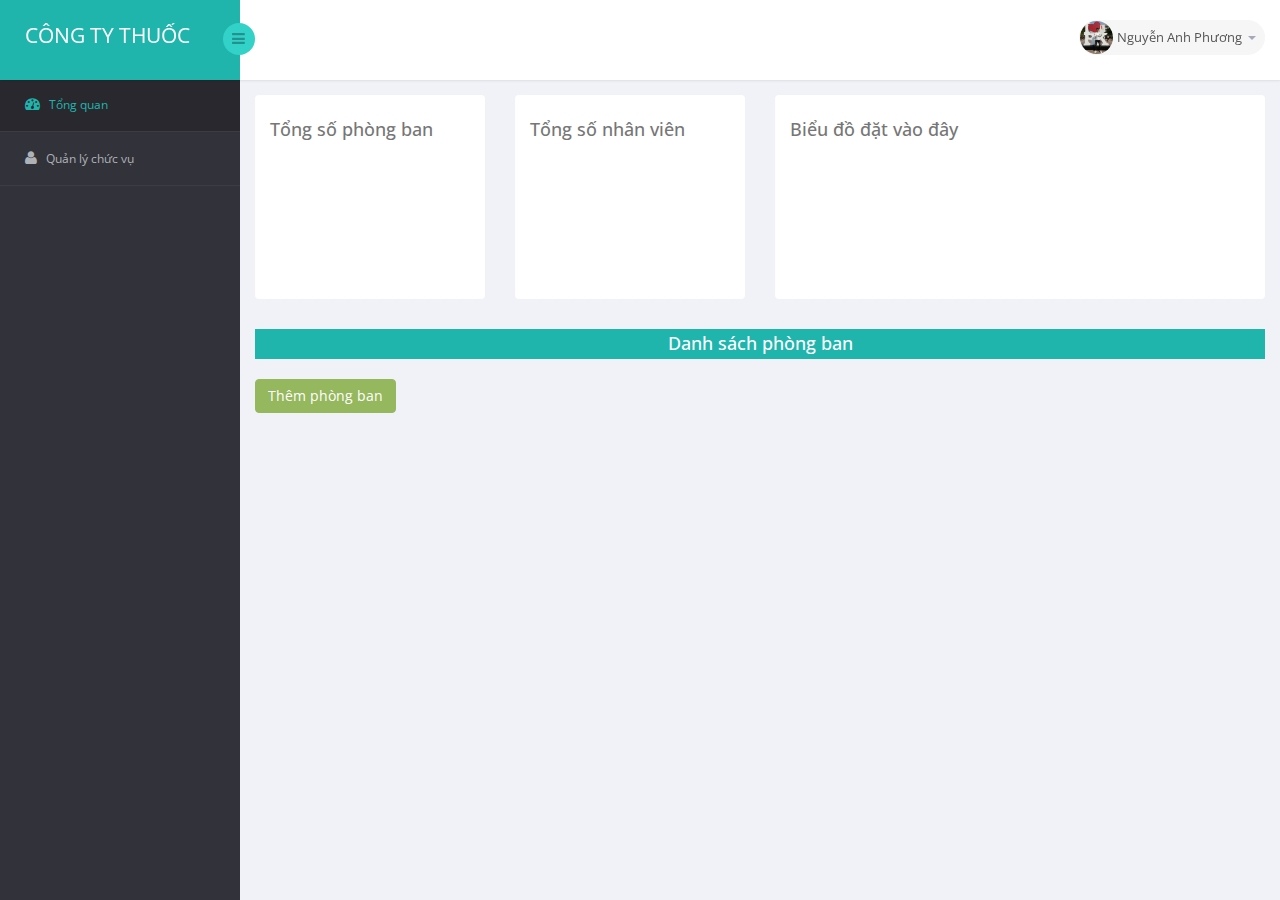
==== index.html @ 9e53d159 "crud position" ====
<!DOCTYPE html>
<html lang="en">
<head>
    <meta charset="utf-8">
    <meta name="viewport" content="width=device-width, initial-scale=1.0">
    <meta name="description" content="">
    <meta name="author" content="ThemeBucket">
    <link rel="shortcut icon" href="images/favicon.png">
    <title>Quản lý công ty</title>
    <!--Core CSS -->
    <link href="bs3/css/bootstrap.min.css" rel="stylesheet">
    <link href="js/jquery-ui/jquery-ui-1.10.1.custom.min.css" rel="stylesheet">
    <link href="css/bootstrap-reset.css" rel="stylesheet">
    <link href="font-awesome/css/font-awesome.css" rel="stylesheet">
    <link href="js/jvector-map/jquery-jvectormap-1.2.2.css" rel="stylesheet">
    <link href="css/clndr.css" rel="stylesheet">
    <!--clock css-->
    <link href="js/css3clock/css/style.css" rel="stylesheet">


    <!-- Custom styles for this template -->
    <link href="css/style.css" rel="stylesheet">
    <link href="css/style-responsive.css" rel="stylesheet"/>
</head>
<body>
<section id="container">
<!--header start-->
<header class="header fixed-top clearfix">
<!--logo start-->
<div class="brand">

    <a href="index.html" class="logo">
        <!-- <img src="images/logo.png" alt=""> -->
        Công ty thuốc
    </a>
    <div class="sidebar-toggle-box">
        <div class="fa fa-bars"></div>
    </div>
</div>
<!--logo end-->
<div class="top-nav clearfix">
    <ul class="nav pull-right top-menu">
        <!-- user login dropdown start-->
        <li class="dropdown">
            <a data-toggle="dropdown" class="dropdown-toggle" href="#">
                <img alt="" src="images/anhphuong.jpg">
                <span class="username">Nguyễn Anh Phương</span>
                <b class="caret"></b>
            </a>
            <ul class="dropdown-menu extended logout">
                <li><a href="#"><i class=" fa fa-suitcase"></i>Profile</a></li>
                <li><a href="#"><i class="fa fa-cog"></i> Settings</a></li>
                <li><a href="login.html"><i class="fa fa-key"></i> Log Out</a></li>
            </ul>
        </li>
        <!-- user login dropdown end -->
    </ul>
</div>
</header>
<!--header end-->
<!--sidebar start-->
<aside>
    <div id="sidebar" class="nav-collapse">
        <!-- sidebar menu start-->
        <div class="leftside-navigation">
            <ul class="sidebar-menu" id="nav-accordion">
                <li>
                    <a class="active" href="index.html">
                        <i class="fa fa-dashboard"></i>
                        <span>Tổng quan</span>
                    </a>
                </li>
                <li>
                    <a href="listPosition.html">
                        <i class="fa fa-user"></i>
                        <span>Quản lý chức vụ</span>
                    </a>
                </li>
            </ul>
        </div>
        <!-- sidebar menu end-->
    </div>
</aside>
<!--sidebar end-->
<!--main content start-->
<section id="main-content">
<section class="wrapper">

<!--mini statistics start-->
<div class="row">
    <div class="col-md-3">
        <section class="panel">
            <div class="panel-body">
                <div class="top-stats-panel">
                    <h4 class="widget">Tổng số phòng ban</h4>
                    <div id="department-count"></div>
                </div>
            </div>
        </section>
    </div>
    <div class="col-md-3">
        <section class="panel">
            <div class="panel-body">
                <div class="top-stats-panel">
                    <h4 class="widget">Tổng số nhân viên</h4>
                    <div id="user-count"></div>
                </div>
            </div>
        </section>
    </div>
     <div class="col-md-6">
        <section class="panel">
            <div class="panel-body">
                <div class="top-stats-panel">
                    <h4 class="widget">Biểu đồ  đặt vào đây</h4>
                </div>
            </div>
        </section>
    </div>
  <!--   <div class="col-md-3">
        <section class="panel">
            <div class="panel-body">
                <div class="top-stats-panel">
                    <div class="daily-visit">
                        <h4 class="widget">Biểu đồ KPI</h4>
                        <div id="daily-visit-chart" style="width:100%; height: 100px; display: block">

                        </div>
                        <ul class="chart-meta clearfix">
                            <li class="pull-left visit-chart-value">3233</li>
                            <li class="pull-right visit-chart-title"><i class="fa fa-arrow-up"></i> 15%</li>
                        </ul>
                    </div>
                </div>
            </div>
        </section>
    </div> -->
</div>
<div class="row">
     <div class="col-md-12">
        <section class="panel">
               <h4 class="totalMember">Danh sách phòng ban</h4>
        </section>
    </div>
</div>
<div class="row" id="department-collection">
</div>
<div>
    <button type="button" class="btn btn-success" data-toggle="modal" data-target="#myModal">Thêm phòng ban</button>
</div>


<!-- Modal chinh sua phong ban -->
<div id="myModal"  class="modal fade" tabindex="-1" role="dialog">
  <div class="modal-dialog" role="document">
    <div class="modal-content">
      <div class="modal-header">
        <button type="button" class="close" data-dismiss="modal" aria-label="Close"><span aria-hidden="true">&times;</span></button>
        <h4 class="modal-title">Phòng hành chính</h4>
      </div>
      <div class="modal-body">
        <form action="" method="POST" role="form">
            <legend></legend>
            <div class="form-group">
                <label for="">Tên phòng ban</label>
                <input type="text" class="form-control" id="name" placeholder="Tài chính">
                 <label for="">Mô tả</label>
                <input type="text" class="form-control" id="description" placeholder="Thống kê doanh thu">
            </div>
        </form>
      </div>
      <div class="modal-footer">
        <button type="button" class="btn btn-default" data-dismiss="modal">Hủy</button>
        <button type="button" class="btn btn-primary">Lưu</button>
      </div>
    </div><!-- /.modal-content -->
  </div><!-- /.modal-dialog -->
</div><!-- /.modal -->
<!-- End Modal chinh sua phong ban -->






<!--wrapper end-->
</section>
<!-- main conten end-->
</section>
<!-- Placed js at the end of the document so the pages load faster -->
<!--Core js-->
<script src="js/jquery.js"></script>

<script src="bs3/js/bootstrap.min.js"></script>



<!--jQuery Flot Chart-->
<script src="js/flot-chart/jquery.flot.js"></script>
<script src="js/flot-chart/jquery.flot.tooltip.min.js"></script>
<script src="js/flot-chart/jquery.flot.resize.js"></script>
<script src="js/flot-chart/jquery.flot.pie.resize.js"></script>
<script src="js/flot-chart/jquery.flot.animator.min.js"></script>
<script src="js/flot-chart/jquery.flot.growraf.js"></script>
<script src="js/dashboard.js"></script>
<script src="js/jquery.customSelect.min.js" ></script>
<script src="jsAPI/index.js"></script>

</body>
</html>
---- css/clndr.css ----
html[xmlns] .clearfix {
  display: block;
}
* html .clearfix {
  height: 1%;
}
.noselect {
  -webkit-user-select: none;
  /* Chrome/Safari */
  -moz-user-select: none;
  /* Firefox */
  -ms-user-select: none;
  /* IE10+ */
}

.cal1 {
  margin: 30px auto;
  max-width: 600px;
  font-size: 14px;

}
.cal1 .clndr .clndr-controls {
  display: inline-block;
  width: 100%;
  position: relative;
  margin-bottom: 10px;
  text-align: center;

}
.cal1 .clndr .clndr-controls .month {
    display: inline-block;
  text-align: center;
  color: #c1c1c1;
  font-size: 20px;
  text-transform: uppercase;
    font-family: 'Open Sans',sans-serif;
    font-weight: 300;
    padding: 5px 5px;
    position: relative;
    top: 2px;
}
.cal1 .clndr .clndr-controls .clndr-control-button {
    display: inline-block;
    text-align: right;

}
.cal1 .clndr .clndr-controls .clndr-control-button.leftalign {
  text-align: left !important;
}
.cal1 .clndr .clndr-controls .clndr-control-button .clndr-next-button {
  cursor: pointer;
  -webkit-user-select: none;
  /* Chrome/Safari */
  -moz-user-select: none;
  /* Firefox */
  -ms-user-select: none;
  /* IE10+ */
    padding:5px 10px;
    -webkit-border-radius: 3px;
    -moz-border-radius: 3px;
    border-radius: 3px;
    color:#C1C1C1;
}
.cal1 .clndr .clndr-controls .clndr-control-button .clndr-next-button:hover {
  background: #f4f4f4;
    padding:5px 10px;
}
.cal1 .clndr .clndr-controls .clndr-control-button .clndr-next-button.inactive {
  opacity: 0.5;
}
.cal1 .clndr .clndr-controls .clndr-control-button .clndr-next-button.inactive:hover {
  background: none;
  cursor: default;
}
.cal1 .clndr .clndr-controls .clndr-control-button .clndr-previous-button {
  cursor: pointer;
  -webkit-user-select: none;
  /* Chrome/Safari */
  -moz-user-select: none;
  /* Firefox */
  -ms-user-select: none;
  /* IE10+ */
    padding:5px 10px;
    -webkit-border-radius: 3px;
    -moz-border-radius: 3px;
    border-radius: 3px;
    color:#C1C1C1;
}
.cal1 .clndr .clndr-controls .clndr-control-button .clndr-previous-button:hover {
  background: #f4f4f4;
    padding:5px 10px;
}
.cal1 .clndr .clndr-controls .clndr-control-button .clndr-previous-button.inactive {
  opacity: 0.5;
}
.cal1 .clndr .clndr-controls .clndr-control-button .clndr-previous-button.inactive:hover {
  background: none;
  cursor: default;
}
.cal1 .clndr .clndr-table {
  table-layout: fixed;
  width: 100%;
}
.cal1 .clndr .clndr-table .header-days {
  height: 40px;
  font-size: 10px;
  background: #fff;

}
.cal1 .clndr .clndr-table .header-days .header-day {
  vertical-align: middle;
  text-align: center;
  border-left: 0px solid #000000;
  border-top: 0px solid #000000;
  color: #666;
    font-size: 14px;
}
.cal1 .clndr .clndr-table .header-days .header-day:last-child {
  border-right: 0px solid #000000;
}
.cal1 .clndr .clndr-table tr {
  height: auto;
}
.cal1 .clndr .clndr-table tr td {
  vertical-align: top;
}
.cal1 .clndr .clndr-table tr .day {
  border-left: 0px solid #000000;
  border-top: 0px solid #000000;
  width: 100%;
  height: inherit;
}
.cal1 .clndr .clndr-table tr .day:hover {
  /*background: #eee;*/
}
.cal1 .clndr .clndr-table tr .day.today {
  /*background: #9AD6E3;*/
}
.cal1 .clndr .clndr-table tr .day.today:hover {
  /*background: #72c6d8;*/
}
.cal1 .clndr .clndr-table tr .day.today.event {
  /*background: #a7dbc1;*/
}
.cal1 .clndr .clndr-table tr .day.event {
  /*background: #B4E09F;*/
}
.cal1 .clndr .clndr-table tr .day.event:hover {
  /*background: #96d478;*/
}
.cal1 .clndr .clndr-table tr .day.inactive {
  background: #ddd;
}
.cal1 .clndr .clndr-table tr .day:last-child {
  border-right: 0px solid #000000;
}
.cal1 .clndr .clndr-table tr .day .day-contents {
  box-sizing: border-box;
  padding: 8px;
  font-size: 12px;
  text-align: center;
}
.cal1 .clndr .clndr-table tr .empty,
.cal1 .clndr .clndr-table tr .adjacent-month {
  border-left: 0px solid #000000;
  border-top: 0px solid #000000;
  width: 100%;
  height: inherit;
  /*background: #eee;*/
}
.cal1 .clndr .clndr-table tr .empty:hover,
.cal1 .clndr .clndr-table tr .adjacent-month:hover {
  /*background: #ddd;*/
}
.cal1 .clndr .clndr-table tr .empty:last-child,
.cal1 .clndr .clndr-table tr .adjacent-month:last-child {
  border-right: 0px solid #000000;
}
.cal1 .clndr .clndr-table tr:last-child .day {
  border-bottom: 0px solid #000000;
}
.cal1 .clndr .clndr-table tr:last-child .empty {
  border-bottom: 0px solid #000000;
}
.cal2 {
  max-width: 177px;
  margin: 0 auto;
  font-family: 'Droid Sans Mono';
}
.cal2 .clndr .clndr-controls {
  display: block;
  display: inline-block;
  width: 100%;
  margin-bottom: 3px;
}
.cal2 .clndr .clndr-controls .clndr-previous-button {
  float: left;
  width: 10%;
  text-align: left;
  cursor: pointer;
  -webkit-user-select: none;
  /* Chrome/Safari */
  -moz-user-select: none;
  /* Firefox */
  -ms-user-select: none;
  /* IE10+ */
}
.cal2 .clndr .clndr-controls .clndr-previous-button:hover {
  background-color: #f4f4f4;
}
.cal2 .clndr .clndr-controls .month {
  float: left;
  width: 80%;
  text-align: center;
}
.cal2 .clndr .clndr-controls .clndr-next-button {
  float: left;
  width: 10%;
  text-align: right;
  cursor: pointer;
  -webkit-user-select: none;
  /* Chrome/Safari */
  -moz-user-select: none;
  /* Firefox */
  -ms-user-select: none;
  /* IE10+ */
}
.cal2 .clndr .clndr-controls .clndr-next-button:hover {
  background-color: #f4f4f4;
}
.cal2 .clndr .clndr-grid {
  text-align: center;
  border: 0px solid #FF4545;
  display: inline-block;
}
.cal2 .clndr .clndr-grid .header-day {
  float: left;
  width: 25px;
  height: 25px;
  background: #FF4545;
}
.cal2 .clndr .clndr-grid .day {
  float: left;
  width: 25px;
  height: 25px;
}
.cal2 .clndr .clndr-grid .day.event {
  background-color: #B4E09F;
}
.cal2 .clndr .clndr-grid .day.today {
  background-color: #E3C57F;
}
.cal2 .clndr .clndr-grid .empty,
.cal2 .clndr .clndr-grid .adjacent-month {
  float: left;
  width: 25px;
  height: 25px;
  background: #ddd;
}
.cal2 .clndr .clndr-today-button {
  width: 100%;
  text-align: center;
  cursor: pointer;
}
.cal2 .clndr .clndr-today-button:hover {
  background-color: #ddd;
}
---- js/css3clock/css/style.css ----
ul#clock li{
    border: none;
}

#clock {
    position: relative;
    width: 185px;
    height: 185px;
    margin: -95px auto 0;
    background: url(../images/clockface.png) no-repeat;
    list-style: none;
}

#sec, #min, #hour {
    position: absolute;
    width: 15px;
    height: 185px;
    top: 0px;
    left: 83px;
}

#sec {
    background: url(../images/sechand.png);
    z-index: 3;
    overflow: hidden;
}

#min {
    background: url(../images/minhand.png);
    z-index: 2;
}

#hour {
    background: url(../images/hourhand.png);
    z-index: 1;
}
---- css/style.css ----
/*Template Name:BucketAdmin Dashboard build with Bootstrap v3.0.3Template Version:1.0Author:ThemeBucket*/
/* Import fonts */
@import url(http://fonts.googleapis.com/css?family=Open+Sans:400,300,300italic,400italic,600,600italic,700,700italic,800,800italic);
@import url(http://fonts.googleapis.com/css?family=Lato:400,100,100italic,300,300italic,400italic,700,700italic,900,900italic);
@import url(bucket-ico-fonts.css);

html {
    text-rendering: optimizeLegibility !important;
    -webkit-font-smoothing: antialiased !important;
}
body {
    color:#767676;
    background:#f1f2f7;
    font-family:'Open Sans',sans-serif;
    padding:0px !important;
    margin:0px !important;
    font-size:13px;
    text-rendering:optimizeLegibility;
}
ul, .list-unstyled {
    padding-left: 30px;
}
ul li {
    /*list-style:none;*/
}

a,a:hover,a:focus {
    text-decoration:none;
    outline:none;
}
::selection {
    background:#1FB5AD;
    color:#fff;
}
::-moz-selection {
    background:#1FB5AD;
    color:#fff;
}
#container {
    width:100%;
    height:100%;
    -webkit-transition:all .3s ease-in-out;
    -moz-transition:all .3s ease-in-out;
    -o-transition:all .3s ease-in-out;
    transition: all .3s ease-in-out;
}
/*login page*/
.login-body {
    background:#32323A;
    background-size:cover;
    width:100%;
    height:100%;
}
.form-signin {
    max-width:330px;
    margin:100px auto;
    background:#fff;
    border-radius:5px;
    -webkit-border-radius:5px;
}
.form-signin h2.form-signin-heading {
    margin:0;
    padding:35px 15px;
    text-align:center;
    background:#aec785;
    border-radius:5px 5px 0 0;
    -webkit-border-radius:5px 5px 0 0;
    color:#fff;
    font-size:18px;
    text-transform:uppercase;
    font-weight:300;
    font-family:'Open Sans',sans-serif;
    border-bottom:10px solid #a0b87e;
}
.form-signin .checkbox {
    margin-bottom:14px;
}
.form-signin .checkbox {
    font-weight:normal;
    color:#b6b6b6;
    font-weight:300;
    font-family:'Open Sans',sans-serif;
}
.form-signin .form-control {
    position:relative;
    font-size:16px;
    height:auto;
    padding:10px;
    -webkit-box-sizing:border-box;
    -moz-box-sizing:border-box;
    box-sizing:border-box;
}
.form-signin .form-control:focus {
    z-index:2;
}
.form-signin input[type="text"],.form-signin input[type="password"] {
    margin-bottom:15px;
    border-radius:5px;
    -webkit-border-radius:5px;
    border:1px solid #eaeaea;
    box-shadow:none;
    font-size:12px;
}
.form-signin .btn-login {
    background:#1fb5ac;
    color:#fff;
    text-transform:uppercase;
    font-weight:300;
    font-family:'Open Sans',sans-serif;
    margin:20px 0 5px;
}
.form-signin p {
    text-align:left;
    color:#b6b6b6;
    font-size:16px;
    font-weight:300;
}
.form-signin a,.form-signin a:hover {
    color:#1fb5ac;
}
.form-signin a:hover {
    text-decoration:underline;
}
.login-wrap {
    padding:20px;
    position:relative;
}
.user-login-info {
    background:#eaeaec;
    margin:-20px -20px 20px -20px;
    padding:20px;
}
.user-login-info .form-control:last-child {
    margin-bottom:0 !important;
}
.registration {
    position:absolute;
    right:0;
    bottom:-35px;
    color: #b8bab9;
}
/*sidebar navigation*/
#sidebar {
    width:240px;
    height:100%;
    position:fixed;
    background:#32323a;
    -webkit-transition:all .3s ease-in-out;
    -moz-transition:all .3s ease-in-out;
    -o-transition:all .3s ease-in-out;
    transition:all .3s ease-in-out;
}
#sidebar ul li {
    position: relative;
}

.leftside-navigation,.right-stat-bar{
    height: 100%;
}

.right-stat-bar ul {
    list-style-type: none;
    padding-left: 0;
}
/*LEFT NAVIGATION ICON*/
.dcjq-icon {
    height:17px;
    width:17px;
    display:inline-block;
    background:url(../images/nav-expand.png) no-repeat top;
    border-radius:3px;
    -moz-border-radius:3px;
    -webkit-border-radius:3px;
    position:absolute;
    right:10px;
}
.active .dcjq-icon {
    background:url(../images/nav-expand.png) no-repeat bottom;
    border-radius:3px;
    -moz-border-radius:3px;
    -webkit-border-radius:3px;
}
.right-side-accordion .dcjq-icon {
    height:17px;
    width:17px;
    display:inline-block;
    background:url(../images/acc-expand.png) no-repeat top;
    border-radius:3px;
    -moz-border-radius:3px;
    -webkit-border-radius:3px;
    position:absolute;
    right:10px;
}
.right-side-accordion .active .dcjq-icon {
    background:url(../images/acc-expand.png) no-repeat bottom;
    border-radius:3px;
    -moz-border-radius:3px;
    -webkit-border-radius: 3px;
}

.right-side-accordion li:nth-child(2) ul li .prog-row {
    border: none;
}
/*---*/
.nav-collapse.collapse {
    display:inline;
}
ul.sidebar-menu,ul.sidebar-menu li ul.sub {
    margin:-2px 0 0;
    padding:0;
}
ul.sidebar-menu {
    padding-top:80px;

}
#sidebar>ul>li>ul.sub {
    display:none;
}
#sidebar .sub-menu>.sub li a {
    padding-left:46px;
}
#sidebar>ul>li.active>ul.sub,#sidebar>ul>li>ul.sub>li>a {
    display:block;
}
ul.sidebar-menu li ul.sub li {
    background:#28282e;
    margin-bottom:0;
    margin-left:0;
    margin-right:0;
}
ul.sidebar-menu li ul.sub li a {
    font-size:12px;
    padding-top:13px;
    padding-bottom:13px;
    -webkit-transition:all 0.3s ease;
    -moz-transition:all 0.3s ease;
    -o-transition:all 0.3s ease;
    -ms-transition:all 0.3s ease;
    transition:all 0.3s ease;
    color:#aeb2b7;
}
ul.sidebar-menu li ul.sub li a:hover,ul.sidebar-menu li ul.sub li.active a {
    color:#1fb5ad;
    -webkit-transition:all 0.3s ease;
    -moz-transition:all 0.3s ease;
    -o-transition:all 0.3s ease;
    -ms-transition:all 0.3s ease;
    transition:all 0.3s ease;
    display:block;
    background:#202025;
}
ul.sidebar-menu li {
    border-bottom:1px solid rgba(255,255,255,0.05);
}
ul.sidebar-menu li.sub-menu {
    line-height:15px;
}
ul.sidebar-menu ul.sub li {
    border-bottom:none;
}
ul.sidebar-menu li a span {
    display:inline-block;
}
ul.sidebar-menu li a {
    color:#aeb2b7;
    text-decoration:none;
    display:block;
    padding:18px 0 18px 25px;
    font-size:12px;
    outline:none;
    -webkit-transition:all 0.3s ease;
    -moz-transition:all 0.3s ease;
    -o-transition:all 0.3s ease;
    -ms-transition:all 0.3s ease;
    transition:all 0.3s ease;
}
ul.sidebar-menu li a.active,ul.sidebar-menu li a:hover,ul.sidebar-menu li a:focus {
    background:#28282e;
    color:#1FB5AD;
    display:block;
    -webkit-transition:all 0.3s ease;
    -moz-transition:all 0.3s ease;
    -o-transition:all 0.3s ease;
    -ms-transition:all 0.3s ease;
    transition:all 0.3s ease;
}
ul.sidebar-menu li a i {
    font-size:15px;
    padding-right:6px;
}
ul.sidebar-menu li a:hover i,ul.sidebar-menu li a:focus i {
    color:#1fb5ad;
}
ul.sidebar-menu li a.active i {
    color:#1fb5ad;
}
.mail-info,.mail-info:hover {
    margin:-3px 6px 0 0;
    font-size: 11px;
}
/*main content*/
#main-content {
    margin-left:240px;
    -webkit-transition:all .3s ease-in-out;
    -moz-transition:all .3s ease-in-out;
    -o-transition:all .3s ease-in-out;
    transition:all .3s ease-in-out;
}
.footer {
    min-height:60px;
    padding:0 15px;
}
.header {
    left:0;
    right:0;
    z-index:1002;
    background:#fff;
    -webkit-transition:all .3s ease-in-out;
    -moz-transition:all .3s ease-in-out;
    -o-transition:all .3s ease-in-out;
    transition:all .3s ease-in-out;
}
.merge-header {
    margin-right:240px;
}
.fixed-top {
    position:fixed;
    box-shadow:1px 0 3px rgba(0,0,0,.15);
}
.wrapper {
    display:inline-block;
    margin-top:80px;
    padding:15px;
    width:100%;

}
.brand {
    background:#1fb5ad;
    float:left;
    width:240px;
    height:80px;
    position:relative;
}
a.logo {
    font-size:21px;
    color:white;
    float:left;
    margin:20px 0 0 25px;
    text-transform:uppercase;
}
a.logo:hover,a.logo:focus {
    text-decoration:none;
    outline:none;
}
a.logo span {
    color: #FF6C60;
}
/*notification*/
#top_menu .nav>li,ul.top-menu>li {
    float:left;
}
.notify-row {
    float:left;
    margin-top:23px;
    margin-left:25px;
}
ul.top-menu {
    margin-right:15px;
    margin-top: 0;
}
ul.top-menu > li > a {
    color:#666666;
    font-size:16px;
    background:#f6f6f6;
    padding:4px 8px;
    margin-right:15px;
    border-radius:50%;
    -webkit-border-radius:50%;
    padding-right:8px !important;
}
ul.top-menu>li>a:hover,ul.top-menu>li>a:focus {
    background:#32D2C9;
    text-decoration:none;
    color:rgba(0,0,0,0.3) !important;
    padding-right:8px !important;
}
.notify-row .badge {
    position:absolute;
    right:-10px;
    top:-10px;
    z-index:100;
}
.dropdown-menu.extended {
    max-width:320px !important;
    min-width:160px !important;
    top:42px;
    width:300px !important;
    padding:0 10px;
    box-shadow:0 0px 5px rgba(0,0,0,0.1) !important;
    border-radius:5px;
    -webkit-border-radius:5px;
    background:#fff;
    border:none;
    left:-10px;
}
.notify-row .notification span.label {
    display:inline-block;
    height:21px;
    padding:5px;
    width:22px;
    font-size:12px;
    margin-right:10px;
}
.dropdown-menu.extended .alert-icon,.noti-info {
    float:left;
}
.noti-info {
    padding-left:10px;
    padding-top:6px;
    color:#414147;
}
.dropdown-menu.extended .alert {
    margin-bottom:10px;
}
.dropdown-menu.extended .alert-icon {
    border-radius:100%;
    display:inline-block;
    height:35px;
    width:35px;
}
.dropdown-menu.extended .alert-icon i {
    font-size:16px;
    width:35px;
    line-height:35px;
    height:35px;
}
.dropdown-menu.extended.inbox li a,.dropdown-menu.extended.tasks-bar li a {
    background:#f1f2f7;
    border-radius:5px;
    -webkit-border-radius:5px;
    padding:10px;
    margin-bottom:10px;
    float:left;
    width:100%;
}
.dropdown-menu.extended li p {
    margin:0;
    padding:10px 0;
    border-radius:0px;
    -webkit-border-radius:0px;
}
.dropdown-menu.extended li a {
    font-size:12px;
    list-style:none;
}
.dropdown-menu.extended.logout {
    padding:10px;
}
.dropdown-menu.extended.logout li a {
    padding:10px;
}
.dropdown-menu.extended li a:hover {
    color:#32323a;
}
.dropdown-menu.tasks-bar .task-info .desc {
    font-size:13px;
    font-weight:normal;
    float:left;
    width:80%;
}
.dropdown-menu.tasks-bar .task-info .desc h5 {
    color:#32323a;
    text-transform:uppercase;
    font-size:12px;
    font-weight:600;
    margin-bottom:5px;
    margin-top:0;
}
.dropdown-menu.tasks-bar .task-info .desc p {
    padding-top:0;
    color:#8f8f9b;
    font-weight:300;
}
.dropdown-menu.tasks-bar .task-info .percent {
    width:20%;
    float:right;
    font-size:13px;
    font-weight:600;
    padding-left:10px;
    line-height:normal;
}
.dropdown-menu.tasks-bar .progress {
    background:#fff;
}
.dropdown-menu.extended .progress {
    margin-bottom:0 !important;
    height:10px;
}
.dropdown-menu.inbox li a .photo img {
    border-radius:2px 2px 2px 2px;
    -webkit-border-radius:2px 2px 2px 2px;
    float:left;
    height:40px;
    margin-right:10px;
    width:40px;
}
.dropdown-menu.inbox li a .subject {
    display:block;
}
.dropdown-menu.inbox li a .subject .from {
    font-size:12px;
    font-weight:600;
}
.dropdown-menu.inbox li a .subject .time {
    font-size:11px;
    font-style:italic;
    font-weight:bold;
    position:absolute;
    right:20px;
}
.dropdown-menu.inbox li a .message {
    display:block !important;
    font-size:11px;
}
.top-nav {
    margin-top:20px;
}
.top-nav img {
    border-radius:50%;
    -webkit-border-radius:50%;
    width:33px;
}
.top-nav ul.top-menu>li .dropdown-menu.logout {
    width:170px !important;
}
.top-nav li.dropdown .dropdown-menu {
    float:right;
    right:0;
    left:auto;
}
.dropdown-menu.extended.logout>li {
    float:left;
    width:100%;
}
.log-arrow-up {
    background:url("../images/top-arrow.png") no-repeat;
    width:18px;
    height:10px;
    margin-top:-20px;
    float:right;
    margin-right:15px;
}
.dropdown-menu.extended.logout>li>a {
    border-bottom:none !important;
}
.full-width .dropdown-menu.extended.logout>li>a:hover {
    background:#F1F2F7 !important;
    color:#32323a !important;
}
.dropdown-menu.extended.logout>li>a:hover {
    background:#F1F2F7 !important;
    border-radius:5px;
}
.dropdown-menu.extended.logout>li>a:hover i {
    color:#32D2C9;
}
.dropdown-menu.extended.logout>li>a i {
    font-size:17px;
}
.dropdown-menu.extended.logout>li>a>i {
    padding-right:10px;
}
.top-nav .username {
    font-size:13px;
    color:#555555;
}
.top-nav ul.top-menu>li>a {
    border-radius:100px;
    -webkit-border-radius:100px;
    padding:0px;
    background:none;
    margin-right:0;
    border:1px solid #F6F6F6;
    background:#F6F6F6;
}
.top-nav ul.top-menu>li.language>a {
    margin-top:-2px;
    padding:4px 12px;
    line-height:20px;
}
.top-nav ul.top-menu>li.language>a img {
    border-radius:0;
    -webkit-border-radius:0;
    width:18px;
}
.top-nav ul.top-menu>li.language ul.dropdown-menu li img {
    border-radius:0;
    -webkit-border-radius:0;
    width:18px;
}
.top-nav ul.top-menu>li {
    margin-left:10px;
}
.top-nav ul.top-menu>li>a:hover,.top-nav ul.top-menu>li>a:focus {
    border:1px solid #f6f6f6;
    background:#f6f6f6 !important;
    border-radius:100px;
    -webkit-border-radius:100px;
}
.top-nav .dropdown-menu.extended.logout {
    top:50px;
}
.top-nav .nav .caret {
    border-bottom-color:#A4AABA;
    border-top-color:#A4AABA;
}
.top-nav ul.top-menu>li>a:hover .caret {
    border-bottom-color:#000;
    border-top-color: #000;
}
/*form*/
.position-center {
    width:62%;
    margin: 0 auto;
}
/*----*/
.notify-arrow {
    background:url("../images/top-arrow.png") no-repeat;
    width:18px;
    height:10px;
    margin-top:0;
    opacity:0;
    position:absolute;
    left:16px;
    top:-20px;
    transition:all 0.25s ease 0s;
    z-index:10;
    margin-top:10px;
    opacity: 1;
}
/*search*/
.search {
    width:20px;
    -webkit-transition:all .3s ease;
    -moz-transition:all .3s ease;
    -ms-transition:all .3s ease;
    -o-transition:all .3s ease;
    transition:all .3s ease;
    border:1px solid #fff;
    box-shadow:none;
    background:#f6f6f6 url("../images/search-icon.png") no-repeat 10px 8px;
    padding:0 5px 0 30px;
    color:#fff;
    border-radius:100px;
    -webkit-border-radius:100px;
}
.search:focus {
    width:180px;
    border:1px solid #f6f6f6;
    box-shadow:none;
    -webkit-transition:all .3s ease;
    -moz-transition:all .3s ease;
    -ms-transition:all .3s ease;
    -o-transition:all .3s ease;
    transition:all .3s ease;
    color:#c8c8c8;
    font-weight: 300;
}
.todo-search:focus{
    width:100% !important;
}
/*--sidebar toggle---*/
.sidebar-toggle-box {
    float:left;
    margin-top:23px;
    margin-left:-15px;
    background:#32d2c9;
    border-radius:50%;
    -webkit-border-radius:50%;
    width:32px;
    height:32px;
    position:absolute;
    right:-15px;
}
.sidebar-toggle-box .fa-bars {
    cursor:pointer;
    display:inline-block;
    font-size:15px;
    padding:8px 8px 8px 9px;
    color:rgba(0,0,0,.3);
}
.sidebar-toggle-box:hover {
    background:#F6F6F6;
}
.hide-left-bar {
    margin-left:-240px !important;
    -webkit-transition:all .3s ease-in-out;
    -moz-transition:all .3s ease-in-out;
    -o-transition:all .3s ease-in-out;
    transition:all .3s ease-in-out;
}
.open-right-bar {
    right:0px !important;
    -webkit-transition:all .3s ease-in-out;
    -moz-transition:all .3s ease-in-out;
    -o-transition:all .3s ease-in-out;
    transition:all .3s ease-in-out;
}
.merge-left {
    margin-left:0px !important;
}
.hide-right-bar {
    margin-right:-240px !important;
    -webkit-transition:all .3s ease-in-out;
    -moz-transition:all .3s ease-in-out;
    -o-transition:all .3s ease-in-out;
    transition:all .3s ease-in-out;
}
.toggle-right-box {
    float:left;
    background:#f6f6f6;
    border-radius:50%;
    -webkit-border-radius:50%;
    width:35px;
    height:35px;
}
.toggle-right-box:hover {
    background:#32D2C9;
}
.toggle-right-box:hover .fa-bars {
    color:rgba(0,0,0,0.3);
}
.toggle-right-box .fa-bars {
    cursor:pointer;
    display:inline-block;
    font-size:15px;
    padding:10px;
    color: #bfbfc1;
}
/*right sidebar*/
.right-sidebar {
    background:#32323A;
    width:240px;
    position:fixed;
    height:100%;
    z-index:1000;
    right:-240px;
    top:0;
    -webkit-transition:all .3s ease-in-out;
    -moz-transition:all .3s ease-in-out;
    -o-transition:all .3s ease-in-out;
    transition:all .3s ease-in-out;
}
.open-right-panel {
    margin-left:-240px !important;
}
.right-sidebar .search-row {
    padding:20px;
}
.right-sidebar .search-row input {
    background:rgba(0,0,0,0.3);
    border:none;
    color:#707076;
    font-size:12px;
}
.right-side-accordion {
    margin-top:6px;
}
.right-side-accordion .head {
    padding:20px;
    text-transform:uppercase;
    width:100%;
    display:inline-block;
}
.right-side-accordion .red-bg {
    background:#fa8564;
    color:#fff;
}
.right-side-accordion .terques-bg {
    background:#45c9c4;
    color:#fff;
}
.right-side-accordion .purple-bg {
    background:#a48ad4;
    color:#fff;
}
.right-side-accordion .yellow-bg {
    background:#f3c022;
    color:#fff;
}
.prog-row {
    border-bottom:1px solid #3C3C44;
    display:inline-block;
    padding:20px 0;
    width:100%;
}
.prog-row .progress {
    margin-bottom:0;
}
.prog-row h4 {
    margin:0;
    font-size:12px;
    text-transform:uppercase;
    color:#fff;
    font-weight:400;
}
.user-details h4 {
    text-transform:none;
    font-size:14px;
    font-weight:300;
}
.prog-row p {
    font-size:10px;
    color:#8f8f9b;
    margin-bottom:0;
}
.mtop10 {
    margin-top:10px;
}
.user-thumb,.user-details,.user-status,.rsn-details {
    float:left;
}
.user-thumb {
    width:30px;
    margin:0 10px 0 20px;
}
.user-thumb img {
    border-radius:50%;
    -webkit-border-radius:50%;
    width:30px;
    height:30px;
}
.user-details {
    width:150px;
}
.rsn-details {
    width:170px;
}
.rsn-details a,.rsn-details a:hover {
    color:#a48ad4;
    font-size:11px;
}
.user-details a {
    color:#fff;
}
.user-status {
    width:25px;
    margin-top:5px;
}
.view-btn,.view-btn:hover {
    color:#6c6c72;
    margin:10px 0;
    display:inline-block;
}
.view-btn:hover {
    text-decoration:underline;
}
.rsn-activity i {
    font-size: 30px;
}
/*state overview*/
.state-overview .symbol,.state-overview .value {
    display:inline-block;
    text-align:center;
}
.state-overview .value {
    float:right;
}
.state-overview .value h1,.state-overview .value p {
    margin:0;
    padding:0;
    color:#c6cad6;
}
.state-overview .value h1 {
    font-weight:300;
}
.state-overview .symbol i {
    color:#fff;
    font-size:50px;
}
.state-overview .symbol {
    width:40%;
    padding:25px 15px;
    -webkit-border-radius:4px 0px 0px 4px;
    border-radius:4px 0px 0px 4px;
}
.state-overview .value {
    width:58%;
    padding-top:21px;
}
.state-overview .terques {
    background:#6ccac9;
}
.state-overview .red {
    background:#ff6c60;
}
.state-overview .yellow {
    background:#f8d347;
}
.state-overview .blue {
    background: #57c8f2;
}
/*main chart*/
.border-head h3 {
    border-bottom:1px solid #c9cdd7;
    margin-top:0;
    margin-bottom:20px;
    padding-bottom:5px;
    font-weight:normal;
    font-size:18px;
    display:inline-block;
    width:100%;
    font-weight:300;
}
.custom-bar-chart {
    height:290px;
    margin-top:20px;
    margin-left:10px;
    position:relative;
    border-bottom:1px solid #c9cdd7;
}
.custom-bar-chart .bar {
    height:100%;
    position:relative;
    width:4.3%;
    margin:0px 2%;
    float:left;
    text-align:center;
    -webkit-border-radius:5px 5px 0 0;
    -moz-border-radius:5px 5px 0 0x;
    border-radius:5px 5px 0 0;
    z-index:10;
}
.custom-bar-chart .bar .title {
    position:absolute;
    bottom:-30px;
    width:100%;
    text-align:center;
    font-size:12px;
}
.custom-bar-chart .bar .value {
    position:absolute;
    bottom:0;
    background:#bfc2cd;
    color:#bfc2cd;
    width:100%;
    -webkit-border-radius:5px 5px 0 0;
    -moz-border-radius:5px 5px 0 0;
    border-radius:5px 5px 0 0;
    -webkit-transition:all .3s ease;
    -moz-transition:all .3s ease;
    -ms-transition:all .3s ease;
    -o-transition:all .3s ease;
    transition:all .3s ease;
}
.custom-bar-chart .bar .value:hover {
    background:#e8403f;
    color:#fff;
}
.y-axis {
    color:#555555;
    position:absolute;
    text-align:right;
    width:100%;
}
.y-axis li {
    border-top:1px dashed #dbdce0;
    display:block;
    height:58px;
    width:100%;
}
.y-axis li:last-child {
    border-top:none;
}
.y-axis li span {
    display:block;
    margin:-10px 0 0 -25px;
    padding:0 10px;
    width:40px;
}
.y-axis {
    color:#555555;
    text-align: right;
}
/*spark line*/
.chart {
    display:inline-block;
    text-align:center;
    width:100%;
}
.chart .heading {
    text-align:left;
}
.chart .heading span {
    display:block;
}
.panel.green-chart .chart-tittle {
    font-size:16px;
    padding:15px;
    display:inline-block;
    font-weight:normal;
    background:#99c262;
    width:100%;
    -webkit-border-radius:0px 0px 4px 4px;
    border-radius:0px 0px 4px 4px;
}
#barchart {
    margin-bottom:-15px;
    display:inline-block;
}
.chart-tittle .title {
}
.panel.green-chart .chart-tittle .value {
    float:right;
    color:#c0f080;
}
.panel.green-chart {
    background:#a9d96c;
    color:#fff;
}
.panel.terques-chart {
    background:#41cac0;
    color:#fff;
}
.panel.terques-chart .chart-tittle .value {
    float:right;
    color:#fff;
}
.panel.terques-chart .chart-tittle .value a {
    color:#fff;
    font-size:12px;
}
.panel.terques-chart .chart-tittle .value a:hover,.panel.terques-chart .chart-tittle .value a.active {
    color:#55f2e7;
    font-size:12px;
}
.panel.terques-chart .chart-tittle {
    font-size:16px;
    padding:15px;
    display:inline-block;
    font-weight:normal;
    background:#39b7ac;
    width:100%;
    -webkit-border-radius:0px 0px 4px 4px;
    border-radius:0px 0px 4px 4px;
}
.inline-block {
    display:inline-block;
}
.gen-case {
    text-transform: none;
}
/**/
/*personal task*/
.task-thumb {
    width:90px;
    float:left;
}
.task-thumb img {
    border-radius:4px;
    -webkit-border-radius:4px;
}
.task-thumb-details {
    display:inline-block;
    margin:25px 0 0 10px;
}
.task-progress {
    float:left;
}
.task-thumb-details h1,.task-thumb-details h1 a,.task-progress h1,.task-progress h1 a {
    color:#39b5aa;
    font-size:18px;
    margin:0;
    padding:0;
    font-weight:400;
}
.task-thumb-details p,.task-progress p {
    padding-top:5px;
    color:#a4aaba;
}
.personal-task tbody tr td {
    padding:11px 15px;
    border-color:#eeeff1;
}
.personal-task tbody tr td i {
    font-size:20px;
    color:#c7cbd4;
}
.personal-task.table-hover>tbody>tr:hover>td,.table-hover>tbody>tr:hover>th {
    background-color:#f7f8fc;
}
.personal-task.table-hover>tbody>tr:hover>td i {
    color:#39b5aa;
}
.personal-task>tbody>tr>td:last-child {
    text-align:right;
}
.task-option {
    float:right;
}
.task-option select {
    height:35px;
    border:1px solid #eaeaea;
    border-radius:4px;
    -webkit-border-radius:4px;
    padding:8px;
    color:#a4abbb;
}
.progress-panel {
    padding-bottom: 5px;
}
/*badge*/
.badge.bg-primary {
    background:#8075c4;
}
.badge.bg-success {
    background:#a9d86e;
}
.badge.bg-warning {
    background:#FCB322;
}
.badge.bg-important {
    background:#ff6c60;
}
.badge.bg-info {
    background:#41cac0;
}
.badge.bg-inverse {
    background: #2A3542;
}
/*timeline*/
.timeline {
    border-collapse:collapse;
    border-spacing:0;
    display:table;
    position:relative;
    table-layout:fixed;
    width:100%;
}
.timeline .time-show {
    margin-right:-75px;
    margin-top:30px;
    position:relative;
    margin-bottom:30px;
}
.timeline .time-show.first {
    /*margin-top:-80px;*/
}
.time-show .btn {
    width:150px;
}
.timeline .time-show a {
    color:#fff;
}
.timeline:before {
    background-color:#d8d9df;
    bottom:0px;
    content:"";
    left:50%;
    position:absolute;
    top:30px;
    width:1px;
    z-index:0;
}
h3.timeline-title {
    margin:0;
    color:#C8CCD7;
    font-size:20px;
    font-weight:400;
    margin:0 0 5px;
    text-transform:uppercase;
}
.t-info {
    color:#C8CCD7;
}
.timeline-item:before,.timeline-item.alt:after {
    content:"";
    display:block;
    width:50%;
}
.timeline-item {
    display:table-row;
}
.timeline-desk {
    display:table-cell;
    vertical-align:top;
    width:50%;
}
.timeline-desk h1 {
    font-size:16px;
    font-weight:300;
    margin:0 0 5px;
}
.timeline-desk .panel {
    display:block;
    margin-left:45px;
    position:relative;
    text-align:left;
    background:#fff;
}
.timeline-item .timeline-desk .arrow {
    border-bottom:8px solid transparent;
    border-top:8px solid transparent;
    display:block;
    height:0;
    left:-7px;
    position:absolute;
    top:13px;
    width:0;
}
.timeline-item .timeline-desk .arrow {
    border-right:8px solid #fff !important;
}
.timeline-item.alt .timeline-desk .arrow-alt {
    border-bottom:8px solid transparent;
    border-top:8px solid transparent;
    display:block;
    height:0;
    right:-7px;
    position:absolute;
    top:13px;
    width:0;
    left:auto;
}
.timeline-item.alt .timeline-desk .arrow-alt {
    border-left:8px solid #fff !important;
}
.timeline .timeline-icon {
    left:-60px;
    position:absolute;
    top:5px;
}
.timeline .timeline-icon {
    background:#C7CBD6;
    /*box-shadow:0 0 0 3px #C7CBD6;*/
}
.timeline-desk span a {
    text-transform:uppercase;
}
.timeline-desk h1.red,.timeline-desk span a.red {
    color:#EF6F66;
}
.timeline-desk h1.green,.timeline-desk span a.green {
    color:#39B6AE;
}
.timeline-desk h1.blue,.timeline-desk span a.blue {
    color:#56C9F5;
}
.timeline-desk h1.purple,.timeline-desk span a.purple {
    color:#8074C6;
}
.timeline-desk h1.light-green,.timeline-desk span a.light-green {
    color:#A8D76F;
}
.timeline-desk h1.yellow,.timeline-desk span a.yellow {
    color:#fed65a;
}
.timeline .timeline-icon.red {
    background:#EF6F66;
}
.timeline .timeline-icon.green {
    background:#39B6AE;
}
.timeline .timeline-icon.blue {
    background:#56C9F5;
}
.timeline .timeline-icon.purple {
    background:#8074C6;
}
.timeline .timeline-icon.light-green {
    background:#A8D76F;
}
.timeline .timeline-icon.yellow {
    background:#fed65a;
}
.timeline .timeline-icon {
    border-radius:50%;
    -webkit-border-radius:50%;
    display:block;
    height:30px;
    width:30px;
    text-align:center;
    color:#fff;
}
.timeline .timeline-icon i {
    margin-top:9px;
}
.timeline-item.alt .timeline-icon {
    left:auto;
    right:-60px;
}
.timeline .time-icon:before {
    font-size:16px;
    margin-top:5px;
}
.timeline .timeline-date {
    left:-245px;
    position:absolute;
    text-align:right;
    top:12px;
    width:150px;
    display:none;
}
.timeline-item.alt .timeline-date {
    left:auto;
    right:-245px;
    text-align:left;
    display:none;
}
.timeline-desk h5 span {
    color:#999999;
    display:block;
    font-size:12px;
    margin-bottom:4px;
}
.timeline-item.alt:before {
    display:none;
}
.timeline-item:before,.timeline-item.alt:after {
    content:"";
    display:block;
    width:50%;
}
.timeline-desk p {
    font-size:14px;
    margin-bottom:0;
    color:#999;
}
.timeline-desk a {
    color:#1fb5ad;
}
.timeline-desk .panel {
    margin-bottom:5px;
}
.timeline-desk .album {
    margin-top:20px;
}
.timeline-item.alt .timeline-desk .album {
    margin-top:20px;
    float:right;
}
.timeline-desk .album a {
    margin-right:5px;
    float:left;
}
.timeline-item.alt .timeline-desk .album a {
    margin-left:5px;
    float:right;
}
.timeline-desk .notification {
    background:none repeat scroll 0 0 #FFFFFF;
    margin-top:20px;
    padding:8px;
}
.timeline-item.alt .panel {
    margin-left:0;
    margin-right:45px;
}
.mbot30 {
    margin-bottom:30px;
}
.timeline-item.alt h1,.timeline-item.alt p {
    text-align: right;
}
/*---revenue----*/
.revenue-head {
    background:#ff6c60;
    -webkit-border-radius:4px 4px 0px 0px;
    border-radius:4px 4px 0px 0px;
    color:#fff;
    line-height:50px;
}
.revenue-head span {
    background:#e56155;
    padding:16px;
    -webkit-border-radius:4px 0px 0px 0px;
    border-radius:4px 0px 0px 0px;
}
.revenue-head span i {
    font-size:18px;
}
.revenue-head h3 {
    display:inline;
    padding:0 10px;
    font-size:16px;
    font-weight:300;
}
.revenue-head span.rev-combo {
    background:#e56155;
    padding:16px;
    line-height:normal;
    -webkit-border-radius:0px 4px 0px 0px;
    border-radius: 0px 4px 0px 0px;
}
/*easy pie chart*/
.easy-pie-chart {
    display:inline-block;
    padding:30px 0;
}
.chart-info,.chart-info .increase,.chart-info .decrease {
    display:inline-block;
}
.chart-info {
    width:100%;
    margin-bottom:5px;
}
.chart-position {
    margin-top:70px;
}
.chart-info span {
    margin:0 3px;
}
.chart-info .increase {
    background:#ff6c60;
    width:10px;
    height:10px;
}
.chart-info .decrease {
    background:#f2f2f2;
    width:10px;
    height:10px;
}
.panel-footer.revenue-foot {
    background-color:#e6e7ec;
    -webkit-border-radius:0px 0px 4px 4px;
    border-radius:0px 0px 4px 4px;
    border:none;
    padding:0;
    width:100%;
    display: inline-block;
}
@media screen and (-webkit-min-device-pixel-ratio:0) {
    /* Safari and Chrome */
    .panel-footer.revenue-foot {
        margin-bottom:-4px;
    }
}
.panel-footer.revenue-foot ul {
    margin:0;
    padding:0;
    width:100%;
    display:inline-flex;
}
.panel-footer.revenue-foot ul li {
    float:left;
    width:33.33%;
}
.panel-footer.revenue-foot ul li.first a:hover,.panel-footer.revenue-foot ul li.first a {
    -webkit-border-radius:0px 0px 0px 4px;
    border-radius:0px 0px 0px 4px;
}
.panel-footer.revenue-foot ul li.last a:hover,.panel-footer.revenue-foot ul li.last a {
    -webkit-border-radius:0px 0px 4px 0px;
    border-radius:0px 0px 4px 0px;
    border-right:none;
}
.panel-footer.revenue-foot ul li a {
    display:inline-block;
    width:100%;
    padding:14px 15px;
    text-align:center;
    border-right:1px solid #d5d8df;
    color:#797979;
}
.panel-footer.revenue-foot ul li a:hover,.panel-footer.revenue-foot ul li.active a {
    background:#fff;
    position:relative;
}
.panel-footer.revenue-foot ul li a i {
    color:#c6cad5;
    display:block;
    font-size:16px;
}
.panel-footer.revenue-foot ul li a:hover i,.panel-footer.revenue-foot ul li.active a i {
    color:#ff6c60;
    display:block;
    font-size: 16px;
}
/*flatlab carousel model*/
.flat-carousal {
    background:#58c9f3;
    -webkit-border-radius:4px 4px 0px 0px;
    border-radius:4px 4px 0px 0px;
    padding:10px;
    color:#fff;
    position:relative;
}
.flat-carousal h1 {
    text-align:center;
    font-size:16px;
    margin:30px 20px;
    line-height:20px;
    font-weight:300;
    font-style:italic;
}
a.view-all {
    color:#fff;
    background:rgba(0,0,0,0.1);
    padding:8px 15px;
    text-align:center;
    border-radius:25px;
    -webkit-border-radius:25px;
    margin-bottom:18px;
    display:inline-block;
    text-transform:uppercase;
    font-size:12px;
}
ul.ft-link {
    margin:0;
    padding:0;
}
ul.ft-link li {
    border-right:1px solid #E6E7EC;
    display:inline-block;
    line-height:30px;
    margin:8px 0;
    text-align:center;
    width:24%;
}
ul.ft-link li a {
    color:#74829c;
    text-transform:uppercase;
    font-size:12px;
}
ul.ft-link li a:hover,ul.ft-link li.active a {
    color:#58c9f3;
}
ul.ft-link li:last-child {
    border-right:none;
}
ul.ft-link li a i {
    display: block;
}
/*product post*/
.post-wrap aside {
    display:table-cell;
    float:none;
    height:100%;
    padding:0;
    vertical-align:top;
}
.pro-box {
    border-collapse:collapse;
    border-spacing:0;
    display:table;
    table-layout:fixed;
    width:100%;
}
.post-info {
    position:relative;
}
.arrow-pro.right:after {
    border-left-color:#FFFFFF;
    border-right-width:0;
    top:85px;
    content:" ";
}
.arrow-pro.left:after {
    border-right-color:#FFFFFF;
    border-left-width:0;
    top:80px;
    content:" ";
}
.arrow-pro.left {
    left:-8px;
}
.arrow-pro:after {
    border-width:7px;
    content:"";
}
.arrow-pro,.arrow-pro:after {
    border-color:rgba(0,0,0,0);
    border-style:solid;
    display:block;
    height:0;
    position:absolute;
    width:0;
    right:-5px;
}
.post-highlight.yellow {
    background:#f8d347;
    border-radius:0px 4px 4px 0px;
    -webkit-border-radius:0px 4px 4px 0px;
}
.post-highlight.terques {
    background:#41cac0;
    border-radius:4px 0px 0px 04px;
    -webkit-border-radius:4px 0px 0px 04px;
}
.post-info h1 {
    margin:0;
    font-size:18px;
    color:#a19899;
    font-weight:300;
}
.post-highlight.terques h2 {
    font-size:16px;
    color:#fff;
    font-style:italic;
    padding:0 20px;
    line-height:22px;
    margin:0;
    font-weight:300;
}
.post-highlight.terques h2 span,.post-highlight.terques h2 a {
    color:#92faf3;
}
.post-info h1 strong {
    text-transform:uppercase;
    color:#937b7b;
}
.post-info .desk {
    display:inline-block;
}
.post-info .desk h3 {
    font-size:16px;
}
.post-info .desk.yellow h3 {
    color:#f8d347;
}
.post-btn {
}
.post-btn a {
    float:left;
    margin-right:8px;
    font-size:18px;
    color:#9a9a9a;
}
.post-btn a:hover {
    color:#727272;
}
.pro-thumb {
    text-align:center;
    display:inline-block;
    border-radius:50%;
    -webkit-border-radius:50%;
    border:10px solid rgba(256,256,256,0.4);
}
.pro-thumb img {
    text-align:center;
    width:112px;
    height:112px;
    border-radius:50%;
    -webkit-border-radius:50%;
}
.v-align {
    vertical-align:middle !important;
}
.twite h1 {
    margin:50px 0;
}
.social-footer {
    display:inline;
    text-align:center;
}
.social-footer ul {
    text-align:center;
    margin:0;
    padding:0;
}
.social-footer ul li {
    display:inline-block;
    margin:0 20px;
}
.social-footer ul li a {
    font-size:25px;
    color:#ceced0;
}
.social-footer ul li a:hover i.fa-facebook,.social-footer ul li.active a i.fa-facebook {
    color:#486eac;
}
.social-footer ul li a:hover i.fa-twitter,.social-footer ul li.active a i.fa-twitter {
    color:#58c9f3;
}
.social-footer ul li a:hover i.fa-google-plus,.social-footer ul li.active a i.fa-google-plus {
    color:#4a4a4a;
}
.social-footer ul li a:hover i.fa-pinterest,.social-footer ul li.active a i.fa-pinterest {
    color: #d1282d;
}
/*pie chart */
.pie-foot {
    background:#6b6b6b;
    padding:18px 15px;
    color:#fff;
    border-radius:0 0 4px 4px;
    -webkit-border-radius:0 0 4px 4px;
    text-align:center;
    font-size:16px;
    font-weight: 300;
}
/*follower*/
.follower {
    background:#01a89e;
    color:#fff;
    text-align:center;
    border-radius:4px 4px 0 0;
    -webkit-border-radius:4px 4px 0 0;
}
.follower-foot {
    padding:8px 5px 5px 5px;
    color:#757575;
    border-radius:0 0 4px 4px;
    -webkit-border-radius:0 0 4px 4px;
    font-weight:300;
}
.follower-foot ul {
    padding:0;
    margin:0;
}
.follower-foot ul li {
    display:inline-block;
    text-align:center;
    width:48%;
    line-height:normal;
}
.follower-foot ul li h5 {
    margin:5px 0 0 0;
}
.follower h4 {
    margin:0 0 10px 0;
    font-size:15px;
    font-weight:300;
}
.follow-ava {
    border-radius:50%;
    -webkit-border-radius:50%;
    border:5px solid #18b2a6;
    display:inline-block;
}
.follower img {
    border-radius:50%;
    -webkit-border-radius:50%;
    width:62px;
    height:62px;
    /*display: inline-block;*/
}
/*weather*/
.weather-bg {
    background:#8175c7;
    border-radius:4px 4px 0 0;
    -webkit-border-radius:4px 4px 0 0;
    color:#fff;
    text-align:center;
    font-size:16px;
    font-weight:300;
}
.weather-bg i {
    font-size:60px;
    display:block;
}
.weather-bg .degree {
    font-size:60px;
}
.weather-category {
    padding:15px 0;
    color:#74829C;
}
.weather-category ul {
    padding:0;
    margin:0;
    display:inline-block;
    width:100%;
}
.weather-category ul li {
    display:inline-block;
    width:32%;
    text-align:center;
    border-right:1px solid #e6e6e6;
    display:inline-block;
}
.weather-category ul li h5 {
    margin:0 0 5px 0;
    text-transform:uppercase;
    font-weight:300;
}
.weather-category ul li a {
}
.weather-category ul li:last-child {
    border-right: none;
}
/*fontawesome*/
.fontawesome-icon-list h2 {
    margin-top:0;
    font-size:20px;
    font-weight:300;
}
.fontawesome-icon-list .col-sm-4,.fontawesome-icon-list .col-md-3,.fontawesome-icon-list .col-xs-6 {
    margin-bottom:10px;
}
.fontawesome-icon-list .page-header {
    border-bottom:1px solid #C9CDD7;
}
.fontawesome-icon-list a {
    color:#797979;
}
.fontawesome-icon-list a:hover {
    color:#35404D;
}
.fontawesome-icon-list i {
    font-size:16px;
    padding-right:10px;
}
#web-application,#text-editor,#directional,#video-player,#brand,#medical,#currency {
    margin-top: 10px;
}
/*mail inbox*/
.mail-nav {
    margin:15px -15px 0 -15px;
}
.mail-nav li a {
    border-radius:0;
    -webkit-border-radius:0;
    border-top:1px solid #f2f3f6;
    padding:15px;
    border-right:3px solid rgba(0,0,0,0);
}
.mail-nav>li>a:hover,.mail-nav>li>a:focus {
    background:#fafafa;
    color:#1fb5ad;
    border-right:3px solid #1fb5ad;
}
.mail-nav>li.active>a,.mail-nav>li.active>a:hover,.mail-nav>li.active>a:focus {
    background:#fafafa;
    color:#1fb5ad;
    border-right:3px solid #1fb5ad;
}
.mail-nav>li+li {
    margin-left:0;
    margin-top:0px;
}
.mail-nav i {
    font-size:16px;
    margin-right:10px;
}
.inbox-notification {
    margin-top:-2px;
}
.user-head .inbox-avatar {
    width:65px;
    float:left;
}
.user-head .inbox-avatar img {
    border-radius:4px;
    -webkit-border-radius:4px;
}
.user-head .user-name {
    display:inline-block;
    margin:0 0 0 10px;
}
.user-head .user-name h5 {
    font-size:14px;
    margin-top:15px;
    margin-bottom:0;
    font-weight:300;
}
.user-head .user-name h5 a {
    color:#fff;
}
.user-head .user-name span a {
    font-size:12px;
    color:#87e2e7;
}
a.mail-dropdown {
    background:#80d3d9;
    padding:3px 5px;
    font-size:10px;
    color:#01a7b3;
    border-radius:2px;
    margin-top:20px;
}
.inbox-body {
    padding:20px;
}
.btn-compose {
    background:#1fb5ad;
    padding:12px 0;
    text-align:center;
    width:100%;
    color:#fff;
}
.btn-compose:hover,.btn-compose:focus {
    background:#1ca59e;
    color:#fff;
}
ul.inbox-nav {
    display:inline-block;
    width:100%;
    margin:0;
    padding:0;
}
.inbox-divider {
    border-bottom:1px solid #d5d8df;
}
.inbox-action {
    margin-top:50px;
}
.src-position {
    margin-top:-7px;
}
.mail-src-position {
    margin-top:-3px;
}
ul.labels-info {
    border-bottom:1px solid #f1f2f7;
    margin-bottom:10px;
}
ul.inbox-nav li {
    display:inline-block;
    line-height:45px;
    width:100%;
}
ul.inbox-nav li a {
    color:#6a6a6a;
    line-height:45px;
    width:100%;
    display:inline-block;
    padding:0 20px;
}
ul.inbox-nav li a:hover,ul.inbox-nav li.active a,ul.inbox-nav li a:focus {
    color:#6a6a6a;
    background:#d5d7de;
}
ul.inbox-nav li a i {
    padding-right:10px;
    font-size:16px;
    color:#6a6a6a;
}
ul.inbox-nav li a span.label {
    margin-top:13px;
}
ul.labels-info li h4 {
    padding-top:5px;
    color:#5c5c5e;
    font-size:15px;
    text-transform:uppercase;
}
ul.labels-info li {
    margin:0;
}
ul.labels-info li a {
    color:#6a6a6a;
    border-radius:0;
    padding-left:0;
    padding-right:0;
}
ul.labels-info li a:hover,ul.labels-info li a:focus {
    color:#6a6a6a;
    background:none;
}
ul.labels-info li a i {
    padding-right:10px;
}
.nav.nav-pills.nav-stacked.labels-info p {
    margin-bottom:0;
    padding:0 22px;
    color:#9d9f9e;
    font-size:11px;
}
.inbox-head {
    padding:20px;
    background:#41cac0;
    color:#fff;
    border-radius:0 4px 0 0;
    -webkit-border-radius:0 4px 0 0;
    min-height:80px;
}
.inbox-head h3 {
    margin:0;
    display:inline-block;
    padding-top:6px;
    font-weight:300;
}
.inbox-head .sr-input {
    height:40px;
    border:none;
    box-shadow:none;
    padding:0 10px;
    float:left;
    border-radius:4px 0 0 4px;
    color:#8a8a8a;
}
.inbox-head .sr-btn {
    height:40px;
    border:none;
    background:#00a6b2;
    color:#fff;
    padding:0 20px;
    border-radius:0 4px 4px 0;
    -webkit-border-radius:0 4px 4px 0;
}
.wht-bg {
    background:#fff;
}
.wht-bg h4 {
    font-size:24px;
    color:#a2a2a2;
    font-weight:300;
}
.table-inbox-wrap {
    margin:0 -15px;
}
.mail-checkbox {
    margin-right:10px;
}
.table-inbox {
    margin:0;
}
.table-inbox tr td {
    padding:12px !important;
}
.table-inbox tr td:first-child {
    width:5%;
}
.table-inbox tr td:first-child .icheckbox_minimal {
    margin-left:15px;
}
.table-inbox tr td:hover {
    cursor:pointer;
}
.table-inbox tr td .fa-star.inbox-started,.table-inbox tr td .fa-star:hover {
    color:#f78a09;
}
.table-inbox tr td .fa-star {
    color:#d5d5d5;
}
.table-inbox tr.unread td {
    font-weight:600;
    background:#f7f7f7;
}

.table-inbox tr.unread a {
    color: #32323a;
}
.table-inbox tr a {
    color: #767676;
}

ul.inbox-pagination {
    float:right;
}
ul.inbox-pagination li {
    float:left;
}

.pagination li a {
    color: #32323a;
}
.mail-option {
    display:inline-block;
    margin-bottom:10px;
    width:100%;
}
.mail-option .chk-all {
    float:left;
}
.mail-option .chk-all,.mail-option .btn-group {
    margin-right:5px;
}
.mail-option .chk-all,.mail-option .btn-group a.btn {
    border:1px solid #e7e7e7;
    padding:5px 10px;
    display:inline-block;
    background:#fcfcfc;
    color:#afafaf;
    border-radius:3px !important;
    -webkit-border-radius:3px !important;
}
.inbox-pagination a.np-btn {
    border:1px solid #e7e7e7;
    padding:5px 15px;
    display:inline-block;
    background:#fcfcfc;
    color:#afafaf;
    border-radius:3px !important;
    -webkit-border-radius:3px !important;
}
.mail-option .chk-all input[type=checkbox] {
    margin-top:0;
}
.mail-option .btn-group a.all {
    padding:0;
    border:none;
}
.inbox-pagination a.np-btn {
    margin-left:5px;
}
.inbox-pagination li span {
    display:inline-block;
    margin-top:7px;
    margin-right:5px;
}
.fileinput-button {
    border:1px solid #e6e6e6;
    background:#eeeeee;
}
.inbox-body .modal .modal-body input,.inbox-body .modal .modal-body textarea {
    border:1px solid #e6e6e6;
    box-shadow:none;
}
.btn-send,.btn-send:hover {
    background:#00A8B3;
    color:#fff;
}
.btn-send:hover {
    background:#009da7;
}
.modal-header h4.modal-title {
    font-weight:300;
    font-family:'Open Sans',sans-serif;
}
.modal-body label {
    font-weight:400;
    font-family: 'Open Sans',sans-serif;
}

.compose-mail {
    width: 100%;
    display: inline-block;
    position: relative;
    margin-top: 20px;
}


.compose-mail .compose-options {
    color: #979797;
    cursor: pointer;
    display: inline-block;
    font-size: 14px;
    position: absolute;
    right: 10px;
    top: 7px;
}

.compose-mail input, .compose-mail input:focus {
    border:none;
    padding: 0;
    width: 80%;
    float: left;
}
.compose-mail .form-group {
    border:1px solid #F2F3F6;
    display: inline-block;
    width: 100%;
    margin-bottom: 0;
}

.compose-mail .form-group label {
    line-height: 34px;
    width: 10%;
    float: left;
    padding-left: 5px;
    margin-bottom: 0;
}

.compose-editor input {
    margin-top: 15px;
}

.compose-editor {
    margin-bottom: 15px;
    display: inline-block;
    width: 100%;
}

.compose-btn {
    float: left;
    margin-top: 6px;
}

.mail-header h4 {
    font-weight: 300;
}

.mail-sender, .attachment-mail {
    width: 100%;
    display: inline-block;
    margin: 20px 0;
    border-top:1px solid #EFF2F7 ;
    border-bottom:1px solid #EFF2F7 ;
    padding: 10px 0;

}

.mail-sender img {
    width: 30px;
    border-radius: 3px;
    -webkit-border-radius: 3px;
}

.mail-sender .date {
    line-height: 30px;
    margin-bottom: 0;
    text-align: right;
}

.view-mail a, .attachment-mail a:hover {
    color: #35bcb5;
}

.attachment-mail a{
    color: #32323a;
}

.attachment-mail ul li  {
    float: left;
    width: 200px;
    margin-right: 15px;
    margin-top: 15px;
    list-style: none;
}

.attachment-mail ul li a.atch-thumb img {
    width: 200px;
    height: 180px;
    margin-bottom: 10px;
}

.attachment-mail ul li a.name span {
    float: right;
    color: #767676;
}

/*404 page*/
.body-404 {
    background:#35bcb5;
    color:#fff;
}
.error-head {
    background:#fff;
    height:280px;
}
.error-wrapper {
    text-align:center;
}
.error-wrapper h1 {
    font-size:90px;
    font-weight:300;
    margin:-141px 0 0 0;
    text-align:center;
}
.error-wrapper h2 {
    font-size:58px;
    font-weight:300;
    margin:0;
    text-transform:uppercase;
}
.error-desk {
    background:rgba(0,0,0,0.05);
    margin-top:-27px;
    padding:30px 0;
}
.error-wrapper p,.error-wrapper p a {
    font-size:18px;
    font-weight:300;
    margin:0;
}
.error-wrapper p.nrml-txt {
    color:#03f1e4;
    font-size:40px;
    margin:0;
}
.back-btn,.back-btn:hover {
    border:1px solid rgba(255,255,255,.5);
    padding:10px 15px;
    margin-top:100px;
    display:inline-block;
    border-radius:5px;
    -webkit-border-radius:5px;
    color:#fff;
    font-size:16px;
    font-weight:300;
}
.back-btn:hover {
    background:#fff;
    color: #02a9a0;
}
/*500 page*/
.body-500 {
    background:#a48ad4;
    color:#fff;
}
.error-wrapper p.page-500 {
    color:#afa5f1;
}
.body-500 .back-btn:hover {
    background:#fff;
    color:#a48ad4;
}
.error-wrapper p.nrml-txt-alt {
    color:#fff;
    font-size:34px;
    margin:0;
    text-transform:uppercase;
}
.sp-link,.sp-link:hover {
    color:#ffef3b;
    text-decoration:underline;
}
.sp-link:hover {
    text-decoration: none;
}
/*profile*/
.profile-information .profile-pic img {
    width:160px;
    height:160px;
    border-radius:50%;
    -webkit-border-radius:50%;
    border:10px solid #f1f2f7;
    margin-top:20px;
}
.profile-information .profile-desk {
    border-right:1px solid #ddd;
    padding-right:30px;
}
.profile-information .profile-desk h1 {
    color:#1fb5ad;
    font-size:24px;
    font-weight:bold;
    margin-bottom:0;
}
.profile-information .profile-desk span,.profile-information .profile-desk p {
    padding-bottom:25px;
    display:inline-block;
}
.profile-information .profile-statistics h1 {
    color:#757575;
    font-size:24px;
    font-weight:400;
    margin-bottom:5px;
}
.profile-information .profile-statistics p {
    margin-bottom:15px;
    display:inline-block;
}
.profile-information .profile-statistics ul {
    margin-top:10px;
}
.profile-information .profile-statistics ul li {
    float:left;
    margin-right:10px;
    list-style: none;
}
.profile-information .profile-statistics ul li a {
    background:#f6f6f6;
    text-align:center;
    border-radius:50%;
    -webkit-border-radius:50%;
    width:30px;
    height:30px;
    line-height:30px;
    float:left;
}
.profile-information .profile-statistics ul li a:hover {
    color: #1fb5ad;
}
/*-----*/
.profile-nav .user-heading {
    color:#fff;
    border-radius:4px 4px 0 0;
    -webkit-border-radius:4px 4px 0 0;
    padding:30px;
    text-align:center;
}
.profile-nav .user-heading.round a {
    border-radius:50%;
    -webkit-border-radius:50%;
    border:10px solid rgba(256,256,256,0.3);
    display:inline-block;
}
.profile-nav .user-heading a img {
    width:112px;
    height:112px;
    border-radius:50%;
    -webkit-border-radius:50%;
}
.profile-nav .user-heading h1 {
    font-size:20px;
    font-weight:300;
    margin-bottom:5px;
}
.profile-nav .user-heading p {
    font-size:16px;
    color:#8b8b8b;
    line-height:25px;
}
.profile-nav ul {
    margin-top:1px;
}
.profile-nav ul>li {
    border-bottom:1px solid #ebeae6;
    margin-top:0;
    line-height:30px;
}
.profile-nav ul>li:last-child {
    border-bottom:none;
}
.profile-nav ul>li>a {
    border-radius:0;
    -webkit-border-radius:0;
    color:#89817f;
}
.profile-nav ul>li>a:hover,.profile-nav ul>li>a:focus,.profile-nav ul li.active a {
    background:#f8f7f5 !important;
    color:#89817f !important;
}
.profile-nav ul>li:last-child>a:last-child {
    border-radius:0 0 4px 4px;
    -webkit-border-radius:0 0 4px 4px;
}
.profile-nav ul>li>a>i {
    font-size:16px;
    padding-right:10px;
    color:#bcb3aa;
}
.r-activity {
    margin:6px 0 0;
    font-size: 12px;
}
/*-----*/
.recent-act {
    border-collapse:collapse;
    border-spacing:0;
    display:table;
    position:relative;
    table-layout:fixed;
    width:100%;
}
.recent-act:before {
    background-color:#eeeeee;
    bottom:0;
    content:"";
    left:50%;
    position:absolute;
    top:50px;
    width:2px;
    z-index:0;
}
.recent-act h1 {
    text-align:center;
    color:#1fb5ad;
    font-size:16px;
    font-weight:bold;
    text-transform:uppercase;
}
.activity-icon.terques {
    background:#8fd6d6;
}
.activity-icon.red {
    background:#EF6F66;
}
.activity-icon.purple {
    background:#bda4ec;
}
.activity-icon.green {
    background:#aec785;
}
.activity-icon.yellow {
    background:#fed65a;
}
.activity-icon {
    border-radius:50%;
    -webkit-border-radius:50%;
    color:#FFFFFF;
    height:30px;
    line-height:30px;
    text-align:center;
    width:30px;
    margin:20px auto 20px;
    position:relative;
}
.activity-icon {
    background:#C7CBD6;
}
.activity-desk {
    padding:15px 30px;
    background:#f2f2f2;
    border-radius:5px;
    -webkit-border-radius:5px;
    position:relative;
    text-align:center;
}
.activity-desk h2 {
    color:#1fb5ad;
    font-size:14px;
    font-weight:bold;
    margin:0 0 10px 0;
    text-transform:uppercase;
}
.activity-desk .terques {
    color:#1fb5ad;
}
.activity-desk .red {
    color:#EF6F66;
}
.activity-desk .purple {
    color:#bda4ec;
}
.activity-desk .green {
    color:#aec785;
}
.activity-desk .yellow {
    color:#fed65a;
}
.activity-desk .blue {
    color:#20aaf1;
}
.photo-gl {
    margin-top:10px;
    display:inline-block;
}
.photo-gl a {
    margin:0 10px;
}
.photo-gl a img {
    border:1px solid #c8c8c8;
    width:150px;
    height:120px;
}
.prf-box {
    display:inline-block;
    width:100%;
    margin-bottom:30px;
}
.prf-border-head {
    color:#1fb5ad;
    border-bottom:1px solid #f1f2f7;
    font-size:16px;
    font-weight:bold;
    padding-bottom:10px;
    margin-bottom:20px;
    text-transform:uppercase;
}
.wk-progress {
    border-bottom:1px solid #f1f2f7;
    margin-bottom:20px;
    width:100%;
    display:inline-block;
}
.pf-status {
    padding-bottom:25px;
}
.tm-avatar img {
    width:50px;
    height:50px;
    border-radius:50%;
    -webkit-border-radius:50%;
}
.tm-membr {
    padding-bottom:12px;
    margin-bottom:10px;
}
.tm-membr .tm {
    padding-top:10px;
    display:inline-block;
    padding-left: 10px;
}
/*profile contact*/
.prf-contacts h2 {
    color:#1fb5ad;
    font-size:16px;
    margin-top:0;
    text-transform:uppercase;
}
.prf-contacts h2 span {
    width:40px;
    height:40px;
    line-height:42px;
    background:#1fb5ad;
    color:#fff;
    border-radius:50%;
    -webkit-border-radius:50%;
    display:inline-block;
    text-align:center;
    margin-right:15px;
}
.prf-contacts h2 span i {
    font-size:16px;
}
.prf-contacts .location-info {
    margin-left:60px;
}
.prf-contacts .location-info p {
    padding-bottom:30px;
}
.prf-map {
    width:430px;
    height:430px;
    border-radius:50%;
    -webkit-border-radius:50%;
    border:10px solid #e6e6e6;
    margin-top:50px;
}
.sttng h2 {
    margin: 20px 0;
}
/*invoice*/
.invoice p {
    color:#aeaeb1;
    margin-bottom: 0;
}

.logo-print {
    float: left;
    margin:-50px 0 0 250px;
}
.invoice-header {
    border:1px solid #ddd;
    display:inline-block;
    width:100%;
    margin-bottom:40px;
}
.invoice-title {
    background:#1fb5ad;
    color:#fff;
    display:inline-block;
}
.inv-label {
    color:#1fb5ad;
}
.itatic {
    font-style:italic;
}
.inv-label h3 {
    font-weight:300;
}
ul.amounts li.grand-total {
    background:#1fb5ad;
    color:#fff;
    font-weight:bold;
}
.amnt-value,.table-invoice h4 {
    margin:0;
    font-weight:400;
}
.invoice-title h1 {
    font-size:50px;
    font-weight:lighter;
    text-align:center;
    margin:0;
    text-transform:uppercase;
    padding:5px;
    letter-spacing:2px;
}
.invoice-list {
    margin-bottom:30px;
}
.invoice-info,.invoice-title {
    padding:20px;
}
.invoice-info {
    margin-top:5px;
}
.invoice-list h4 {
    font-weight:300;
    font-size:16px;
}
.invoice-to h2 {
    margin:0;
    font-size:24px;
    color:#73737b;
    font-weight:600;
}
.table-invoice {
    margin-top:30px;
    border-spacing:5px;
    border-collapse:separate;
}
.table-invoice>thead>tr>th {
    border-bottom:none;
}
.table-invoice>tbody>tr>td {
    border-top:none;
}
.table-invoice thead tr th {
    background:#e8e9f0;
    border-radius:5px;
    -webkit-border-radius:5px;
    vertical-align:middle;
}
.table-invoice thead tr th:first-child,.table-invoice tbody tr td:first-child {
    text-align:center;
}
.table-invoice tbody tr td {
    background:#f5f6f9;
    border-radius:5px;
    -webkit-border-radius:5px;
    vertical-align:middle;
}
.invoice-block {
    text-align:right;
}
.payment-method p {
    margin-bottom:0;
}
ul.amounts li {
    background:#f5f6f9;
    margin-bottom:5px;
    padding:10px;
    border-radius:4px;
    -webkit-border-radius:4px;
    font-weight:300;
    font-size:16px;
    list-style: none;
}
.invoice-btn {
    margin-top:30px;
}
.invoice-btn a {
    font-weight:300;
    margin:0 5px;
    font-size:16px;
}
.corporate-id {
    margin-bottom: 30px;
}
/*panel heading color*/
.panel-primary>.panel-heading.navyblue {
    background-color:#2A3542;
    border-color:#2A3542;
    color: #FFFFFF;
}
/*table*/
.table-advance tr td {
    vertical-align:middle !important;
}
.no-border {
    border-bottom:none;
}
.dataTables_length,.dataTables_filter {
    padding:15px;
}
.dataTables_info {
    padding:0 15px;
}
.dataTables_filter {
    float:right;
}
.dataTables_length select {
    width:65px;
    padding:5px 8px;
}
.dataTables_length label,.dataTables_filter label {
    font-weight:300;
}
.dataTables_filter label {
    width:100%;
}
.dataTables_filter label input {
    width:78%;
}
.border-top {
    border-top:1px solid #ddd;
}
.dataTables_paginate.paging_bootstrap.pagination li {
    float:left;
    margin:0 1px;
    border:1px solid #ddd;
    border-radius:3px;
    -webkit-border-radius:3px;
    list-style: none;
}
.dataTables_paginate.paging_bootstrap.pagination li.disabled a {
    color:#c7c7c7;
}
.dataTables_paginate.paging_bootstrap.pagination li a {
    color:#797979;
    padding:5px 10px;
    display:inline-block;
}
.dataTables_paginate.paging_bootstrap.pagination li:hover a,.dataTables_paginate.paging_bootstrap.pagination li.active a {
    color:#797979;
    background:#eee;
    border-radius:3px;
    -webkit-border-radius:3px;
}
.dataTables_paginate.paging_bootstrap.pagination {
    float:right;
    margin-top:-5px;
    margin-bottom:15px;
}
.dataTable tr:last-child {
    border-bottom: 1px solid #ddd;
}
/*calender*/
.has-toolbar.fc {
    margin-top:50px;
}
.fc-header-title {
    display:inline-block;
    margin-top:-45px;
    vertical-align:top;
}
.fc-header-center {
    text-align:left;
}
.fc-header-left {
    text-align:left;
    width:18%;
}
.fc-view {
    margin-top:-50px;
    overflow:hidden;
    width:100%;
}
.fc-state-default,.fc-state-default .fc-button-inner {
    background:#F3F3F3 !important;
    border-color:#DDDDDD;
    border-style:none solid;
    color:#646464;
}
.fc-state-active,.fc-state-active .fc-button-inner,.fc-state-active,.fc-button-today .fc-button-inner,.fc-state-hover,.fc-state-hover .fc-button-inner {
    background:#32323A !important;
    color:#fff !important;
}
.fc-event-skin {
    background-color:#1FB5AD !important;
    border-color:#1FB5AD !important;
    color:#FFFFFF !important;
}
.fc-grid th {
    height:50px;
    line-height:50px;
    text-align:center;
    background:#e4e4e4 !important;
}
.fc-header-title h2 {
    font-size:18px !important;
    color:#474752;
    font-weight:300;
    padding:0 10px;
}
.external-event {
    cursor:move;
    display:inline-block !important;
    margin-bottom:6px !important;
    margin-right:6px !important;
    padding:8px;
}
#external-events p input[type="checkbox"] {
    margin:0;
}
.drg-event-title {
    font-weight:300;
    margin-top:0;
    margin-bottom:15px;
    border-bottom:1px solid #ddd;
    padding-bottom:10px;
}
.fc-content .fc-event {
    border-radius:4px;
    webkit-border-radius:4px;
    padding: 4px 6px;
}
.fc-corner-left {
    /*border-radius:4px 0 0 4px;*/
    /*-webkit-border-radius:4px 0 0 4px;*/
}
.fc-corner-right {
    /*border-radius:0 4px 4px 0;*/
    /*-webkit-border-radius:0 4px 4px 0;*/
}
.drp-rmv {
    padding-top:10px;
    margin-top: 10px;
}
/*button*/
.btn-row {
    margin-bottom: 10px;
}
/*tabs*/
.tab-head {
    background:#7087a3;
    display:inline-block;
    width:100%;
    margin-top:60px;
}
.tab-container {
    margin-top:10px;
}
.tab-head .nav-tabs>li>a {
    border-radius:0;
    margin-right:1px;
    color:#fff;
}
.tab-head .nav-tabs>li.active>a,.tab-head .nav-tabs>li>a:hover,.tab-head .nav-tabs>li.active>a:hover,.tab-head .nav-tabs>li.active>a:focus {
    background-color:#f1f2f7;
    border-color:#f1f2f7;
    color: #797979;
}
/*general page*/
.progress-xs {
    height:10px;
}
.progress-sm {
    height:12px;
}
.panel-heading .nav {
    border:medium none;
    font-size:13px;
    margin:-15px -15px -15px;
}
.tab-bg-dark-navy-blue ul>li>a {
    display:block;
    padding:20px 15px !important;
}
.tab-bg-dark-navy-blue {
    background:#e0e1e7;
    border-radius:5px 5px 0 0;
    -webkit-border-radius:5px 5px 0 0;
    border-bottom:none;
}
.panel-heading .nav>li>a,.panel-heading .nav>li.active>a,.panel-heading .nav>li.active>a:hover,.panel-heading .nav>li.active>a:focus {
    border-width:0;
    border-radius:0;
}
.panel-heading .nav>li>a {
    color:#898989;
}
.panel-heading .nav>li.active>a,.panel-heading .nav>li>a:hover {
    color:#1fb5ad;
    background:#fff;
}
.panel-heading .nav>li:first-child.active>a,.panel-heading .nav>li:first-child>a:hover {
    border-radius:4px 0 0 0;
    -webkit-border-radius:4px 0 0 0;
}
.tab-right {
    height:58px;
}
.panel-heading.tab-right .nav>li:first-child.active>a,.tab-right.panel-heading .nav>li:first-child>a:hover {
    border-radius:0;
    -webkit-border-radius:0;
}
.panel-heading.tab-right .nav>li:last-child.active>a,.tab-right.panel-heading .nav>li:last-child>a:hover {
    border-radius:0 4px 0 0;
    -webkit-border-radius:0 4px 0 0;
}
.panel-heading.tab-right .nav-tabs>li>a {
    margin-left:1px;
    margin-right:0px;
}
.m-bot20 {
    margin-bottom:20px;
}
.m-bot-none {
    margin-bottom:0;
}
.wht-color {
    color:#fff;
}
.close-sm {
    font-size: 14px;
}
/*carousel*/
.carousel-indicators li {
    background:rgba(0,0,0,0.2);
    border:none;
    transition:background-color 0.25s ease 0s;
    -moz-transition:background-color 0.25s ease 0s;
    -webkit-transition:background-color 0.25s ease 0s;
}
.carousel-indicators .active {
    background:#333;
    height:10px;
    margin:1px;
    width:10px;
}
.carousel-indicators.out {
    bottom:-5px;
}
.carousel-indicators.out {
    bottom:-5px;
}
.carousel-control {
    color:#999999;
    text-shadow:none;
    width:45px;
}
.carousel-control i {
    display:inline-block;
    height:25px;
    left:50%;
    margin-left:-10px;
    margin-top:-10px;
    position:absolute;
    top:50%;
    width:20px;
    z-index:5;
}
.carousel-control.left,.carousel-control.right {
    background:none;
    filter:none;
}
.carousel-control:hover,.carousel-control:focus {
    color:#CCCCCC;
    opacity:0.9;
    text-decoration:none;
}
.carousel-inner h3 {
    font-weight:300;
    font-size:16px;
    margin:0;
}
.carousel-inner {
    margin-bottom: 15px;
}
/*gritter*/
.gritter-close {
    left:auto !important;
    right: 3px !important;
}
/*form*/
.sm-input {
    width:175px;
}
.form-horizontal.bucket-form .form-group {
    border-bottom:1px solid #eff2f7;
    padding-bottom:15px;
    margin-bottom:15px;
}
.form-horizontal.bucket-form .form-group:last-child {
    border-bottom:none;
    padding-bottom:0px;
    margin-bottom:0px;
}
.form-horizontal.bucket-form .form-group .help-block {
    margin-bottom:0;
}
.round-input {
    border-radius:500px;
    -webkit-border-radius:500px;
}
.m-bot15 {
    margin-bottom:15px;
}
.form-horizontal.bucket-form .checkbox-inline>input {
    margin-top:1px;
    border:none;
}
.btn.btn-info.dropdown-toggle {
    border-left: 1px solid #1fadea;
}
/*custom checkox & radio btn*/
.icheck div,.icheck .disabled {
    float:left;
}
.icheck div {
    margin-right:10px;
}
.icheck label {
    font-weight:normal;
}
.icheck .checkbox,.icheck .radio {
    margin-bottom:10px;
}
.icheck .single-row {
    display:inline-block;
    width: 100%;
}
/*form validation*/
.cmxform .form-group label.error {
    display:inline;
    margin:5px 0;
    color:#B94A48;
    font-weight:400;
}
input:focus:invalid:focus,textarea:focus:invalid:focus,select:focus:invalid:focus,.cmxform .form-group input.error,.cmxform .form-group textarea.error {
    border-color:#B94A48 !important;
}
#signupForm label.error {
    display:inline;
    margin:5px 0px;
    width:auto;
    color:#B94A48;
}
.checkbox,.checkbox:hover,.checkbox:focus {
    border: none;
}
/*slider*/
.slider-table tr td {
    padding:30px 0 !important;
    border: none !important;
}
/*date picker*/
.add-on {
    float:right;
    margin-top:-37px;
    padding:3px;
    text-align:center;
}
.add-on .btn {
    padding:9px;
}
.daterangepicker .ranges .range_inputs>div:nth-child(2) {
    margin-bottom:10px;
    padding-left:0px;
}
.daterangepicker .ranges label {
    padding-bottom:0;
    padding-top:8px;
}
.daterangepicker td.active,.daterangepicker td.active:hover,.datepicker td.active:hover,.datepicker td.active:hover:hover,.datepicker td.active:active,.datepicker td.active:hover:active,.datepicker td.active.active,.datepicker td.active.active:hover,.datepicker td.active.disabled,.datepicker td.active.disabled:hover,.datepicker td.active[disabled],.datepicker td.active[disabled]:hover,.datepicker td span.active:hover,.datepicker td span.active:active,.datepicker td span.active.active,.datepicker td span.active.disabled,.datepicker td span.active[disabled] {
    background:#41CAC0;
}
.daterangepicker .calendar th,.daterangepicker .calendar td {
    font-family:'Open Sans',sans-serif;
    font-weight:300;
    text-align:center;
    white-space:nowrap;
}
.daterangepicker td.active,.daterangepicker td.active:hover,.datepicker td.active,.datepicker td.active:hover,.datepicker td span.active {
    text-shadow:none;
}
.datepicker th.switch {
    width:125px;
}
.datepicker td span {
    height:40px;
    line-height:40px;
}
.bootstrap-timepicker table td input {
    border:1px solid #ccc;
    border-radius:3px;
    -webkit-border-radius: 3px;
}
/*ck editor*/
.cke_top,.cke_bottom {
    background:#F5F5F5 !important;
    background:-moz-linear-gradient(center top,#F5F5F5,#F5F5F5) repeat scroll 0 0 #F5F5F5 !important;
    background:-webkit-linear-gradient(center top,#F5F5F5,#F5F5F5) repeat scroll 0 0 #F5F5F5 !important;
    background:-o-linear-gradient(center top,#F5F5F5,#F5F5F5) repeat scroll 0 0 #F5F5F5 !important;
    box-shadow:none;
    padding:6px 8px 2px;
}
.cke_top {
    border-bottom:1px solid #cccccc !important;
}
.cke_chrome {
    display:block;
    padding: 0;
}
/*widget*/
.user-heading.alt {
    display:inline-block;
    width:100%;
    text-align:left;
}
.alt.gray-bg {
    background:#474751;
}
.terques-bg {
    background:#1fb5ad;
}
.profile-nav.alt.green-border ul>li>a:hover i {
    color:#1fb5ad;
}
.user-heading.alt a {
    float:left;
    margin-right:15px;
    margin-left:-10px;
    display:inline-block;
    border:5px solid rgba(255,255,255,0.3);
    border-radius:50%;
    -webkit-border-radius:50%;
}
.user-heading.alt a img {
    width:85px;
    height:85px;
    border-radius:50%;
    -webkit-border-radius:50%;
}
.twt-feed {
    border-radius:4px 4px 0 0;
    -webkit-border-radius:4px 4px 0 0;
    color:#FFFFFF;
    padding:40px 10px 10px;
    position:relative;
    min-height:170px;
}
.corner-ribon {
    text-align:center;
    width:71px;
    height:71px;
    position:absolute;
    right:0;
    top:0;
    font-size:20px;
}
.corner-ribon i {
    padding:10px 0 0 35px;
    color:#fff;
}
.blue-ribon {
    background:url("../images/twitter_corner_blue.png") no-repeat;
}
.black-ribon {
    background:url("../images/twitter_corner_black.png") no-repeat;
}
.twt-feed.blue-bg {
    background:#58C9F3;
}
.twt-feed h1 {
    font-size:18px;
    font-weight:300;
    margin-bottom:5px;
}
.twt-feed a {
    border-radius:50%;
    -webkit-border-radius:50%;
    float:left;
    margin:0 10px;
}
.twt-feed a img {
    height:85px;
    width:85px;
    border-radius:50%;
    -webkit-border-radius:50%;
}
.twt-category {
    display:inline-block;
    margin-bottom:11px;
    margin-top:10px;
    width:100%;
}
.twt-feed .wtt-mark {
    color:rgba(255,255,255,0.15);
    font-size:160px;
    position:absolute;
    top:10px;
    left:40%;
}
.twt-category ul li {
    color:#bdbdbd;
    font-size:13px;
}
.twt-category h5 {
    font-size:18px;
    font-weight:400 !important;
}
.twt-write .t-text-area {
    background:#f4f4f6;
    border-radius:4px;
    -webkit-border-radius:4px;
    border:none;
    height:40px;
    color:#c9c9c9;
    margin-bottom:20px;
    padding-top:10px;
}
.twt-footer {
    padding:12px 15px;
}
.twt-footer,.twt-footer a {
    color:#d2d2d2;
}
.twt-footer i {
    padding-right:10px;
}
.btn-space {
    padding-left:11.6%;
    padding-right:11%;
}
.p-head {
    color:#f77b6f;
    font-weight:400;
    font-size:14px;
}
.cmt-head {
    font-weight:400;
    font-size:13px;
}
.p-thumb img {
    width:50px;
    height:50px;
    border-radius:3px;
    -webkit-border-radius:3px;
}
.tasi-tab .media-body p {
    /*color:#b8bac6;*/
}
.feed-box {
    position:relative;
}
.feed-box img {
    border-radius:50%;
    -webkit-border-radius:50%;
    width:85px;
    height:85px;
}
.feed-box h1 {
    font-size:20px;
    color:#8b8b8b;
    font-weight:400;
}
.feed-box a {
    color:#3ac7f9;
}
.profile-nav .user-heading.clock-row {
    padding:20px;
}
.clock-row {
    text-transform:uppercase;
    min-height:170px;
}
ul.clock-category {
    padding:15px 0;
}
ul.clock-category li {
    display:inline-block;
    width:24%;
    text-align:center;
    border:none;
}
ul.clock-category li a span {
    display:block;
    line-height:normal;
}
ul.clock-category li a i {
    font-size:30px;
    padding-right:0;
}
ul.clock-category li a:hover,ul.clock-category li a.active {
    color:#1fb5ad !important;
    background:none !important;
}
ul.clock-category li a:hover i,ul.clock-category li a.active i {
    color:#1fb5ad !important;
}
.clock-row h1 {
    font-size:22px !important;
    font-weight:400 !important;
    letter-spacing:1px;
    margin:0 0 5px 0!important;
    letter-spacing:1px;
}
.clock-row p {
    font-size:18px;
    font-weight:300;
    color:#fff !important;
    margin:0;
}
.wdgt-row {
    text-align:center !important;
}
.wdgt-row i {
    font-size:50px;
}
.wdgt-value h1 {
    color:#c7cbd6;
    font-size:30px;
    font-weight:400;
    margin:0;
}
.wdgt-value p {
    color:#c7cbd6;
    font-size:14px;
    font-weight:300;
    margin:0;
}
.red-bg {
    background:#fa8564;
}
.purple-bg {
    background:#9466b5;
    color:#fff;
}
.weather-box {
    float:left;
    width:100%;
}
.weather-box .symbol {
    border-radius:4px 0 0 4px;
    -webkit-border-radius:4px 0 0 4px;
    padding:61px 15px;
    width:50%;
    float:left;
    text-align:center;
}
.weather-box .symbol i {
    font-size:70px;
    text-shadow:-5px 6px 5px rgba(0,0,0,0.3);
}
.weather-box .value {
    float:right;
    width:50%;
    text-align:center;
    padding:33px 0;
    font-size:14px;
    color:#bdbdbd;
}
.weather-box .value i {
    font-size:20px;
}
.wdgt-row,.prd-img {
    position:relative;
}
.wdgt-row img {
    width:100%;
    border-radius:4px 4px 0 0;
    -webkit-border-radius:4px 4px 0 0;
}
.wdt-head {
    text-transform:uppercase;
    font-size:16px;
    font-weight:400;
    text-shadow:0 0 3px rgba(0,0,0,0.8);
    color:#fff;
    position:absolute;
    left:20px;
    bottom:15px;
}
.country-select {
    position:absolute;
    top:10px;
    right:10px;
}
.weather-full-info {
    color:#cbcbcb;
}
.weather-full-info h1 {
    font-size:14px;
    font-weight:600;
    margin:0 0 10px 0;
    text-transform:uppercase;
}
.weather-full-info h2 {
    font-size:14px;
    font-weight:300;
    margin:0 0 5px 0;
}
.weather-full-info .today-status i {
    font-size:40px;
    color:#1fb5ad;
}
.weather-full-info .degree {
    font-size:30px;
    font-weight:600;
    display:inline-block;
    padding-left:20px;
}
.weather-full-info .degree:after {
    content:"o";
    position:relative;
    top:-12px;
    font-size:16px;
}
.weather-full-info ul {
    margin-bottom:0;
}
.weather-full-info ul li {
    display:inline-block;
    width:16%;
    text-align:center;
    border-left:1px solid #f1f2f7;
}
.weather-full-info ul li i {
    font-size:25px;
}
.weather-full-info .statistics {
    padding-top:5px;
}
.weather-full-info .statistics:after {
    content:"o";
    position:relative;
    top:-5px;
    font-size:10px;
}
.prd-row {
    position:relative;
}
.btn-add-cart {
    bottom:9px;
    padding:12px;
    position:absolute;
    right:15px;
}
.prd-row img {
    width:100%;
}
.prd-row .action {
    width:100px;
    height:45px;
    position:absolute;
    bottom:10px;
    right:-35px;
    background:rgba(0,0,0,0.5);
    border-radius:5px;
    -webkit-border-radius:5px;
}
.prd-row .action .part1 {
    width:50%;
    float:left;
    text-align:center;
    line-height:45px;
    color:#fff;
    font-size:18px;
}
.yellow-bg-prd {
    background:#ffdd00;
    border-radius:0 5px 5px 0;
    -webkit-border-radius:0 5px 5px 0;
}
.prd-row h1 {
    font-size:24px;
    font-weight:400;
    color:#5f6165;
    margin:5px 0;
}
.prd-row p {
    margin:0;
    color:#bfc2c4;
}
.prd-row p.normal {
    color:#bfc2c4;
}
.prd-row p.terques {
    color:#1fb5ad;
}
.prd-row .price {
    margin-top:20px;
    margin-bottom:20px;
}
.prd-row .price .amnt {
    color:#1fb5ad;
    font-size:25px;
    font-weight:600;
}
.prd-row .price .amnt:after {
    content:".00";
    position:relative;
    top:-10px;
    font-size:12px;
}
.clock-place {
    margin:-76px auto 0;
}
.btn-gap button {
    margin-right: 10px;
}
/*custom select*/
span.customSelect {
    font-size:12px;
    background-color:#ffffff;
    padding:6px 10px;
    border:1px solid #EAEAEA;
    -moz-border-radius:50px;
    -webkit-border-radius:50px;
    border-radius:50px;
    color:#A4AABA;
    text-align:left;
}
span.customSelect.changed {
    background-color:#fff;
}
.customSelectInner {
    background: url(../images/customSelect-arrow.gif) no-repeat center right;
}
/*Timeline chat*/
.chat-form {
    margin-top:25px;
    clear:both;
}
.chat-form .input-cont {
    margin-bottom:10px;
}
.chat-form .input-cont input {
    margin-bottom:0px;
}
.chat-form .input-cont input {
    border:1px solid #d3d3d3 !important;
    margin-top:0;
    min-height:45px;
}
.chat-form .input-cont input {
    background-color:#fff !important;
}
.chat-features a {
    margin-left:10px;
}
.chat-features a i {
    color:#d0d0d0;
}
.timeline-messages h3 {
    margin-bottom:30px;
    color:#1fb5ad;
    font-size:16px;
    text-transform:uppercase;
    background:#fff;
    padding:20px;
    margin-top:-3px;
    position:relative;
}
.timeline-messages:before {
    background:rgba(0,0,0,0.05);
    bottom:0;
    top:0;
    width:2px;
}
.timeline-messages:before,.msg-time-chat:before,.msg-time-chat .text:before {
    content:"";
    left:20px;
    position:absolute;
    top:-2px;
}
.timeline-messages,.msg-time-chat,.timeline-messages .msg-in,.timeline-messages .msg-out {
    position:relative;
}
.timeline-messages .msg-in .arrow {
    border-right:8px solid #949496 !important;
}
.timeline-messages .msg-in .arrow {
    border-bottom:8px solid transparent;
    border-top:8px solid transparent;
    display:block;
    height:0;
    left:-8px;
    position:absolute;
    top:25px;
    width:0;
}
.timeline-messages .msg-out .arrow {
    border-right:8px solid #41cac0 !important;
}
.timeline-messages .msg-out .arrow {
    border-bottom:8px solid transparent;
    border-top:8px solid transparent;
    display:block;
    height:0;
    left:-8px;
    position:absolute;
    top:25px;
    width:0;
}
.msg-time-chat:first-child:before {
    margin-top:27px;
}
.msg-time-chat:before {
    background:#CCCCCC;
    border:2px solid #FAFAFA;
    border-radius:100px;
    -moz-border-radius:100px;
    -webkit-border-radius:100px;
    height:16px;
    margin:35px 0 0 -7px;
    width:16px;
}
.msg-time-chat:hover:before {
    background:#41cac0;
}
.msg-time-chat:first-child {
    padding-top:0;
}
.message-img {
    float:left;
    margin-right:30px;
    overflow:hidden;
}
.message-img img {
    display:block;
    height:44px;
    width:44px;
}
.message-body {
    margin-left:50px;
    display: inline-block;
}
.msg-time-chat .msg-in .text {
    /*border:1px solid #e3e6ed;*/
    /*padding:10px;*/
    border-radius:4px;
    -webkit-border-radius:4px;
    margin-top:14px;
}
.msg-time-chat .msg-in .text .first {
    background:#949496;
    padding:10px;
    color:#fff;
    float:left;
    border-radius:4px;
    -webkit-border-radius:4px;
    margin-right:5px;
    width:130px;
    text-align:right;
}
.msg-time-chat .msg-in .text .second {
    background:#8fd6d6;
    padding:10px;
    color:#fff;
    float:left;
    border-radius:4px;
    -webkit-border-radius:4px;
}
.msg-time-chat .msg-out .text {
    border:1px solid #e3e6ed;
    padding:10px;
    border-radius:4px;
    -webkit-border-radius:4px;
}
.msg-time-chat p {
    margin:0;
}
.msg-time-chat .attribution {
    font-size:11px;
    margin:0px 0 5px;
}
.msg-time-chat {
    overflow:hidden;
    padding:8px 0;
}
.msg-in a,.msg-in a:hover {
    color:#b64c4c;
    text-decoration:none;
    border-radius:4px;
    -webkit-border-radius:4px;
    margin-right:10px;
    font-weight:400;
    font-size:13px;
}
.msg-out a,.msg-out a:hover {
    color:#288f98;
    text-decoration:none;
    border-radius:4px;
    -webkit-border-radius:4px;
    margin-right:10px;
    font-weight:400;
    font-size:13px;
}
.bg-terques {
    background:#8fd6d6 !important;
}
.bg-red {
    background:#ffa991 !important;
}
.bg-purple {
    background:#bda4ec !important;
}
.bg-green {
    background:#aec785 !important;
}
.bg-yellow {
    background:#fed65a !important;
}
.bg-blue {
    background: #99cce3 !important;
}
/*boxed page */
.boxed-page {
    background-color:#000 !important;
}
.box-head {
    background:none;
}
.boxed-page .container {
    background:#32323A;
    padding-left:0;
    padding-right:0;
}
.boxed-page>.container {
    overflow:hidden;
}
.boxed-page .container #sidebar {
    position:inherit;
}
.boxed-page .container .header .container {
    background:#fff;
}
.boxed-page .container aside {
    float:left;
}
.boxed-page .container .wrapper {
    background:#F1F2F7;
    min-height:900px;
}
.boxed-page .brand {
    margin-left: 0;
}
/*collapsible*/
.tools a {
    margin-left:10px;
    color:#a7a7a7;
    font-size: 12px;
}
/* google maps */
.gmaps {
    height:300px;
    width:100%;
}
.ullist {
    border-bottom:#ccc 1px solid;
    margin-left:20px;
}
.ullist li {
    display:inline-block;
    margin-left:5px;
}
.ullist li a {
    display:inline-block;
    padding:10px 20px !important;
    border-top:#ccc 1px solid;
    border-left:#ccc 1px solid;
    border-right:#ccc 1px solid;
    -moz-border-radius:3px 3px 0 0;
    -webkit-border-radius:3px 3px 0 0;
    border-radius:3px 3px 0 0;
    background:#f1f1f1;
}
.ullist li.active a {
    background:#fff;
    border-bottom:#fff 1px solid;
    position:relative;
    top:1px;
    margin-bottom: -1px;
}
/* star rating */
.rating {
    unicode-bidi:bidi-override;
    direction:rtl;
    font-size:30px;
}
.rating span.star,.rating span.star {
    font-family:FontAwesome;
    font-weight:normal;
    font-style:normal;
    display:inline-block;
}
.rating span.star:hover,.rating span.star:hover {
    cursor:pointer;
}
.rating span.star:before,.rating span.star:before {
    content:"\f006";
    padding-right:5px;
    color:#BEC3C7;
}
.rating span.star:hover:before,.rating span.star:hover:before,.rating span.star:hover ~ span.star:before,.rating span.star:hover ~ span.star:before {
    content:"\f005";
    color: #41CAC0;
}
/*ckEditor*/
#editor-container {
    width:100%;
    margin:10px auto 0;
}
#header-editor {
    overflow:hidden;
    padding:0 0 30px;
    border-bottom:1px solid #eaeaea;
    position:relative;
}
#headerLeft,#headerRight {
    width:100%;
    overflow:hidden;
}
#headerLeft {
    float:left;
    padding:10px 1px 1px;
}
#headerLeft h2,#headerLeft h3 {
    margin:0;
    overflow:hidden;
    font-weight:normal;
    font-family:'Open Sans',sans-serif;
}
#headerLeft h2 {
    font-size:2.6em;
    line-height:1.1em;
    text-transform:capitalize;
    color:#32323a;
    margin-bottom:30px;
}
#headerLeft h3 {
    font-size:1.5em;
    line-height:1.1em;
    margin:.2em 0 0;
    color:#32323a;
}
#headerRight {
    float:right;
    padding:1px;
}
#headerRight p {
    line-height:1.8em;
    text-align:justify;
    margin:0;
}
#headerRight p+p {
    margin-top:20px;
}
#headerRight>div {
    padding:20px 0;
    margin:0;
    font-size:1.1em;
    color:#757575;
}
#columns {
    color:#757575;
    overflow:hidden;
    padding:20px 0;
}
#columns h3 {
    color:#32323a;
}
#columns>div {
    float:left;
    width:33.3%;
}
#columns #column1>div {
    margin-left:1px;
}
#columns #column3>div {
    margin-right:1px;
}
#columns>div>div {
    margin:0px 10px;
    padding:10px 0;
}
#columns blockquote {
    margin-left:15px;
}
#taglist {
    display:inline-block;
    margin-left:20px;
    font-weight:bold;
    margin:0 0 0 20px;
}
.cke_editable.cke_editable_inline.cke_focus {
    background:#fcfcfc;
    border:1px solid #eaeaea;
    cursor:text;
    outline: medium none;
}
/*advanced table*/
.general-table .progress {
    margin-bottom:0;
}
.adv-table table tr td {
    padding:10px;
}
.adv-table table.display thead th {
    border-bottom:1px solid #DDDDDD;
    padding:10px;
}
tr.odd.gradeA td.sorting_1,tr.odd td.sorting_1,tr.even.gradeA td.sorting_1 {
    background:none;
}
td.details {
    background-color:#eee;
}
td.details table tr td,.dataTable tr:last-child {
    border:none;
}
.adv-table table.display tr.odd.gradeA {
    background-color:#F9F9F9;
}
.adv-table table.display tr.even.gradeA {
    background-color:#FFFFFF;
}
.adv-table .dataTables_filter label input {
    float:right;
    margin-left:10px;
    width:78%;
}
.adv-table .dataTables_filter label {
    line-height:33px;
    width:100%;
}
.adv-table .dataTables_length select {
    display:inline-block;
    margin:0 10px 0 0;
    padding:5px 8px;
    width:65px;
}
.adv-table .dataTables_info,.dataTables_paginate {
    padding:15px 0;
}
.adv-table .dataTables_length,.adv-table .dataTables_filter {
    padding:15px 0;
}
.cke_chrome {
    border:none !important;
}
.editable-table .dataTables_filter {
    width:80%;
}
tr.odd.gradeX td.sorting_1,tr.even.gradeX td.sorting_1,table.display tr.even.gradeX,table.display tr.gradeX,tr.even.gradeU td.sorting_1,tr.even td.sorting_1,table.display tr.even.gradeC,table.display tr.gradeC,tr.odd.gradeC td.sorting_1,table.display tr.even.gradeU,table.display tr.gradeU,tr.odd.gradeU td.sorting_1 {
    background: none !important;
}
/*flot chart*/
.flot-chart .chart,.flot-chart .pie,.flot-chart .bars {
    height: 300px;
}
/*xchart*/
.demo-xchart {
    height:400px;
    width: 100%;
}
/*Horizontal menu*/
.full-width #main-content {
    margin-left:0;
}
.horizontal-menu {
    margin-top:18px;
    float:left;
}
.horizontal-menu .navbar-nav>li {
    margin-right:5px;
}
.horizontal-menu .navbar-nav>li>a {
    padding:10px 20px;
    border-radius:30px;
    -webkit-border-radius:30px;
    -webkit-transition:all 0.3s ease;
    -moz-transition:all 0.3s ease;
    -o-transition:all 0.3s ease;
    -ms-transition:all 0.3s ease;
    transition:all 0.3s ease;
}
.horizontal-menu>.navbar-nav>li>.dropdown-menu {
    margin-top:23px;
    box-shadow:0 0 5px rgba(0,0,0,0.1) !important;
    border:none;
}
.full-width .navbar-header {
    width:100%;
}
.full-width .nav>li>a:hover,.full-width .nav li.active a,.full-width .nav li.dropdown a:hover,.full-width .nav li.dropdown.open a:focus,.full-width .nav .open>a,.full-width .nav .open>a:hover,.full-width .nav .open>a:focus {
    background-color:#1FB5AD;
    text-decoration:none;
    color:#fff;
    transition:all 0.3s ease 0s;
    -webkit-transition:all 0.3s ease 0s;
    border-radius:30px;
    -webkit-border-radius:30px;
}
.full-width .dropdown-menu {
    box-shadow:none;
}
.full-width .dropdown-menu>li>a {
    padding:10px 20px;
    font-size: 13px;
}

.horizontal-menu .dropdown-menu>li>a {
    padding:10px 20px;
    font-size: 13px;
    margin: 5px 10px;
}


/*advanced form*/
.form-body {
    padding: 20px;
}
/*multiselect*/
.ms-container .ms-selectable li.ms-hover,.ms-container .ms-selection li.ms-hover {
    background-color:#2A3542;
    color:#FFFFFF;
    cursor:pointer;
    text-decoration:none;
}
.ms-container .ms-list,.ms-container .ms-list.ms-focus {
    box-shadow:none !important;
}
.ms-container .ms-list.ms-focus {
    border:1px solid #2A3542;
}
.ms-selectable .search-input,.ms-selection .search-input {
    margin-bottom: 10px;
}
/*spinner*/
.spinner-buttons.btn-group-vertical .btn {
    height:17px;
    margin:0;
    padding-left:6px;
    padding-right:6px;
    text-align:center;
    width:22px;
}
.spinner-buttons.btn-group-vertical .btn i {
    margin-top:-3px;
}
.spinner-buttons.btn-group-vertical .btn:first-child {
    border-radius:0 4px 0 0 !important;
    -webkit-border-radius:0 4px 0 0 !important;
}
.spinner-buttons.btn-group-vertical .btn:last-child {
    border-radius:0 0 4px !important;
    -webkit-border-radius: 0 0 4px !important;
}
/**/
.wysihtml5-toolbar .btn-default {
    background:#fff;
    color: #757575;
}
/*lock screen*/
.lock-screen {
    background: #1FB3A3 url("../images/lock-screen.jpg") no-repeat fixed 0 0 / cover;
}
.lock-wrapper {
    margin:10% auto;
    max-width:500px;
}
.lock-box {
    position:relative;
}
.lock-name {
    background:#fff;
    width:50%;
    float:left;
    height:50px;
    line-height:50px;
    margin-top:55px;
    padding:0 20px;
    text-align:left;
    border-radius:5px 0 0 5px;
    -webkit-border-radius:5px 0 0 5px;
    color:#1fb5ad;
}
.lock-pwd {
    background:#fff;
    width:50%;
    float:right;
    height:50px;
    line-height:50px;
    margin-top:55px;
    padding:0 0 0 80px;
    border-radius:0 5px 5px 0;
    -webkit-border-radius:0 5px 5px 0;
    color:#1fb5ad;
}
.lock-pwd input {
    width:72% !important;
    margin-top:6px;
    color:#626f81;
}
.lock-pwd input:focus,.lock-pwd input:hover {
    border-color:#fff;
}
.lock-wrapper img {
    position:absolute;
    left:33%;
    border-radius:50%;
    -webkit-border-radius:50%;
    border:10px solid #fff;
    width:160px;
    height:160px;
    background: #fff;
}
.lock-wrapper .locked {
    margin-bottom:20px;
    display:inline-block;
    color:#026f7a;
}
.btn-lock,.btn-lock:hover {
    background:#fff;
    color:#626f81;
    margin-top:-8px;
}
.lock-input {
    width:83%;
    border:none;
    float:left;
    margin-right:3px;
}
#time {
    width:100%;
    color:#fff;
    font-size:125px;
    margin-bottom:50px;
    display:inline-block;
    text-align:center;
    font-family:'Lato',sans-serif;
    font-weight: 100;
}
/*language*/
.language {
    margin-top:4px;
}
.language .dropdown-menu {
    border:none;
    box-shadow:0 0 5px rgba(0,0,0,0.1) !important;
    margin-top: 18px;
}
.language .dropdown-menu li a {
    /*border-bottom:1px solid #eee;*/
    padding:10px;
}
.language .dropdown-menu li:last-child a {
    border-bottom:none;
}
.language .dropdown-menu li a {
    font-size:13px;
    padding:10px;
}
.language .dropdown-menu li a:hover {
    background:#F1F2F7;
    color:#32323a;
}
.language-menu {
    margin-top:15px !important;
    padding:0;
}
.lang-arrow-up {
    background:url("../images/top-arrow.png") no-repeat;
    width:18px;
    height:10px;
    margin-top:-15px;
    float:right;
    margin-right: 15px;
}
/*breadcrumbs-alt*/
.breadcrumbs-alt {
    list-style-type:none;
    margin:0px 0 20px;
    overflow:hidden;
    padding:0;
    width:100%;
}
.breadcrumbs-alt li {
    float:left;
    margin:0 25px 0 0;
    transition:all 0.3s ease-in-out 0s;
}
.breadcrumbs-alt a:before {
    border-color:#E0E1E7 #E0E1E7 #E0E1E7 rgba(0,0,0,0);
    border-style:solid;
    border-width:1.5em 0 1.7em 1em;
    content:"";
    left:-1em;
    margin-top:-1.6em;
    position:absolute;
    top:50%;
    transition:all 0.3s ease-in-out 0s;
}
.breadcrumbs-alt a:after {
    border-bottom:1.5em solid rgba(0,0,0,0);
    border-left:1em solid #E0E1E7;
    border-top:1.5em solid rgba(0,0,0,0);
    content:"";
    margin-top:-1.5em;
    position:absolute;
    right:-1em;
    top:50%;
    transition:all 0.3s ease-in-out 0s;
}
.breadcrumbs-alt a {
    background:#E0E1E7;
    color:#444444;
    float:left;
    font-size:12px;
    padding:10px;
    position:relative;
    text-decoration:none;
    transition: all 0.3s ease-in-out 0s;
}
/*active and hover*/
.breadcrumbs-alt a:hover:before,.breadcrumbs-alt a.current:before {
    border-color:#1FB5AD #1FB5AD #1FB5AD rgba(0,0,0,0);
    border-style:solid;
    border-width:1.5em 0 1.7em 1em;
    content:"";
    left:-1em;
    margin-top:-1.6em;
    position:absolute;
    top:50%;
    transition:all 0.3s ease-in-out 0s;
}
.breadcrumbs-alt a:hover:after,.breadcrumbs-alt a.current:after {
    border-bottom:1.5em solid rgba(0,0,0,0);
    border-left:1em solid #1FB5AD;
    border-top:1.5em solid rgba(0,0,0,0);
    content:"";
    margin-top:-1.5em;
    position:absolute;
    right:-1em;
    top:50%;
    transition:all 0.3s ease-in-out 0s;
}
.breadcrumbs-alt a:hover,.breadcrumbs-alt a.current {
    background:#1FB5AD;
    color:#fff;
    float:left;
    font-size:12px;
    padding:10px;
    position:relative;
    text-decoration:none;
    transition: all 0.3s ease-in-out 0s;
}
/*footer*/
.footer-section {
    background:#32323A;
    color:#fff;
    padding:10px 0;
    /*position:fixed;*/
    bottom:0;
    width:100%;
    margin-top:30px;
}
.go-top {
    margin-right:1%;
    float:right;
    background:rgba(0,0,0,.4);
    width:25px;
    height:25px;
    border-radius:2%;
    -webkit-border-radius:2%;
}
.go-top i {
    color:#fff;
    font-size:18px;
    padding-top:2px;
}
.site-min-height {
    min-height: 900px;
}
/*pricing table*/
.price-head {
    padding:10px 0 50px;
}
.price-head h1 {
    font-size:32px;
    font-weight:normal;
    color:#1fb5ad;
}
.pricing-table {
    background:#F1F2F7;
    text-align:center;
    padding:0 0 25px 0;
    border-radius:5px;
    -moz-border-radius:5px;
    -webkit-border-radius:5px;
}
.pricing-table.most-popular {
    position:relative;
}
.most-popular {
    background:#f1f2f7;
    color:#7d7d7d;
}
.most-popular .pricing-head {
    background:#1fb5ad;
    border-radius:5px 5px 0 0;
    -webkit-border-radius:5px 5px 0 0;
    position:relative;
    height:170px;
}
.most-popular .pricing-quote,.most-popular ul li i {
    color:#1fb5ad;
}
.most-popular ul li {
}
.most-popular .price-actions .btn {
    background:#1fb5ad !important;
    cursor:pointer;
}
.pricing-table .price-actions .btn {
    border-radius:5px;
    -moz-border-radius:5px;
    -webkit-border-radius:5px;
    background:#7d7d7d;
    color:#fff;
    border:none;
    box-shadow:none;
    text-shadow:none;
    padding:10px 20px;
    cursor:pointer;
}
.pricing-head {
    background:#7d7d7d;
    border-radius:5px 5px 0 0;
    -webkit-border-radius:5px 5px 0 0;
    position:relative;
    height:170px;
}
.pricing-head h1 {
    font-size:24px;
    font-weight:300;
    padding-top:30px;
    color:#fff;
    text-transform:uppercase;
}
.pricing-quote {
    background:#fff;
    padding:22px 0;
    color:#7d7d7d;
    font-size:45px;
    font-weight:100;
    width:150px;
    height:150px;
    border-radius:50%;
    -webkit-border-radius:50%;
    margin:-85px auto;
    z-index:100;
    position:relative;
}
.pricing-quote:after {
    width:170px;
    height:170px;
    border-radius:50%;
    -webkit-border-radius:50%;
    border:10px solid rgba(255,255,255,0.5);
    margin:-85px auto;
    z-index:100;
    position:absolute;
    content:"";
    left:-10px;
    top:75px;
}
.pricing-table ul {
    margin:120px 0 50px;
    padding:0;
}
.pricing-table ul li {
    margin:0 2em;
    padding:1em 0;
    text-align:left;
    font-weight:300;
}
.pricing-table ul li i {
    margin-right:10px;
}
.pricing-quote span.note {
    display:inline;
    font-size:18px;
    line-height:0.8em;
    position:relative;
    top:-18px;
}
.pricing-quote p {
    font-size:16px;
    color:#d2d2d6;
}
.pricing-quotation,.team-info {
    background:#EEEEEE;
    padding:20px 20px 35px 20px;
    margin-bottom:100px;
    display:inline-block;
    width:100%;
    text-align:center;
    border-radius:5px;
    -moz-border-radius:5px;
    -webkit-border-radius:5px;
}
.pricing-quotation h3,.team-info h3 {
    font-weight:300;
}
.pricing-quotation p,.team-info p {
    margin-bottom:0px;
}
.pricing-plan,.team-info-wrap {
    position:relative;
}
.pricing-quotation:before,.team-info:before {
    background-color:#EEEEEE;
    border-color:#EEEEEE;
    border-image:none;
    border-right:1px solid #EEEEEE;
    border-style:none;
    top:-7px;
    content:"";
    display:block;
    height:14px;
    left:48%;
    position:absolute;
    transform:rotate(45deg);
    -moz-transform:rotate(45deg);
    -webkit-transform:rotate(45deg);
    width: 15px;
}
/*dragable portlet*/
.sortable .panel .panel-heading {
    cursor: move;
}
/*switch btn*/
.has-switch span.switch-left,.has-switch span.switch-right {
    border-radius:40px;
    -webkit-border-radius: 40px;
}
/*toggle style*/
.toggle-heading h3 {
    font-size:16px;
    margin:0 0 10px 0;
    /*border-bottom:1px solid #ddd;*/
    padding-bottom:10px;
    font-weight:300;
}
/*tags input*/
.tagsinput {
    height:40px !important;
    min-height:41px !important;
    margin:0 !important;
    overflow:auto !important;
    padding:5px !important;
}
div.tagsinput span.tag {
    background:none repeat scroll 0 0 #CDE69C !important;
    border:0 none !important;
    color:#638421 !important;
    margin-bottom:4px !important;
    padding:5px 6px !important;
}
.hd-title {
    font-size:16px;
    margin: 10px 0;
}
/*DASHBOARD -jaman*/
.main-chart {
    width:100%;
    height:265px;
}
#flotTip {
    background:#fff;
    border:#ccc 1px solid;
    padding:10px;
}
#legendcontainer26 {
    padding:10px 0px;
}
#legendcontainer26 .legendColorBox {
    padding-right:5px;
}
#legendcontainer26 .legendColorBox div {
    border-radius:100% !important;
}
.widget-h {
    color:#afaebc;
    font-size:16px;
    text-transform:uppercase;
    margin:0px 0px 10px 0px;
    text-align:center;
}
.gauge-canvas {
    text-align:center;
}
.gauge-value {
    color:#fa8564;
    font-size:16px;
    font-weight:bold;
    padding-left:20px;
}
.gauge-title {
    color:#ccc;
    font-size:14px;
    padding-right:20px;
}
.gauge-meta {
    margin:0px;
    padding-top:7px;
    list-style: none;
    padding-left: 0;
}
.daily-visit {
    text-align:center;
}
.daily-visit-spark {
    padding:10px 0px;
}
.sm-pie .legendColorBox {
    padding-right:5px;
}
.sm-pie .legendColorBox>div {
    border:#fff 0px solid !important;
}
.sm-pie .legendColorBox div {
    border-radius:100% !important;
}
.epie-chart {
    position:relative;
    display:inline-block;
    width:80px;
    height:80px;
    text-align:center;
}
.epie-chart canvas {
    position:absolute;
    top:0;
    left:0;
}
.percent {
    display:inline-block;
    line-height:80px;
    z-index:2;
}
.pc-epie-chart {
    position:relative;
    display:inline-block;
    width:50px;
    height:50px;
    text-align:center;
}
.pc-epie-chart canvas {
    position:absolute;
    top:0;
    left:0;
}
.pc-epie-chart .percent {
    display:inline-block;
    line-height:50px;
    z-index:2;
    font-size:10px;
    color:#5bc6f0;
}
.percent:after {
    content:'%';
    margin-left:0.1em;
    font-size:.8em;
}
.chart-meta {
    margin:0px;
    padding-left: 0;
    list-style: none;
}
.visit-chart-value {
    font-size:18px;
    color:#3acdc7;
    font-weight:600;
    padding-top:10px;
}
.visit-chart-title {
    font-size:16px;
    padding-top:10px;
    color:#ccc;
}
.visit-chart-title i {
    color:#3acdc7;
}
.top-stats-panel {
    min-height:164px;
}
.top-stats-panel .sm-pie {
    margin-top:30px;
}
.sm-pie {
    height:100px;
    width:100%;
    display:block;
}
.target-sell {
    height:40px;
    width:100%;
    display:block;
}
.side-graph-info {
    float:left;
    padding-top:7px;
    padding-bottom:7px;
    padding-left:15px;
}
.side-mini-graph {
    float:right;
    width:70px;
    margin-right:10px;
    text-align:center;
}
.side-graph-info.payment-info {
    padding-top:10px;
}
.monthly-stats {
    -webkit-border-radius:4px 4px 0px 0px;
    border-radius:4px 4px 0px 0px;
    margin:-15px -15px 15px -15px;
    padding:15px;
}
.monthly-stats.pink {
    background-color:#9972b5 !important;
;
}
.sparkline {
    text-align:center;
}
.monthly-stats h4 {
    color:#fff;
    font-weight:normal;
    text-transform:uppercase;
    margin:0px;
    padding:5px 0px 10px 0px;
}
.circle-sat ul {
    text-align:center;
}
.circle-sat ul li {
    display:inline-block;
}
.circle-sat ul li span {
    display:block;
    text-transform:uppercase;
}
.left-stat-label span,.right-stat-label span {
    display:block;
}
.left-stat-label {
    text-align:right;
    font-size:11px;
    position:relative;
    top:10px;
    padding-right:10px;
}
.right-stat-label {
    text-align:left;
    font-size:11px;
    position:relative;
    top:10px;
    padding-left:10px;
}
.left-stat-label .sell-percent {
    color:#f9a10c;
    font-size:14px;
}
.right-stat-label .sell-percent {
    color:#36d8c0;
    padding-top:30px;
    font-size:14px;
}
.spark-bar-label span {
    display:block;
    color:#bbb;
}
.bar-label-value {
    font-size:20px;
    color:#666 !important;
}
.prospective-spark-bar {
    margin:0px;
    padding-left: 0;
}
.prospective-spark-bar li {
    padding:20px 0px 20px 0px;
    list-style: none;
}
.jqstooltip:after {
    top:100%;
    left:50%;
    border:solid transparent;
    content:" ";
    height:0;
    width:0;
    position:absolute;
    pointer-events:none;
    border-color:rgba(136,183,213,0);
    border-top-color:rgba(0,0,0,0.6);
    border-width:4px;
    margin-left:-4px;
}
.stat-btn {
    padding:3px;
    background-color:#eee6f5;
    border-radius:3px;
    height:24px;
    color:#cab1d9;
}
.stat-btn:hover {
    background-color:#422c50;
    color:#cab1d9;
}
.stat-btn.active {
    background-color:#422c50;
    color:#cab1d9;
}
.region-earning-stats {
    text-align:center;
    color:#6d6d6d;
    text-transform:uppercase;
    padding:40px 30px;
    font-family:'Open Sans',sans-serif;
    font-weight:600;
}
.region-earning-stats span {
    display:block;
    color:#b0c781;
    font-size:20px;
}
.location-earning-stats {
    text-align:center;
    font-family:'Open Sans',sans-serif;
    font-weight:600;
    margin-bottom:30px;
    padding-left: 0;
}
.location-earning-stats li {
    padding:0px 15px;
}
.location-earning-stats li {
    display:inline-block;
    text-transform:uppercase;
    font-size:12px;
}
.location-earning-stats li span {
    display:block;
    font-size:14px;
}
.stat-divider {
    border-right:#dadada 1px dashed;
}
.vector-stat {
    height:150px;
    margin-top:20px;
}
.alert-icon {
    width:40px;
    height:40px;
    display:inline-block;
    -webkit-border-radius:100%;
    -moz-border-radius:100%;
    border-radius:100%;
}
.alert-icon i {
    width:40px;
    height:40px;
    display:block;
    text-align:center;
    line-height:40px;
    font-size:20px;
    color:#fff;
}
.notification-info {
    margin-left:56px;
    margin-top:-40px;
}
.notification-meta {
    margin-bottom:3px;
    padding-left: 0;
    list-style: none;
}
.notification-info p {
    margin:0px;
    color:#999;
    font-size:12px;
}
.alert-info .alert-icon {
    background-color:#99cce3;
}
.alert-danger .alert-icon {
    background-color:#fcb1ae;
}
.alert-success .alert-icon {
    background-color:#98d7ad;
}
.alert-warning .alert-icon {
    background-color:#ffe699;
}
.notification-sender {
    color:#414147;
}
.notification-time {
    font-style:italic;
    color:#999;
}
.alert-info .notification-info a {
    color:#45a2c9;
}
.alert-danger .notification-info a {
    color:#fb6f6b;
}
.alert-success .notification-info a {
    color:#42b663;
}
.alert-warning .notification-info a {
    color:#e6cb76;
}
.alert-info.bucket-notification {
    background-color:#eef7fd;
}
.alert-danger.bucket-notification {
    background-color:#fef3f2;
}
.alert-success.bucket-notification {
    background-color:#eef8f8;
}
.alert-warning.bucket-notification {
    background-color: #fff7e1;
}
/*=Chat=*/
.conversation-list {
    list-style: none;
    padding-left: 0;
}
.conversation-list li {
    margin-bottom:24px;
}
.conversation-list .chat-avatar {
    width:40px;
    display:inline-block;
    text-align:center;
    float:left;
}
.conversation-list .chat-avatar i {
    font-size:12px;
    font-style:normal;
}
.conversation-list .ctext-wrap i {
    display:block;
    font-style:normal;
    font-weight:bold;
    position:relative;
    font-size:12px;
    color:#2cb9b3;
}
.conversation-list .conversation-text {
    display:inline-block;
    font-size:12px;
    float:left;
    margin-left:12px;
    width:70%;
}
.conversation-list .ctext-wrap {
    padding:10px;
    background:#d5f2ef;
    -webkit-border-radius:3px;
    -moz-border-radius:3px;
    border-radius:3px;
    position:relative;
    display:inline-block;
}
.conversation-list .ctext-wrap p {
    margin:0px;
    padding-top:3px;
}
.conversation-list .ctext-wrap:after {
    right:100%;
    top:20%;
    border:solid transparent;
    content:" ";
    height:0;
    width:0;
    position:absolute;
    pointer-events:none;
    border-color:rgba(213,242,239,0);
    border-right-color:#d5f2ef;
    border-width:5px;
    margin-top:-5px;
}
.conversation-list .odd .chat-avatar {
    float:right !important;
}
.conversation-list .odd .conversation-text {
    width:70% !important;
    margin-right:12px;
    text-align: right;
    float:right !important;
}
.conversation-list .odd .ctext-wrap {
    background:#eeeef2 !important;
}
.conversation-list .odd .ctext-wrap i {
    color:#acacac;
}
.conversation-list .odd .ctext-wrap:after {
    left:100% !important;
    top:20% !important;
    border-color:rgba(238,238,242,0)!important;
    border-left-color:#eeeef2!important;
}
.chat-send {
    padding-left:0px;
}
.chat-send button {
    width: 100%;
}
/*=Event Calendar=*/
.event-calendar {
    background:#1fb5ac;
    -webkit-border-radius:6px;
    -moz-border-radius:6px;
    border-radius:6px;
    min-height:474px;
}
.calendar-block {
    float:right !important;
    -webkit-border-radius:0 5px 5px 0px;
    -moz-border-radius:0 5px 5px 0px;
    border-radius:0 5px 5px 0px;
    background:#fff;
    min-height:474px;
    z-index: 1000;
}
.event-list-block {
    -webkit-border-radius:5px 0px 0px 5px;
    -moz-border-radius:5px 0px 0px 5px;
    border-radius:5px 0px 0px 5px;
}
.calendar-block .clndr {
    margin:40px 0;
}
.calendar-block .clndr {
    margin:40px 0;
}
.calendar-block .clndr-controls {
    margin:45px 0px !important;
}
.calendar-block .day-contents {
    width:30px;
    margin:auto;
}
.today .day-contents {
    width:30px;
    background:#1fb0ab;
    cursor:pointer;
    color:#fff;
    -webkit-border-radius:3px;
    -moz-border-radius:3px;
    border-radius:3px;
}
.calendar-block .day-contents:hover {
    width:30px;
    background:#1fb0ab;
    cursor:pointer;
    color:#fff;
    -webkit-border-radius:3px;
    -moz-border-radius:3px;
    border-radius:3px;
}
.event-list {
    padding-left: 0;
}
.event-list li {
    background:rgba(255,255,255,.2);
    padding:10px 30px 10px 10px;
    color:#fff;
    margin-bottom:5px;
    -webkit-border-radius:3px;
    -moz-border-radius:3px;
    border-radius:3px;
    position:relative;
    list-style: none;
}

.event-close {
    display:inline-block;
    font-size:20px;
    color:#fff;
    position:absolute;
    right:4px;
    top:8px;
}
.cal-day {
    font-size:30px;
    font-weight:300;
    text-transform:uppercase;
    color:#fff;
    padding-top:15px;
    padding-bottom:30px;
}
.cal-day span {
    font-size:14px;
    display:block;
}
.evnt-input,.evnt-input:focus {
    background:none;
    border:none;
    border-bottom:#fff 1px solid;
    -webkit-border-radius:0px;
    -moz-border-radius:0px;
    border-radius:0px;
    color:#fff;
    padding-left:0px;
    margin-top:10px;
}
.widget-head {
    position:relative;
}
.widget-collapse {
    width:20px;
    height:20px;
    display:block;
    text-align:center;
    position:absolute;
    right:10px;
}
.widget-collapse i {
    width:20px;
    height:20px;
    display:block;
    text-align:center;
    line-height:20px;
    font-size:8px;
}
.mini-stat {
    background:#fff;
    padding:20px;
    -webkit-border-radius:3px;
    -moz-border-radius:3px;
    border-radius:3px;
    margin-bottom:20px;
}
.mini-stat-icon {
    width:60px;
    height:60px;
    display:inline-block;
    line-height:60px;
    text-align:center;
    font-size:30px;
    background:#eee;
    -webkit-border-radius:100%;
    -moz-border-radius:100%;
    border-radius:100%;
    float:left;
    margin-right:10px;
    color:#fff;
}
.mini-stat-info {
    font-size:12px;
    padding-top:2px;
}
.mini-stat-info span {
    display:block;
    font-size:24px;
    font-weight:600;
}
.orange {
    background:#fa8564 !important;
}
.tar {
    background:#1fb5ac !important;
}
.mini-stat .green {
    background:#aec785 !important;
}
.pink {
    background:#a48ad4 !important;
}
.yellow-b {
    background: #fdd752 !important;
}
/*== Weather Widget ==*/
.weather-widget {
    background:#fff;
    -webkit-border-radius:3px;
    -moz-border-radius:3px;
    border-radius:3px;
    margin-bottom:20px;
    padding:12px 15px;
}
.weather-info {
    margin:0px;
}
.weather-info li {
    font-size:14px;
    color:#ccc;
    list-style: none;
}
.weather-icon {
    margin-right:10px;
    padding-right:10px;
}
.weather-icon canvas {
    margin-top:15px;
}
.weather-cent span {
    font-size:30px;
    font-weight:700;
    color:#aec785;
}
.weather-cent span:after {
    content:"o";
    font-size:16px;
    position:relative;
    top:-15px;
}
.bar-stats {
    height:80px;
    margin-top:20px;
    border-bottom:#aec785 2px solid;
    position:relative;
}
.progress-stat-bar {
    padding-left:10px;
}
.progress-stat-bar li {
    height:78px;
    width:20px;
    background:#f1f1f1;
    position:relative;
    margin-right:5px;
    float:left;
    list-style: none;
}
.progress-stat-percent {
    background:#aec785;
    display:block;
    position:absolute;
    bottom:0px;
    left:0px;
    width:100%;
}
.bar-legend {
    position:absolute;
    top:0px;
    right:0px;
    padding-left: 0;
}
.bar-legend li {
    font-size:11px;
    margin-bottom:5px;
    list-style: none;
}
.bar-legend-pointer {
    height:10px;
    width:10px;
    display:inline-block;
    position:relative;
    top:1px;
    margin-right:5px;
}
.bar-legend-pointer.green {
    background:#AEC785;
}
.daily-sales-info {
    color:#ccc;
}
.daily-sales-info span {
    display:inline-block;
}
.daily-sales-info span.sales-count {
    font-size:18px;
    color:#aec785;
    font-weight:600;
}
.daily-sales-info {
    padding-top:6px;
}
.daily-sales-info span.sales-label {
    position:relative;
    top:-2px;
}
.todo-title {
    margin-right:70px;
}
.to-do-list {
    padding-left: 0;
}
.to-do-list li {
    background:#f3f3f3;
    -webkit-border-radius:3px;
    -moz-border-radius:3px;
    border-radius:3px;
    position:relative;
    padding:13px;
    margin-bottom:5px;
    cursor:move;
    list-style: none;
}
.to-do-list li p {
    margin-bottom:0px;
}
.todo-actionlist {
    position:absolute;
    right:15px;
    top:13px;
}
.todo-actionlist a {
    height:24px;
    width:24px;
    display:inline-block;
    float:left;
}
.todo-actionlist a i {
    height:24px;
    width:24px;
    display:inline-block;
    text-align:center;
    line-height:24px;
    color:#ccc;
}
.todo-actionlist a:hover i {
    color:#666;
}
.todo-done i {
    font-size:14px;
}
.todo-remove i {
    font-size:10px;
}
.line-through {
    text-decoration:line-through;
}
.todo-action-bar {
    margin-top:20px;
}
.drag-marker {
    height:17px;
    display:block;
    float:left;
    width:7px;
    position:relative;
    top:2px;
}
.drag-marker i {
    height:2px;
    width:2px;
    display:block;
    background:#ccc;
    box-shadow:5px 0 0 0px #ccc,0px 5px 0 0px #ccc,5px 5px 0 0px #ccc,0px 10px 0 0px #ccc,5px 10px 0 0px #ccc,0px 15px 0 0px #ccc,5px 15px 0 0px #ccc;
    -webkit-box-shadow:5px 0 0 0px #ccc,0px 5px 0 0px #ccc,5px 5px 0 0px #ccc,0px 10px 0 0px #ccc,5px 10px 0 0px #ccc,0px 15px 0 0px #ccc,5px 15px 0 0px #ccc;
    -moz-box-shadow: 5px 0 0 0px #ccc,0px 5px 0 0px #ccc,5px 5px 0 0px #ccc,0px 10px 0 0px #ccc,5px 10px 0 0px #ccc,0px 15px 0 0px #ccc,5px 15px 0 0px #ccc;
}
/* To-Do Check*/
.to-do-list li .todo-check input[type=checkbox] {
    visibility:hidden;
}
.todo-check {
    width:20px;
    position:relative;
    margin-right:10px;
    margin-left:10px;
}
.todo-check label {
    cursor:pointer;
    position:absolute;
    width:20px;
    height:20px;
    top:0;
    left:0px;
    -webkit-border-radius:2px;
    border-radius:2px;
    border:#ccc 1px solid;
}
.todo-check label:after {
    -ms-filter:"progid:DXImageTransform.Microsoft.Alpha(Opacity=0)";
    filter:alpha(opacity=0);
    opacity:0;
    content:'';
    position:absolute;
    width:13px;
    height:8px;
    background:transparent;
    top:3px;
    left:3px;
    border:3px solid #cfcfcf;
    border-top:none;
    border-right:none;
    -webkit-transform:rotate(-45deg);
    -moz-transform:rotate(-45deg);
    -o-transform:rotate(-45deg);
    -ms-transform:rotate(-45deg);
    transform:rotate(-45deg);
}
.todo-checklabel:hover::after {
    -ms-filter:"progid:DXImageTransform.Microsoft.Alpha(Opacity=30)";
    filter:alpha(opacity=30);
    opacity:0.3;
}
.todo-check input[type=checkbox]:checked+label:after {
    -ms-filter:"progid:DXImageTransform.Microsoft.Alpha(Opacity=100)";
    filter:alpha(opacity=100);
    opacity:1;
}
.btn-todo-select button,.btn-add-task button {
    width:100%;
    font-size: 12px;
}
.todo-search-wrap {
    padding:0px;
}
.todo-search {
    -moz-border-radius:3px !important;
    -webkit-border-radius:3px !important;
    border-radius:3px !important;
}
.side-mini-stat {
    padding:10px 0 !important;
}
.notification-pie-chart {
    position:relative !important;
    display:block;
    height:50px;
    width:50px;
}
.notification-pie-chart .pie-percent,.notification-pie-chart .percent {
    width:50px !important;
    height:50px !important;
    display:block;
    line-height:52px !important;
    text-align:center;
    margin-left:0px !important;
    padding-left:0px !important;
    position:absolute;
    top:0px;
    font-size:11px !important;
    font-weight:normal !important;
    color:#666;
}
.legendLabel {
    padding-bottom:3px;
}
.notification-pie-chart .percent:after {
    content:'%';
    margin-left:0.1em;
    font-size:.8em;
}
.first-city {
    color:#7bd0d1;
}
.second-city {
    color:#c5cc73;
}
.third-city {
    color:#e47578;
}
.top-menu .dropdown-menu:after,.top-menu .dropdown-menu:before {
    bottom:100%;
    left:9%;
    border:solid transparent;
    content:" ";
    height:0;
    width:0;
    position:absolute;
    pointer-events:none;
}
.top-menu .dropdown-menu:after {
    border-color:rgba(255,255,255,0);
    border-bottom-color:#ffffff;
    border-width:7px;
    margin-left:-7px;
}
.top-menu .dropdown-menu:before {
    border-color:rgba(238,238,238,0);
    border-bottom-color:#eeeeee;
    border-width:8px;
    margin-left:-8px;
}
.pull-right.top-menu .dropdown-menu:after,.pull-right.top-menu .dropdown-menu:before {
    bottom:100%;
    left:90%;
    border:solid transparent;
    content:" ";
    height:0;
    width:0;
    position:absolute;
    pointer-events:none;
}
.pull-right.top-menu .dropdown-menu:after {
    border-color:rgba(255,255,255,0);
    border-bottom-color:#ffffff;
    border-width:7px;
    margin-left:-7px;
}
.pull-right.top-menu .dropdown-menu:before {
    border-color:rgba(238,238,238,0);
    border-bottom-color:#eeeeee;
    border-width:8px;
    margin-left: -8px;
}
/*Chart JS*/
.chartJs {
    width:100%;
    display:block;
}
#gmap-list,#gmap-tabs {
    height:450px;
}
#graph-area-line>svg,#graph-bar>svg {
    width:100% !important;
}
.task-info .desc p {
    padding-bottom:0px !important;
}
.task-info .desc h5 {
    padding-top:8px;
}
.evnt-input:-moz-placeholder {
    color:#fff !important;
    font-size:12px;
}
.evnt-input::-moz-placeholder {
    color:#fff !important;
    font-size:12px;
}
.evnt-input:placeholder {
    color:#fff !important;
    font-size:12px;
}
.evnt-input::-webkit-input-placeholder {
    color:#fff !important;
    font-size: 12px;
}

#map-canvas{
    margin-top: 40px;
    width:400px;
    height:400px;
    webkit-border-radius:100%; -moz-border-radius:100%; border-radius:100%;
    border:#eee 10px solid;
}


.gear-settings{ width: 35px; height: 35px; -webkit-border-radius: 0 30% 0 0; -moz-border-radius: 0 30% 0 0; border-radius: 0 30% 0 0;}

.gear-settings i{
    width: 35px; height: 35px;
    display: inline-block;
    text-align: center;
    line-height: 33px;
    font-size: 18px;
    position: relative;
    color: #BFBFC1;

}

.gear-settings:hover i{
    color: #666;
}


.theme-switcher{ width: 228px;
    padding-left: 7px;
    border: #eee 1px solid;
    position: fixed; top: -240px; right:-1px;  z-index:1000; background: #fff;  -webkit-transition:all .3s ease-in-out;
    -moz-transition:all .3s ease-in-out;
    -o-transition:all .3s ease-in-out;
    transition: all .3s ease-in-out;

}
.show-switcher{
right: -1px;
    top:80px;
    -webkit-transition:all .3s ease-in-out;
    -moz-transition:all .3s ease-in-out;
    -o-transition:all .3s ease-in-out;
    transition: all .3s ease-in-out;
}
.theme-switcher h6{
    padding: 10px 10px 0px 10px;
    margin: 0px;
}
.color-list{
    padding: 5px;

}
.select-layout{
    padding: 10px;
}
.select-layout li a, .layout-option li a, .layout-option li .btn {
    border-radius: 3px;
    font-size: 12px;
    padding: 3px 10px;
    margin-right: 5px;
}

.color-list li{
    width: 24px;
    height: 24px;
    display: inline-block;
    float: left;
    margin: 5px;
}

.theme-color {
    cursor:pointer;
}
.default-theme {
    background-color:#1FB5AD;
}
.blue-theme {
    background-color:#38bbeb;
}
.green-theme {
    background-color:#8ebf4e;
}
.orange-theme {
    background-color:#fea352;
}
.purple-theme {
    background-color:#9488dd;
}
.turquoise-theme {
    background-color: #6ccac9;
}

.fixed-width{
    background: #aeaeae;
}
.fixed-width #container{
    width: 90%;
    margin: auto;
    overflow: hidden !important;
    position: relative;
}

.fixed-width #container .header{
    width: 90%;
    left: auto;
    right: auto;
}


.fixed-width #main-content{ background: #F1F2F7;}

.fixed-width #container #sidebar{
    position: absolute;
}

/*gallery*/

.media-filter {
    float: left;
    margin: 10px 0;
    padding-left: 0;
}

.media-filter li{
    float: left;
    margin-right: 10px;
    list-style: none;
}

.media-filter li a{
    background: #e6e6e6;
    padding: 5px 10px;
    border-radius: 4px;
    -webkit-border-radius: 4px;
}

.media-filter li a:hover, .media-filter li a:focus{
    background: #1FB5AD;
    color: #fff;
}

.media-gal {
    float: left;
    width: 100%;
    margin-top: 20px;
}
.media-gal .item {
    float: left;
}

.media-gal .item {
    margin-bottom: 1%;
    margin-right: 1%;
    width: 233px;
    padding: 10px;
    border: 1px solid #ddd;
}

.media-gal .item p {
    margin-bottom: 0;
    margin-top: 10px;
    text-align: center;
}

.media-gal .item img {
    height: 200px;
    width: 100%;
}

.img-modal img{
    width: 100%;
    margin-bottom: 10px;
}

/* Start: Recommended Isotope styles */

/* Isotope Filtering */

.isotope-item {
    z-index: 2;
}

.isotope-hidden.isotope-item {
    pointer-events: none;
    z-index: 1;
}

/*Isotope CSS3 transitions */

.isotope,
.isotope .isotope-item {
    -webkit-transition-duration: 0.8s;
    -moz-transition-duration: 0.8s;
    -ms-transition-duration: 0.8s;
    -o-transition-duration: 0.8s;
    transition-duration: 0.8s;
}

.isotope {
    -webkit-transition-property: height, width;
    -moz-transition-property: height, width;
    -ms-transition-property: height, width;
    -o-transition-property: height, width;
    transition-property: height, width;
}

.isotope .isotope-item {
    -webkit-transition-property: -webkit-transform, opacity;
    -moz-transition-property: -moz-transform, opacity;
    -ms-transition-property: -ms-transform, opacity;
    -o-transition-property: -o-transform, opacity;
    transition-property: transform, opacity;
}

/*disabling Isotope CSS3 transitions */

.isotope.no-transition,
.isotope.no-transition .isotope-item,
.isotope .isotope-item.no-transition {
    -webkit-transition-duration: 0s;
    -moz-transition-duration: 0s;
    -ms-transition-duration: 0s;
    -o-transition-duration: 0s;
    transition-duration: 0s;
}

/* End: Recommended Isotope styles */

/* disable CSS transitions for containers with infinite scrolling*/
.isotope.infinite-scrolling {
    -webkit-transition: none;
    -moz-transition: none;
    -ms-transition: none;
    -o-transition: none;
    transition: none;
}

.totalMember {
    text-align : center;
    background-color: #1fb5ad;
    color: white;
    padding-top: 5px;
    padding-bottom: 5px;
}

.title-depart {
    height: 15px;
    margin-bottom: 10px;
}

#department-count {
    text-align: center;
    margin-top: 30px;
    font-size: 50px;
    color: #45B5AD;
}

#user-count {
    text-align: center;
    margin-top: 30px;
    font-size: 50px;
    color: #45B5AD;
}
---- css/style-responsive.css ----
@media (min-width: 768px) and (max-width: 980px) {
    /*-*/
    .prd-row .action {
        right: 25px;
    }

    .hr-menu .brand{
        width: 100%;
    }

    .hr-menu .horizontal-menu {
        margin: 10px 0;
    }

    .hr-menu .hr-top-nav {
        margin-top: 10px;
        float: right;
    }
    .media-gal .item {
        width: 100%;
    }

    .media-filter {
        margin: 25px 0;
    }
}

@media (min-width: 480px) and (max-width: 767px) {
  .header{
    position: relative! important;
    margin-top: 80px ! important;
}
    .merge-header{
        margin-right: 0px !important;
    }
.brand{
    width: 100%;
    float: none;
    position: fixed;
    top: 0px;
    z-index: 1005;
}
    .sidebar-toggle-box{
        right: 10px;
    }
    .top-nav{
        margin-bottom: 20px;
    }
    .top-menu{
        margin-right: 10px;
    }
    .wrapper{
        margin-top: 0px;
    }
    ul.sidebar-menu {
        margin-top: 0px;
    }
    #sidebar{
        position: fixed !important;
        z-index: 1002;
        top: 80px;
    }
    #main-content{
        margin-left: 0px;
    }
    /*calendar*/
    .fc-button-inner {
        padding: 0;
    }
    /*-*/
    .prd-row .action {
        right: 25px;
    }

    .weather-full-info ul li {
        width: 15.8%;
    }

    .today-status {
        margin-bottom: 10px;
    }

    .hr-toggle {
        background: #32D2C9;
        color: rgba(0, 0, 0, 0.3);
        border-radius: 50%;
        -webkit-border-radius: 50%;
        height: 30px;
        line-height: 0;
        margin-top: -58px;
        position: relative;
        width: 30px;
        z-index: 10000;
    }

    .hr-top-nav {
        display: inline-block;
        float: right;
        margin: 10px 0;
    }

    .horizontal-menu {
        width: 100%;
    }

    .horizontal-menu .navbar-nav > li {
        margin-bottom: 10px;
    }
    .lock-wrapper {
        padding: 0 20px;
    }

    .lock-wrapper img {
        width: 140px;
        height: 140px;
        margin-top: 10px;
    }

    .lock-pwd input {
        width: 70%;
    }

    #time {
        font-size: 100px;
    }
    .media-gal .item {
        width: 100%;
    }
    .media-filter {
        margin: 25px 0;
    }

    .media-filter + .pull-right, .media-filter + .pull-right + .btn  {
        float: left !important;
    }
}
@media (max-width:767px){
    #sidebar{
        margin-left:-240px;
        -webkit-transition:all .3s ease-in-out;
        -moz-transition:all .3s ease-in-out;
        -o-transition:all .3s ease-in-out;
        transition:all .3s ease-in-out;
    }
    .hide-left-bar {
        margin-left:0px!important;
    }
    ul.sidebar-menu{
        padding-top: 0px;
    }
    /*-*/
    .prd-row .action {
        right: 25px;
    }
    .lock-wrapper {
        padding: 0 20px;
    }
    .lock-wrapper img {
        width: 140px;
        height: 140px;
        margin-top: 10px;
    }
    .lock-pwd input {
        width: 70%;
    }

    #time {
        font-size: 100px;
    }

    .media-gal .item {
        width: 100%;
    }
    .media-filter {
        margin: 25px 0;
    }

    .media-filter + .pull-right, .media-filter + .pull-right + .btn  {
        float: left !important;
    }

}
@media (max-width: 479px) {
    body{
        margin-top:80px !important;
    }
    .header{
        position: relative !important;

    }
    .merge-header{
        margin-right: 0px !important;
    }
    .brand{
        width: 100%;
        float: none;
        position: fixed;
        top: 0px;
        z-index: 1005;
    }
    .sidebar-toggle-box{
        right: 10px;
    }
    .top-nav{
        margin-bottom: 20px;
    }
    .top-menu{
        margin-right: 10px;
    }
    .wrapper{
        margin-top: 0px;
    }
    ul.sidebar-menu {
        margin-top: 0px;
    }
    #sidebar{
        position: fixed !important;
        z-index: 1002;
        top: 80px;
    }
    #main-content{
        margin-left: 0px;
    }
    .notify-row{
        float: none;
    }
    /*calendar*/
    .fc-button-inner, .fc-button-content {
        padding: 0;
    }
    .fc-header-title h2 {
        font-size: 12px!important;
    }
    .fc .fc-header-space {
        padding-left: 0;
    }
    .fc-state-active, .fc-state-active .fc-button-inner, .fc-state-active, .fc-button-today .fc-button-inner, .fc-state-hover, .fc-state-hover .fc-button-inner {
        background: none repeat scroll 0 0 #FFFFFF !important;
        color: #32323A !important;
    }
    .fc-state-default, .fc-state-default .fc-button-inner {
        background: none repeat scroll 0 0 #FFFFFF !important;
    }

    /*-*/
    .prd-row .action {
        right: 25px;
    }

    .weather-full-info ul li {
        width: 30%;
        margin-bottom: 10px;
    }

    .today-status {
        margin-bottom: 10px;
    }

    .hr-toggle {
        background: #32D2C9;
        color: rgba(0, 0, 0, 0.3);
        border-radius: 50%;
        -webkit-border-radius: 50%;
        height: 30px;
        line-height: 0;
        margin-top: -58px;
        position: relative;
        width: 30px;
        z-index: 10000;
    }

    .hr-top-nav {
        display: inline-block;
        float: right;
        margin: 10px 0;
    }
    .horizontal-menu {
        width: 100%;
    }

    .horizontal-menu .navbar-nav > li {
        margin-bottom: 10px;
    }

    .lock-wrapper {
        padding: 0 20px;
    }
    .lock-wrapper img {
        width: 100px;
        height: 100px;
        margin-top: -25px;
    }

    .lock-pwd input {
        width: 70%;
    }

    #time {
        font-size: 50px;
    }

    .lock-pwd {
        padding: 0;
    }

    .media-gal .item {
        width: 100%;
    }

    .media-filter {
        margin: 5px 0;
    }

    .media-filter + .pull-right, .media-filter + .pull-right + .btn  {
        float: left !important;
    }

    .media-filter li a {
        margin-bottom: 10px;
        display: inline-block;
    }
}
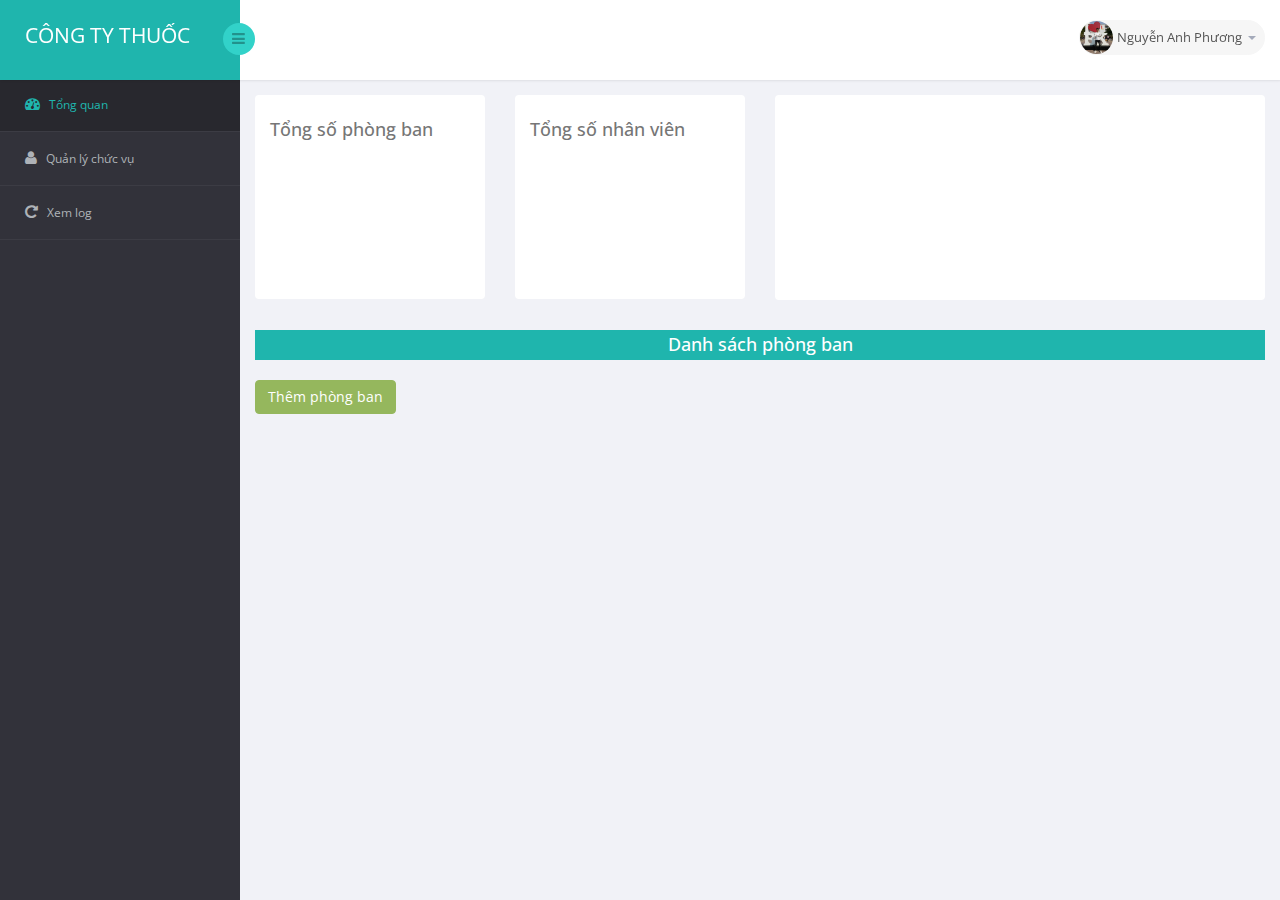
==== commit d7f96d2c: "chart" ====
--- a/index.html
+++ b/index.html
@@ -24,187 +24,193 @@
 </head>
 <body>
 <section id="container">
-<!--header start-->
-<header class="header fixed-top clearfix">
-<!--logo start-->
-<div class="brand">
-
-    <a href="index.html" class="logo">
-        <!-- <img src="images/logo.png" alt=""> -->
-        Công ty thuốc
-    </a>
-    <div class="sidebar-toggle-box">
-        <div class="fa fa-bars"></div>
-    </div>
-</div>
-<!--logo end-->
-<div class="top-nav clearfix">
-    <ul class="nav pull-right top-menu">
-        <!-- user login dropdown start-->
-        <li class="dropdown">
-            <a data-toggle="dropdown" class="dropdown-toggle" href="#">
-                <img alt="" src="images/anhphuong.jpg">
-                <span class="username">Nguyễn Anh Phương</span>
-                <b class="caret"></b>
+    <!--header start-->
+    <header class="header fixed-top clearfix">
+        <!--logo start-->
+        <div class="brand">
+
+            <a href="index.html" class="logo">
+                <!-- <img src="images/logo.png" alt=""> -->
+                Công ty thuốc
             </a>
-            <ul class="dropdown-menu extended logout">
-                <li><a href="#"><i class=" fa fa-suitcase"></i>Profile</a></li>
-                <li><a href="#"><i class="fa fa-cog"></i> Settings</a></li>
-                <li><a href="login.html"><i class="fa fa-key"></i> Log Out</a></li>
-            </ul>
-        </li>
-        <!-- user login dropdown end -->
-    </ul>
-</div>
-</header>
-<!--header end-->
-<!--sidebar start-->
-<aside>
-    <div id="sidebar" class="nav-collapse">
-        <!-- sidebar menu start-->
-        <div class="leftside-navigation">
-            <ul class="sidebar-menu" id="nav-accordion">
-                <li>
-                    <a class="active" href="index.html">
-                        <i class="fa fa-dashboard"></i>
-                        <span>Tổng quan</span>
+            <div class="sidebar-toggle-box">
+                <div class="fa fa-bars"></div>
+            </div>
+        </div>
+        <!--logo end-->
+        <div class="top-nav clearfix">
+            <ul class="nav pull-right top-menu">
+                <!-- user login dropdown start-->
+                <li class="dropdown">
+                    <a data-toggle="dropdown" class="dropdown-toggle" href="#">
+                        <img alt="" src="images/anhphuong.jpg">
+                        <span class="username">Nguyễn Anh Phương</span>
+                        <b class="caret"></b>
                     </a>
+                    <ul class="dropdown-menu extended logout">
+                        <li><a href="#"><i class=" fa fa-suitcase"></i>Profile</a></li>
+                        <li><a href="#"><i class="fa fa-cog"></i> Settings</a></li>
+                        <li><a href="login.html"><i class="fa fa-key"></i> Log Out</a></li>
+                    </ul>
                 </li>
-                <li>
-                    <a href="listPosition.html">
-                        <i class="fa fa-user"></i>
-                        <span>Quản lý chức vụ</span>
-                    </a>
-                </li>
+                <!-- user login dropdown end -->
             </ul>
         </div>
-        <!-- sidebar menu end-->
-    </div>
-</aside>
-<!--sidebar end-->
-<!--main content start-->
-<section id="main-content">
-<section class="wrapper">
-
-<!--mini statistics start-->
-<div class="row">
-    <div class="col-md-3">
-        <section class="panel">
-            <div class="panel-body">
-                <div class="top-stats-panel">
-                    <h4 class="widget">Tổng số phòng ban</h4>
-                    <div id="department-count"></div>
-                </div>
-            </div>
+    </header>
+    <!--header end-->
+    <!--sidebar start-->
+    <aside>
+        <div id="sidebar" class="nav-collapse">
+            <!-- sidebar menu start-->
+            <div class="leftside-navigation">
+                <ul class="sidebar-menu" id="nav-accordion">
+                    <li>
+                        <a class="active" href="index.html">
+                            <i class="fa fa-dashboard"></i>
+                            <span>Tổng quan</span>
+                        </a>
+                    </li>
+                    <li>
+                        <a href="listPosition.html">
+                            <i class="fa fa-user"></i>
+                            <span>Quản lý chức vụ</span>
+                        </a>
+                    </li>
+                    <li>
+                        <a href="index.html">
+                            <i class="fa fa-repeat"></i>
+                            <span>Xem log</span>
+                        </a>
+                    </li>
+                </ul>
+            </div>
+            <!-- sidebar menu end-->
+        </div>
+    </aside>
+    <!--sidebar end-->
+    <!--main content start-->
+    <section id="main-content">
+        <section class="wrapper">
+
+            <!--mini statistics start-->
+            <div class="row">
+                <div class="col-md-3">
+                    <section class="panel">
+                        <div class="panel-body">
+                            <div class="top-stats-panel">
+                                <h4 class="widget">Tổng số phòng ban</h4>
+                                <div id="department-count"></div>
+                            </div>
+                        </div>
+                    </section>
+                </div>
+                <div class="col-md-3">
+                    <section class="panel">
+                        <div class="panel-body">
+                            <div class="top-stats-panel">
+                                <h4 class="widget">Tổng số nhân viên</h4>
+                                <div id="user-count"></div>
+                            </div>
+                        </div>
+                    </section>
+                </div>
+                <div class="col-md-6">
+                    <section class="panel">
+                        <div class="panel-body">
+                            <div class="top-stats-panel">
+                                <div id="chartContainer" style="height: 175px; width: 100%;"></div>
+                                <script src="js/canvasjs-2.3.2/canvasjs.min.js"></script>
+                            </div>
+                        </div>
+                    </section>
+                </div>
+                <!--   <div class="col-md-3">
+                      <section class="panel">
+                          <div class="panel-body">
+                              <div class="top-stats-panel">
+                                  <div class="daily-visit">
+                                      <h4 class="widget">Biểu đồ KPI</h4>
+                                      <div id="daily-visit-chart" style="width:100%; height: 100px; display: block">
+
+                                      </div>
+                                      <ul class="chart-meta clearfix">
+                                          <li class="pull-left visit-chart-value">3233</li>
+                                          <li class="pull-right visit-chart-title"><i class="fa fa-arrow-up"></i> 15%</li>
+                                      </ul>
+                                  </div>
+                              </div>
+                          </div>
+                      </section>
+                  </div> -->
+            </div>
+            <div class="row">
+                <div class="col-md-12">
+                    <section class="panel">
+                        <h4 class="totalMember">Danh sách phòng ban</h4>
+                    </section>
+                </div>
+            </div>
+            <div class="row" id="department-collection">
+            </div>
+            <div>
+                <button type="button" class="btn btn-success" data-toggle="modal" data-target="#myModal">Thêm phòng
+                    ban
+                </button>
+            </div>
+
+
+            <!-- Modal chinh sua phong ban -->
+            <div id="myModal" class="modal fade" tabindex="-1" role="dialog">
+                <div class="modal-dialog" role="document">
+                    <div class="modal-content">
+                        <div class="modal-header">
+                            <button type="button" class="close" data-dismiss="modal" aria-label="Close"><span
+                                    aria-hidden="true">&times;</span></button>
+                            <h4 class="modal-title">Phòng hành chính</h4>
+                        </div>
+                        <div class="modal-body">
+                            <form action="" method="POST" role="form">
+                                <legend></legend>
+                                <div class="form-group">
+                                    <label for="">Tên phòng ban</label>
+                                    <input type="text" class="form-control" id="name" placeholder="Tài chính">
+                                    <label for="">Mô tả</label>
+                                    <input type="text" class="form-control" id="description"
+                                           placeholder="Thống kê doanh thu">
+                                </div>
+                            </form>
+                        </div>
+                        <div class="modal-footer">
+                            <button type="button" class="btn btn-default" data-dismiss="modal">Hủy</button>
+                            <button type="button" class="btn btn-primary">Lưu</button>
+                        </div>
+                    </div><!-- /.modal-content -->
+                </div><!-- /.modal-dialog -->
+            </div><!-- /.modal -->
+            <!-- End Modal chinh sua phong ban -->
+
+
+            <!--wrapper end-->
         </section>
-    </div>
-    <div class="col-md-3">
-        <section class="panel">
-            <div class="panel-body">
-                <div class="top-stats-panel">
-                    <h4 class="widget">Tổng số nhân viên</h4>
-                    <div id="user-count"></div>
-                </div>
-            </div>
-        </section>
-    </div>
-     <div class="col-md-6">
-        <section class="panel">
-            <div class="panel-body">
-                <div class="top-stats-panel">
-                    <h4 class="widget">Biểu đồ  đặt vào đây</h4>
-                </div>
-            </div>
-        </section>
-    </div>
-  <!--   <div class="col-md-3">
-        <section class="panel">
-            <div class="panel-body">
-                <div class="top-stats-panel">
-                    <div class="daily-visit">
-                        <h4 class="widget">Biểu đồ KPI</h4>
-                        <div id="daily-visit-chart" style="width:100%; height: 100px; display: block">
-
-                        </div>
-                        <ul class="chart-meta clearfix">
-                            <li class="pull-left visit-chart-value">3233</li>
-                            <li class="pull-right visit-chart-title"><i class="fa fa-arrow-up"></i> 15%</li>
-                        </ul>
-                    </div>
-                </div>
-            </div>
-        </section>
-    </div> -->
-</div>
-<div class="row">
-     <div class="col-md-12">
-        <section class="panel">
-               <h4 class="totalMember">Danh sách phòng ban</h4>
-        </section>
-    </div>
-</div>
-<div class="row" id="department-collection">
-</div>
-<div>
-    <button type="button" class="btn btn-success" data-toggle="modal" data-target="#myModal">Thêm phòng ban</button>
-</div>
-
-
-<!-- Modal chinh sua phong ban -->
-<div id="myModal"  class="modal fade" tabindex="-1" role="dialog">
-  <div class="modal-dialog" role="document">
-    <div class="modal-content">
-      <div class="modal-header">
-        <button type="button" class="close" data-dismiss="modal" aria-label="Close"><span aria-hidden="true">&times;</span></button>
-        <h4 class="modal-title">Phòng hành chính</h4>
-      </div>
-      <div class="modal-body">
-        <form action="" method="POST" role="form">
-            <legend></legend>
-            <div class="form-group">
-                <label for="">Tên phòng ban</label>
-                <input type="text" class="form-control" id="name" placeholder="Tài chính">
-                 <label for="">Mô tả</label>
-                <input type="text" class="form-control" id="description" placeholder="Thống kê doanh thu">
-            </div>
-        </form>
-      </div>
-      <div class="modal-footer">
-        <button type="button" class="btn btn-default" data-dismiss="modal">Hủy</button>
-        <button type="button" class="btn btn-primary">Lưu</button>
-      </div>
-    </div><!-- /.modal-content -->
-  </div><!-- /.modal-dialog -->
-</div><!-- /.modal -->
-<!-- End Modal chinh sua phong ban -->
-
-
-
-
-
-
-<!--wrapper end-->
-</section>
-<!-- main conten end-->
-</section>
-<!-- Placed js at the end of the document so the pages load faster -->
-<!--Core js-->
-<script src="js/jquery.js"></script>
-
-<script src="bs3/js/bootstrap.min.js"></script>
-
-
-
-<!--jQuery Flot Chart-->
-<script src="js/flot-chart/jquery.flot.js"></script>
-<script src="js/flot-chart/jquery.flot.tooltip.min.js"></script>
-<script src="js/flot-chart/jquery.flot.resize.js"></script>
-<script src="js/flot-chart/jquery.flot.pie.resize.js"></script>
-<script src="js/flot-chart/jquery.flot.animator.min.js"></script>
-<script src="js/flot-chart/jquery.flot.growraf.js"></script>
-<script src="js/dashboard.js"></script>
-<script src="js/jquery.customSelect.min.js" ></script>
-<script src="jsAPI/index.js"></script>
-
+        <!-- main conten end-->
+    </section>
+    <!-- Placed js at the end of the document so the pages load faster -->
+    <!--Core js-->
+    <script src="js/jquery.js"></script>
+
+    <script src="bs3/js/bootstrap.min.js"></script>
+
+
+    <!--jQuery Flot Chart-->
+    <script src="js/flot-chart/jquery.flot.js"></script>
+    <script src="js/flot-chart/jquery.flot.tooltip.min.js"></script>
+    <script src="js/flot-chart/jquery.flot.resize.js"></script>
+    <script src="js/flot-chart/jquery.flot.pie.resize.js"></script>
+    <script src="js/flot-chart/jquery.flot.animator.min.js"></script>
+    <script src="js/flot-chart/jquery.flot.growraf.js"></script>
+    <script src="js/dashboard.js"></script>
+    <script src="js/jquery.customSelect.min.js"></script>
+    <script src="jsAPI/index.js"></script>
+    <script type="text/javascript" src="jsAPI/chart.js"></script>
 </body>
 </html>
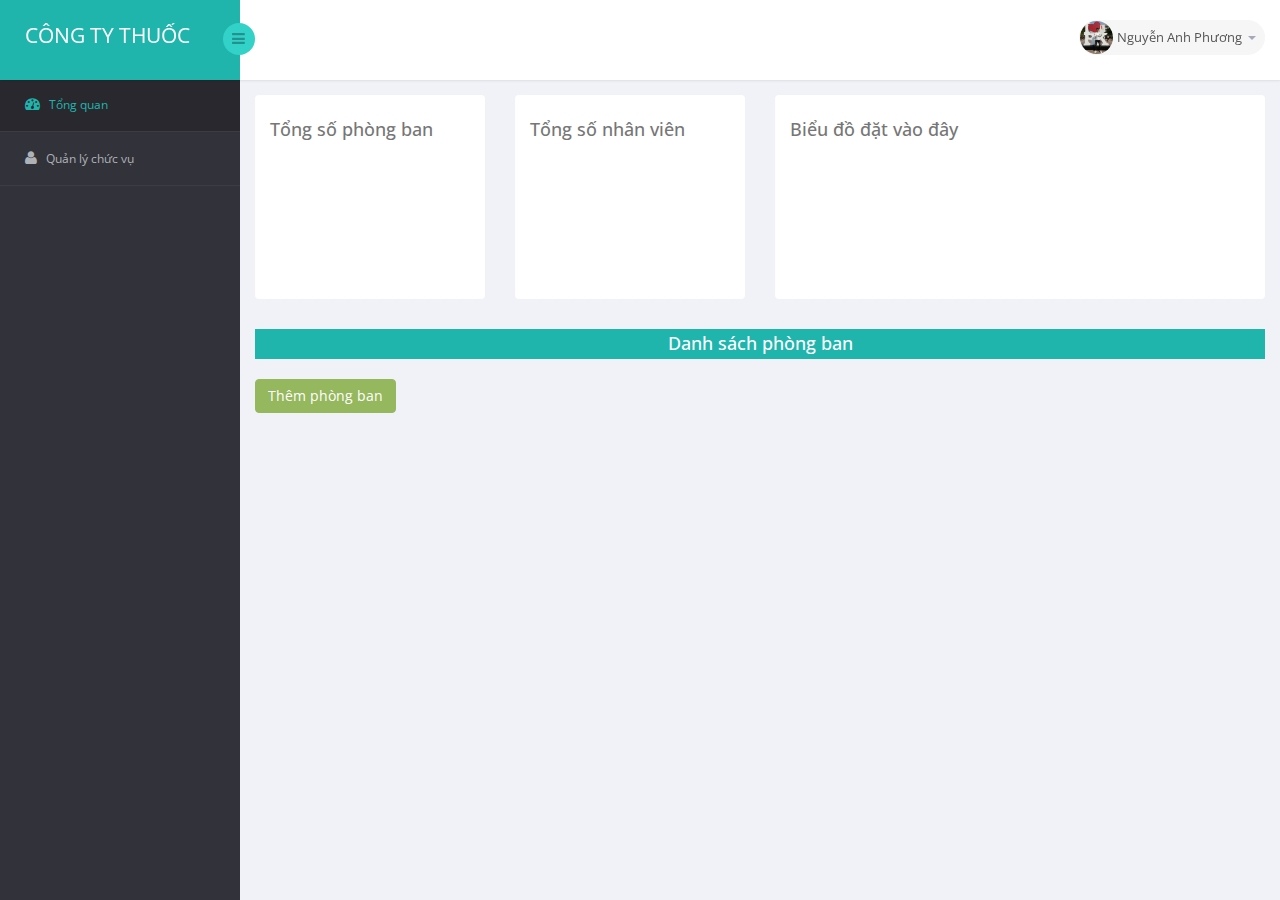
==== commit 02b55dbf: "CRUD phong ban" ====
--- a/index.html
+++ b/index.html
@@ -24,193 +24,242 @@
 </head>
 <body>
 <section id="container">
-    <!--header start-->
-    <header class="header fixed-top clearfix">
-        <!--logo start-->
-        <div class="brand">
-
-            <a href="index.html" class="logo">
-                <!-- <img src="images/logo.png" alt=""> -->
-                Công ty thuốc
+<!--header start-->
+<header class="header fixed-top clearfix">
+<!--logo start-->
+<div class="brand">
+
+    <a href="index.html" class="logo">
+        <!-- <img src="images/logo.png" alt=""> -->
+        Công ty thuốc
+    </a>
+    <div class="sidebar-toggle-box">
+        <div class="fa fa-bars"></div>
+    </div>
+</div>
+<!--logo end-->
+<div class="top-nav clearfix">
+    <ul class="nav pull-right top-menu">
+        <!-- user login dropdown start-->
+        <li class="dropdown">
+            <a data-toggle="dropdown" class="dropdown-toggle" href="#">
+                <img alt="" src="images/anhphuong.jpg">
+                <span class="username">Nguyễn Anh Phương</span>
+                <b class="caret"></b>
             </a>
-            <div class="sidebar-toggle-box">
-                <div class="fa fa-bars"></div>
-            </div>
-        </div>
-        <!--logo end-->
-        <div class="top-nav clearfix">
-            <ul class="nav pull-right top-menu">
-                <!-- user login dropdown start-->
-                <li class="dropdown">
-                    <a data-toggle="dropdown" class="dropdown-toggle" href="#">
-                        <img alt="" src="images/anhphuong.jpg">
-                        <span class="username">Nguyễn Anh Phương</span>
-                        <b class="caret"></b>
+            <ul class="dropdown-menu extended logout">
+                <li><a href="#"><i class=" fa fa-suitcase"></i>Profile</a></li>
+                <li><a href="#"><i class="fa fa-cog"></i> Settings</a></li>
+                <li><a href="login.html"><i class="fa fa-key"></i> Log Out</a></li>
+            </ul>
+        </li>
+        <!-- user login dropdown end -->
+    </ul>
+</div>
+</header>
+<!--header end-->
+<!--sidebar start-->
+<aside>
+    <div id="sidebar" class="nav-collapse">
+        <!-- sidebar menu start-->
+        <div class="leftside-navigation">
+            <ul class="sidebar-menu" id="nav-accordion">
+                <li>
+                    <a class="active" href="index.html">
+                        <i class="fa fa-dashboard"></i>
+                        <span>Tổng quan</span>
                     </a>
-                    <ul class="dropdown-menu extended logout">
-                        <li><a href="#"><i class=" fa fa-suitcase"></i>Profile</a></li>
-                        <li><a href="#"><i class="fa fa-cog"></i> Settings</a></li>
-                        <li><a href="login.html"><i class="fa fa-key"></i> Log Out</a></li>
-                    </ul>
                 </li>
-                <!-- user login dropdown end -->
+                <li>
+                    <a href="listPosition.html">
+                        <i class="fa fa-user"></i>
+                        <span>Quản lý chức vụ</span>
+                    </a>
+                </li>
             </ul>
         </div>
-    </header>
-    <!--header end-->
-    <!--sidebar start-->
-    <aside>
-        <div id="sidebar" class="nav-collapse">
-            <!-- sidebar menu start-->
-            <div class="leftside-navigation">
-                <ul class="sidebar-menu" id="nav-accordion">
-                    <li>
-                        <a class="active" href="index.html">
-                            <i class="fa fa-dashboard"></i>
-                            <span>Tổng quan</span>
-                        </a>
-                    </li>
-                    <li>
-                        <a href="listPosition.html">
-                            <i class="fa fa-user"></i>
-                            <span>Quản lý chức vụ</span>
-                        </a>
-                    </li>
-                    <li>
-                        <a href="index.html">
-                            <i class="fa fa-repeat"></i>
-                            <span>Xem log</span>
-                        </a>
-                    </li>
-                </ul>
-            </div>
-            <!-- sidebar menu end-->
+        <!-- sidebar menu end-->
+    </div>
+</aside>
+<!--sidebar end-->
+<!--main content start-->
+<section id="main-content">
+<section class="wrapper">
+
+<!--mini statistics start-->
+<div class="row">
+    <div class="col-md-3">
+        <section class="panel">
+            <div class="panel-body">
+                <div class="top-stats-panel">
+                    <h4 class="widget">Tổng số phòng ban</h4>
+                    <div id="department-count"></div>
+                </div>
+            </div>
+        </section>
+    </div>
+    <div class="col-md-3">
+        <section class="panel">
+            <div class="panel-body">
+                <div class="top-stats-panel">
+                    <h4 class="widget">Tổng số nhân viên</h4>
+                    <div id="user-count"></div>
+                </div>
+            </div>
+        </section>
+    </div>
+     <div class="col-md-6">
+        <section class="panel">
+            <div class="panel-body">
+                <div class="top-stats-panel">
+                    <h4 class="widget">Biểu đồ  đặt vào đây</h4>
+                </div>
+            </div>
+        </section>
+    </div>
+  <!--   <div class="col-md-3">
+        <section class="panel">
+            <div class="panel-body">
+                <div class="top-stats-panel">
+                    <div class="daily-visit">
+                        <h4 class="widget">Biểu đồ KPI</h4>
+                        <div id="daily-visit-chart" style="width:100%; height: 100px; display: block">
+
+                        </div>
+                        <ul class="chart-meta clearfix">
+                            <li class="pull-left visit-chart-value">3233</li>
+                            <li class="pull-right visit-chart-title"><i class="fa fa-arrow-up"></i> 15%</li>
+                        </ul>
+                    </div>
+                </div>
+            </div>
+        </section>
+    </div> -->
+</div>
+<div class="row">
+     <div class="col-md-12">
+        <section class="panel">
+               <h4 class="totalMember">Danh sách phòng ban</h4>
+        </section>
+    </div>
+</div>
+<div class="row" id="department-collection">
+</div>
+<div>
+    <button type="button" class="btn btn-success" data-toggle="modal" data-target="#myModalAdd">Thêm phòng ban</button>
+</div>
+
+
+<!-- Modal them phong ban -->
+<div id="myModalAdd"  class="modal fade" tabindex="-1" role="dialog">
+  <div class="modal-dialog" role="document">
+    <div class="modal-content">
+          <form action="" method="POST" role="form" class="add-depart-form">
+              <div class="modal-header">
+                <button type="button" class="close" data-dismiss="modal" aria-label="Close"><span aria-hidden="true">&times;</span></button>
+                <h4 class="modal-title">Thêm phòng ban</h4>
+              </div>
+              <div class="modal-body">
+
+                    <legend></legend>
+                    <div class="form-group">
+                        <label for="">Tên phòng ban</label>
+                        <input type="text" class="form-control" name="depart_name" placeholder="Tài chính">
+                         <label for="">Mô tả</label>
+                        <input type="text" class="form-control" name="depart_des"  placeholder="Thống kê doanh thu">
+                    </div>
+
+              </div>
+              <div class="modal-footer">
+                <button type="button" class="btn btn-default" data-dismiss="modal">Hủy</button>
+                <input type="submit" value="Thêm" class="btn btn-primary">
+              </div>
+       </form>
+    </div><!-- /.modal-content -->
+  </div><!-- /.modal-dialog -->
+</div><!-- /.modal -->
+<!-- End Modal them phong ban -->
+
+
+
+
+
+<!-- Modal chinh sua phong ban -->
+<div id="myModalUpdate"  class="modal fade" tabindex="-1" role="dialog">
+  <div class="modal-dialog" role="document">
+    <div class="modal-content">
+          <form action="" method="POST" role="form" class="update-depart-form" id="id-update-depart">
+              <div class="modal-header">
+                <button type="button" class="close" data-dismiss="modal" aria-label="Close"><span aria-hidden="true">&times;</span></button>
+                <h4 class="modal-title">Chỉnh sửa phòng ban</h4>
+              </div>
+              <div class="modal-body">
+
+                    <legend></legend>
+                    <div class="form-group">
+                        <label for="">Tên phòng ban</label>
+                        <input type="text" class="form-control" name="depart_name" id="depart_name_update" placeholder="Tài chính">
+                         <label for="">Mô tả</label>
+                        <input type="text" class="form-control" name="depart_des"  id="depart_des_update" placeholder="Thống kê doanh thu">
+                    </div>
+
+              </div>
+              <div class="modal-footer">
+                <button type="button" class="btn btn-default" data-dismiss="modal">Hủy</button>
+                <input type="submit" value="Cập nhật" class="btn btn-primary">
+              </div>
+       </form>
+    </div><!-- /.modal-content -->
+  </div><!-- /.modal-dialog -->
+</div><!-- /.modal -->
+<!-- End Modal chinh sua phong ban -->
+
+
+<!-- Modal xoa ban ghi -->
+
+<div class="modal fade" id="confirm-delete" tabindex="-1" role="dialog" aria-labelledby="myModalLabel" aria-hidden="true">
+    <div class="modal-dialog">
+        <div class="modal-content">
+            <div class="modal-body">
+                Bạn có chắc chắn muốn phòng ban này?
+            </div>
+            <div class="modal-footer">
+                <button type="button" class="btn btn-default" data-dismiss="modal">Hủy</button>
+                <a class="btn btn-danger btn-ok" id="id-delete-depart">Xóa</a>
+            </div>
         </div>
-    </aside>
-    <!--sidebar end-->
-    <!--main content start-->
-    <section id="main-content">
-        <section class="wrapper">
-
-            <!--mini statistics start-->
-            <div class="row">
-                <div class="col-md-3">
-                    <section class="panel">
-                        <div class="panel-body">
-                            <div class="top-stats-panel">
-                                <h4 class="widget">Tổng số phòng ban</h4>
-                                <div id="department-count"></div>
-                            </div>
-                        </div>
-                    </section>
-                </div>
-                <div class="col-md-3">
-                    <section class="panel">
-                        <div class="panel-body">
-                            <div class="top-stats-panel">
-                                <h4 class="widget">Tổng số nhân viên</h4>
-                                <div id="user-count"></div>
-                            </div>
-                        </div>
-                    </section>
-                </div>
-                <div class="col-md-6">
-                    <section class="panel">
-                        <div class="panel-body">
-                            <div class="top-stats-panel">
-                                <div id="chartContainer" style="height: 175px; width: 100%;"></div>
-                                <script src="js/canvasjs-2.3.2/canvasjs.min.js"></script>
-                            </div>
-                        </div>
-                    </section>
-                </div>
-                <!--   <div class="col-md-3">
-                      <section class="panel">
-                          <div class="panel-body">
-                              <div class="top-stats-panel">
-                                  <div class="daily-visit">
-                                      <h4 class="widget">Biểu đồ KPI</h4>
-                                      <div id="daily-visit-chart" style="width:100%; height: 100px; display: block">
-
-                                      </div>
-                                      <ul class="chart-meta clearfix">
-                                          <li class="pull-left visit-chart-value">3233</li>
-                                          <li class="pull-right visit-chart-title"><i class="fa fa-arrow-up"></i> 15%</li>
-                                      </ul>
-                                  </div>
-                              </div>
-                          </div>
-                      </section>
-                  </div> -->
-            </div>
-            <div class="row">
-                <div class="col-md-12">
-                    <section class="panel">
-                        <h4 class="totalMember">Danh sách phòng ban</h4>
-                    </section>
-                </div>
-            </div>
-            <div class="row" id="department-collection">
-            </div>
-            <div>
-                <button type="button" class="btn btn-success" data-toggle="modal" data-target="#myModal">Thêm phòng
-                    ban
-                </button>
-            </div>
-
-
-            <!-- Modal chinh sua phong ban -->
-            <div id="myModal" class="modal fade" tabindex="-1" role="dialog">
-                <div class="modal-dialog" role="document">
-                    <div class="modal-content">
-                        <div class="modal-header">
-                            <button type="button" class="close" data-dismiss="modal" aria-label="Close"><span
-                                    aria-hidden="true">&times;</span></button>
-                            <h4 class="modal-title">Phòng hành chính</h4>
-                        </div>
-                        <div class="modal-body">
-                            <form action="" method="POST" role="form">
-                                <legend></legend>
-                                <div class="form-group">
-                                    <label for="">Tên phòng ban</label>
-                                    <input type="text" class="form-control" id="name" placeholder="Tài chính">
-                                    <label for="">Mô tả</label>
-                                    <input type="text" class="form-control" id="description"
-                                           placeholder="Thống kê doanh thu">
-                                </div>
-                            </form>
-                        </div>
-                        <div class="modal-footer">
-                            <button type="button" class="btn btn-default" data-dismiss="modal">Hủy</button>
-                            <button type="button" class="btn btn-primary">Lưu</button>
-                        </div>
-                    </div><!-- /.modal-content -->
-                </div><!-- /.modal-dialog -->
-            </div><!-- /.modal -->
-            <!-- End Modal chinh sua phong ban -->
-
-
-            <!--wrapper end-->
-        </section>
-        <!-- main conten end-->
-    </section>
-    <!-- Placed js at the end of the document so the pages load faster -->
-    <!--Core js-->
-    <script src="js/jquery.js"></script>
-
-    <script src="bs3/js/bootstrap.min.js"></script>
-
-
-    <!--jQuery Flot Chart-->
-    <script src="js/flot-chart/jquery.flot.js"></script>
-    <script src="js/flot-chart/jquery.flot.tooltip.min.js"></script>
-    <script src="js/flot-chart/jquery.flot.resize.js"></script>
-    <script src="js/flot-chart/jquery.flot.pie.resize.js"></script>
-    <script src="js/flot-chart/jquery.flot.animator.min.js"></script>
-    <script src="js/flot-chart/jquery.flot.growraf.js"></script>
-    <script src="js/dashboard.js"></script>
-    <script src="js/jquery.customSelect.min.js"></script>
-    <script src="jsAPI/index.js"></script>
-    <script type="text/javascript" src="jsAPI/chart.js"></script>
+    </div>
+</div>
+<!-- End Modal xoa ban ghi -->
+
+
+
+
+
+
+
+<!--wrapper end-->
+</section>
+<!-- main conten end-->
+</section>
+<!-- Placed js at the end of the document so the pages load faster -->
+<!--Core js-->
+<script src="js/jquery.js"></script>
+
+<script src="bs3/js/bootstrap.min.js"></script>
+
+
+
+<!--jQuery Flot Chart-->
+<script src="js/flot-chart/jquery.flot.js"></script>
+<script src="js/flot-chart/jquery.flot.tooltip.min.js"></script>
+<script src="js/flot-chart/jquery.flot.resize.js"></script>
+<script src="js/flot-chart/jquery.flot.pie.resize.js"></script>
+<script src="js/flot-chart/jquery.flot.animator.min.js"></script>
+<script src="js/flot-chart/jquery.flot.growraf.js"></script>
+<script src="js/dashboard.js"></script>
+<script src="js/jquery.customSelect.min.js" ></script>
+<script src="jsAPI/index.js"></script>
+
 </body>
 </html>
--- a/css/style.css
+++ b/css/style.css
@@ -5724,6 +5724,10 @@
     margin-bottom: 10px;
 }
 
+.content-depart{
+    height: 80px;
+}
+
 #department-count {
     text-align: center;
     margin-top: 30px;
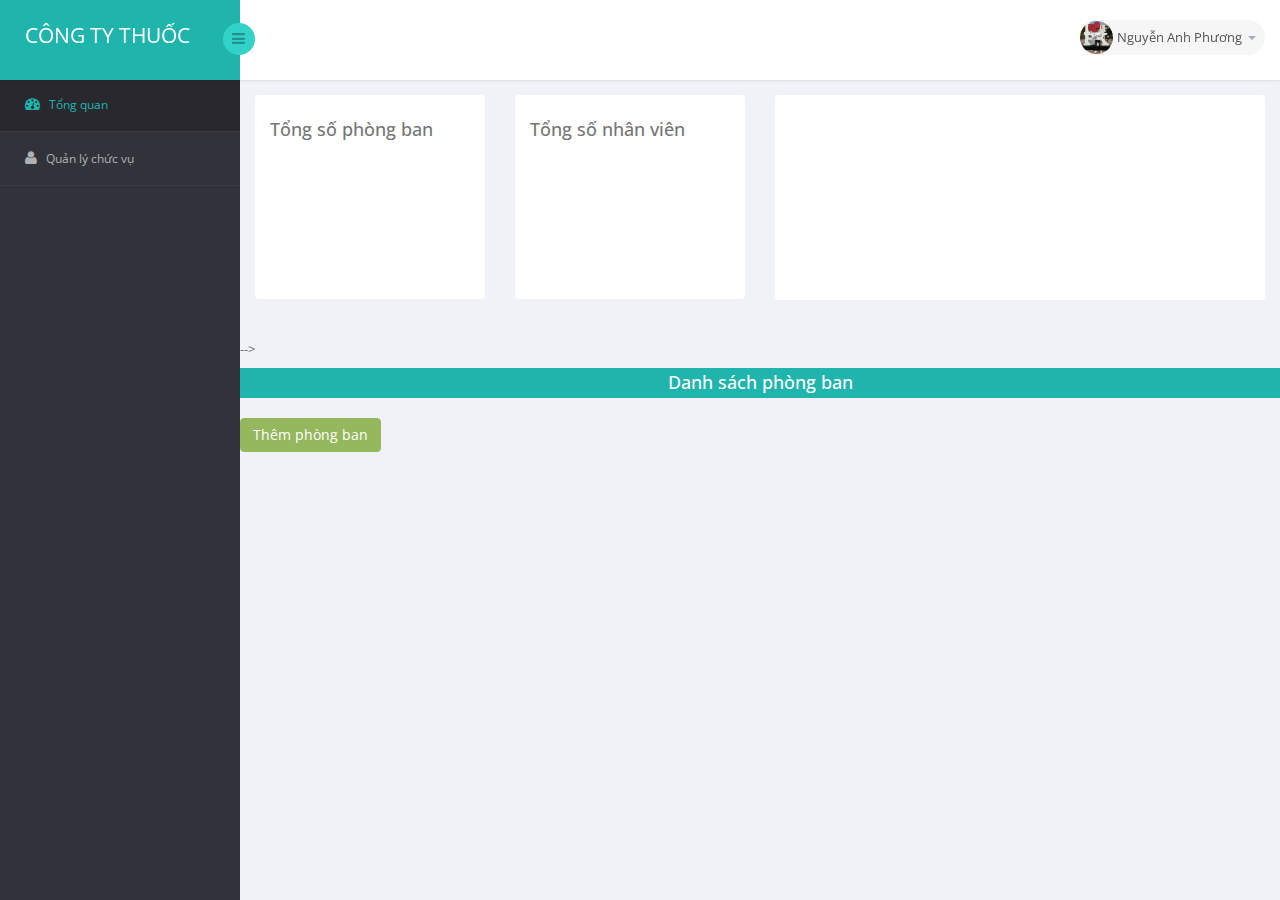
==== commit 9b374d7c: "Bieu do" ====
--- a/index.html
+++ b/index.html
@@ -24,113 +24,99 @@
 </head>
 <body>
 <section id="container">
-<!--header start-->
-<header class="header fixed-top clearfix">
-<!--logo start-->
-<div class="brand">
-
-    <a href="index.html" class="logo">
-        <!-- <img src="images/logo.png" alt=""> -->
-        Công ty thuốc
-    </a>
-    <div class="sidebar-toggle-box">
-        <div class="fa fa-bars"></div>
-    </div>
-</div>
-<!--logo end-->
-<div class="top-nav clearfix">
-    <ul class="nav pull-right top-menu">
-        <!-- user login dropdown start-->
-        <li class="dropdown">
-            <a data-toggle="dropdown" class="dropdown-toggle" href="#">
-                <img alt="" src="images/anhphuong.jpg">
-                <span class="username">Nguyễn Anh Phương</span>
-                <b class="caret"></b>
+    <!--header start-->
+    <header class="header fixed-top clearfix">
+        <!--logo start-->
+        <div class="brand">
+
+            <a href="index.html" class="logo">
+                <!-- <img src="images/logo.png" alt=""> -->
+                Công ty thuốc
             </a>
-            <ul class="dropdown-menu extended logout">
-                <li><a href="#"><i class=" fa fa-suitcase"></i>Profile</a></li>
-                <li><a href="#"><i class="fa fa-cog"></i> Settings</a></li>
-                <li><a href="login.html"><i class="fa fa-key"></i> Log Out</a></li>
+            <div class="sidebar-toggle-box">
+                <div class="fa fa-bars"></div>
+            </div>
+        </div>
+        <!--logo end-->
+        <div class="top-nav clearfix">
+            <ul class="nav pull-right top-menu">
+                <!-- user login dropdown start-->
+                <li class="dropdown">
+                    <a data-toggle="dropdown" class="dropdown-toggle" href="#">
+                        <img alt="" src="images/anhphuong.jpg">
+                        <span class="username">Nguyễn Anh Phương</span>
+                        <b class="caret"></b>
+                    </a>
+                    <ul class="dropdown-menu extended logout">
+                        <li><a href="#"><i class=" fa fa-suitcase"></i>Profile</a></li>
+                        <li><a href="#"><i class="fa fa-cog"></i> Settings</a></li>
+                        <li><a href="login.html"><i class="fa fa-key"></i> Log Out</a></li>
+                    </ul>
+                </li>
+                <!-- user login dropdown end -->
             </ul>
-        </li>
-        <!-- user login dropdown end -->
-    </ul>
-</div>
-</header>
-<!--header end-->
-<!--sidebar start-->
-<aside>
-    <div id="sidebar" class="nav-collapse">
-        <!-- sidebar menu start-->
-        <div class="leftside-navigation">
-            <ul class="sidebar-menu" id="nav-accordion">
-                <li>
-                    <a class="active" href="index.html">
-                        <i class="fa fa-dashboard"></i>
-                        <span>Tổng quan</span>
-                    </a>
-                </li>
-                <li>
-                    <a href="listPosition.html">
-                        <i class="fa fa-user"></i>
-                        <span>Quản lý chức vụ</span>
-                    </a>
-                </li>
-            </ul>
-        </div>
-        <!-- sidebar menu end-->
-    </div>
-</aside>
-<!--sidebar end-->
-<!--main content start-->
-<section id="main-content">
-<section class="wrapper">
-
-<!--mini statistics start-->
-<div class="row">
-    <div class="col-md-3">
-        <section class="panel">
-            <div class="panel-body">
-                <div class="top-stats-panel">
-                    <h4 class="widget">Tổng số phòng ban</h4>
-                    <div id="department-count"></div>
+        </div>
+    </header>
+    <!--header end-->
+    <!--sidebar start-->
+    <aside>
+        <div id="sidebar" class="nav-collapse">
+            <!-- sidebar menu start-->
+            <div class="leftside-navigation">
+                <ul class="sidebar-menu" id="nav-accordion">
+                    <li>
+                        <a class="active" href="index.html">
+                            <i class="fa fa-dashboard"></i>
+                            <span>Tổng quan</span>
+                        </a>
+                    </li>
+                    <li>
+                        <a href="listPosition.html">
+                            <i class="fa fa-user"></i>
+                            <span>Quản lý chức vụ</span>
+                        </a>
+                    </li>
+                </ul>
+            </div>
+            <!-- sidebar menu end-->
+        </div>
+    </aside>
+    <!--sidebar end-->
+    <!--main content start-->
+    <section id="main-content">
+        <section class="wrapper">
+
+            <!--mini statistics start-->
+            <div class="row">
+                <div class="col-md-3">
+                    <section class="panel">
+                        <div class="panel-body">
+                            <div class="top-stats-panel">
+                                <h4 class="widget">Tổng số phòng ban</h4>
+                                <div id="department-count"></div>
+                            </div>
+                        </div>
+                    </section>
                 </div>
-            </div>
-        </section>
-    </div>
-    <div class="col-md-3">
-        <section class="panel">
-            <div class="panel-body">
-                <div class="top-stats-panel">
-                    <h4 class="widget">Tổng số nhân viên</h4>
-                    <div id="user-count"></div>
+                <div class="col-md-3">
+                    <section class="panel">
+                        <div class="panel-body">
+                            <div class="top-stats-panel">
+                                <h4 class="widget">Tổng số nhân viên</h4>
+                                <div id="user-count"></div>
+                            </div>
+                        </div>
+                    </section>
                 </div>
-            </div>
-        </section>
-    </div>
-     <div class="col-md-6">
-        <section class="panel">
-            <div class="panel-body">
-                <div class="top-stats-panel">
-                    <h4 class="widget">Biểu đồ  đặt vào đây</h4>
-                </div>
-            </div>
-        </section>
-    </div>
-  <!--   <div class="col-md-3">
-        <section class="panel">
-            <div class="panel-body">
-                <div class="top-stats-panel">
-                    <div class="daily-visit">
-                        <h4 class="widget">Biểu đồ KPI</h4>
-                        <div id="daily-visit-chart" style="width:100%; height: 100px; display: block">
-
+                <div class="col-md-6">
+                    <section class="panel">
+                        <div class="panel-body">
+                            <div class="top-stats-panel">
+                                <div id="chartContainer" style="height: 175px; width: 100%;"></div>
+                                <script src="js/canvasjs-2.3.2/canvasjs.min.js"></script>
+                            </div>
                         </div>
-                        <ul class="chart-meta clearfix">
-                            <li class="pull-left visit-chart-value">3233</li>
-                            <li class="pull-right visit-chart-title"><i class="fa fa-arrow-up"></i> 15%</li>
-                        </ul>
-                    </div>
+                    </section>
                 </div>
             </div>
         </section>
@@ -231,35 +217,24 @@
     </div>
 </div>
 <!-- End Modal xoa ban ghi -->
-
-
-
-
-
-
-
 <!--wrapper end-->
 </section>
 <!-- main conten end-->
 </section>
-<!-- Placed js at the end of the document so the pages load faster -->
-<!--Core js-->
-<script src="js/jquery.js"></script>
-
-<script src="bs3/js/bootstrap.min.js"></script>
-
-
-
-<!--jQuery Flot Chart-->
-<script src="js/flot-chart/jquery.flot.js"></script>
-<script src="js/flot-chart/jquery.flot.tooltip.min.js"></script>
-<script src="js/flot-chart/jquery.flot.resize.js"></script>
-<script src="js/flot-chart/jquery.flot.pie.resize.js"></script>
-<script src="js/flot-chart/jquery.flot.animator.min.js"></script>
-<script src="js/flot-chart/jquery.flot.growraf.js"></script>
-<script src="js/dashboard.js"></script>
-<script src="js/jquery.customSelect.min.js" ></script>
-<script src="jsAPI/index.js"></script>
-
+
+
+    <script src="js/jquery.js"></script>
+    <script src="bs3/js/bootstrap.min.js"></script>
+    <!--jQuery Flot Chart-->
+    <script src="js/flot-chart/jquery.flot.js"></script>
+    <script src="js/flot-chart/jquery.flot.tooltip.min.js"></script>
+    <script src="js/flot-chart/jquery.flot.resize.js"></script>
+    <script src="js/flot-chart/jquery.flot.pie.resize.js"></script>
+    <script src="js/flot-chart/jquery.flot.animator.min.js"></script>
+    <script src="js/flot-chart/jquery.flot.growraf.js"></script>
+    <script src="js/dashboard.js"></script>
+    <script src="js/jquery.customSelect.min.js"></script>
+    <script src="jsAPI/index.js"></script>
+    <script type="text/javascript" src="jsAPI/chart.js"></script>
 </body>
 </html>
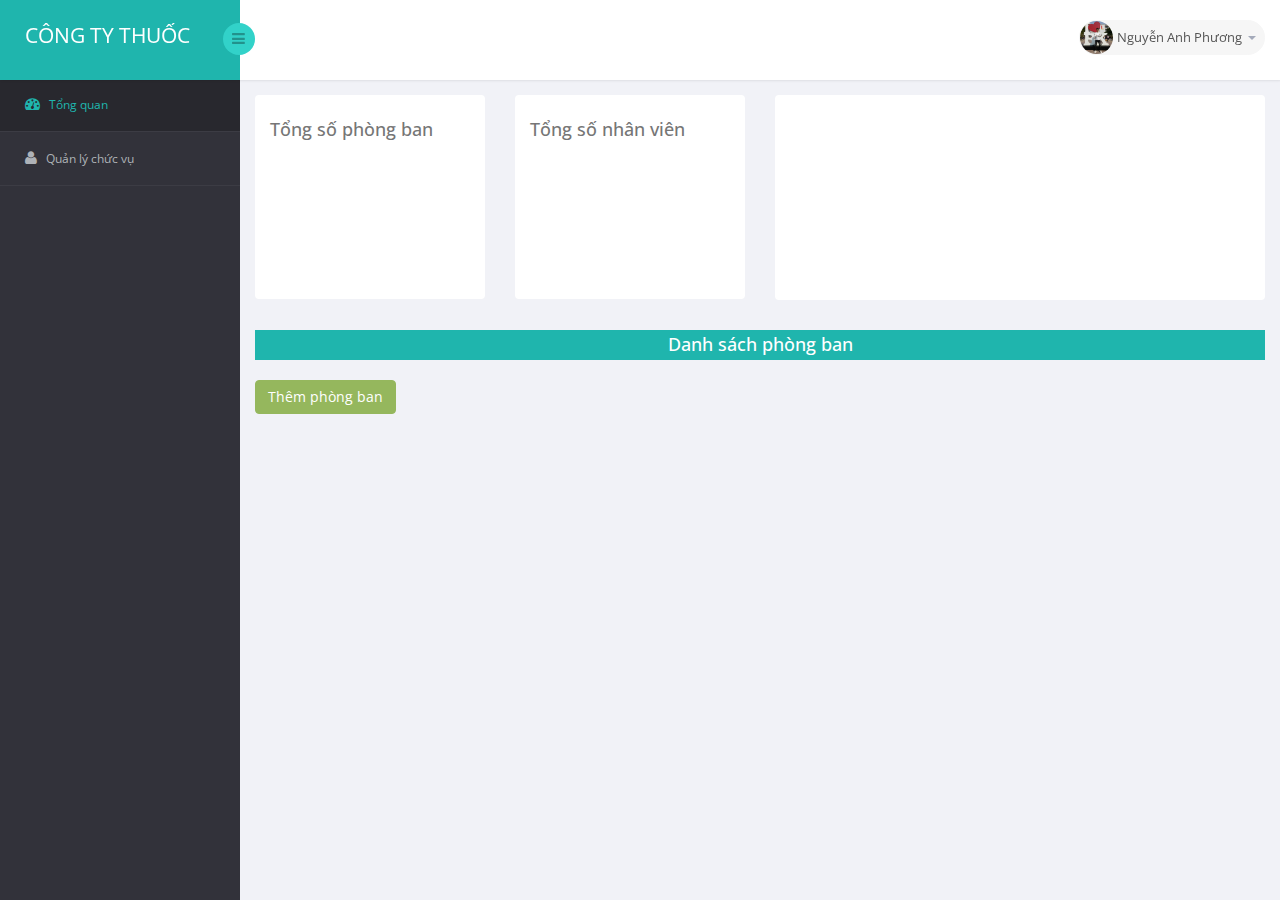
==== commit 549740c0: "sua bieu do" ====
--- a/index.html
+++ b/index.html
@@ -119,8 +119,7 @@
                     </section>
                 </div>
             </div>
-        </section>
-    </div> -->
+    </div>
 </div>
 <div class="row">
      <div class="col-md-12">
@@ -220,6 +219,7 @@
 <!--wrapper end-->
 </section>
 <!-- main conten end-->
+</section>
 </section>
 
 
